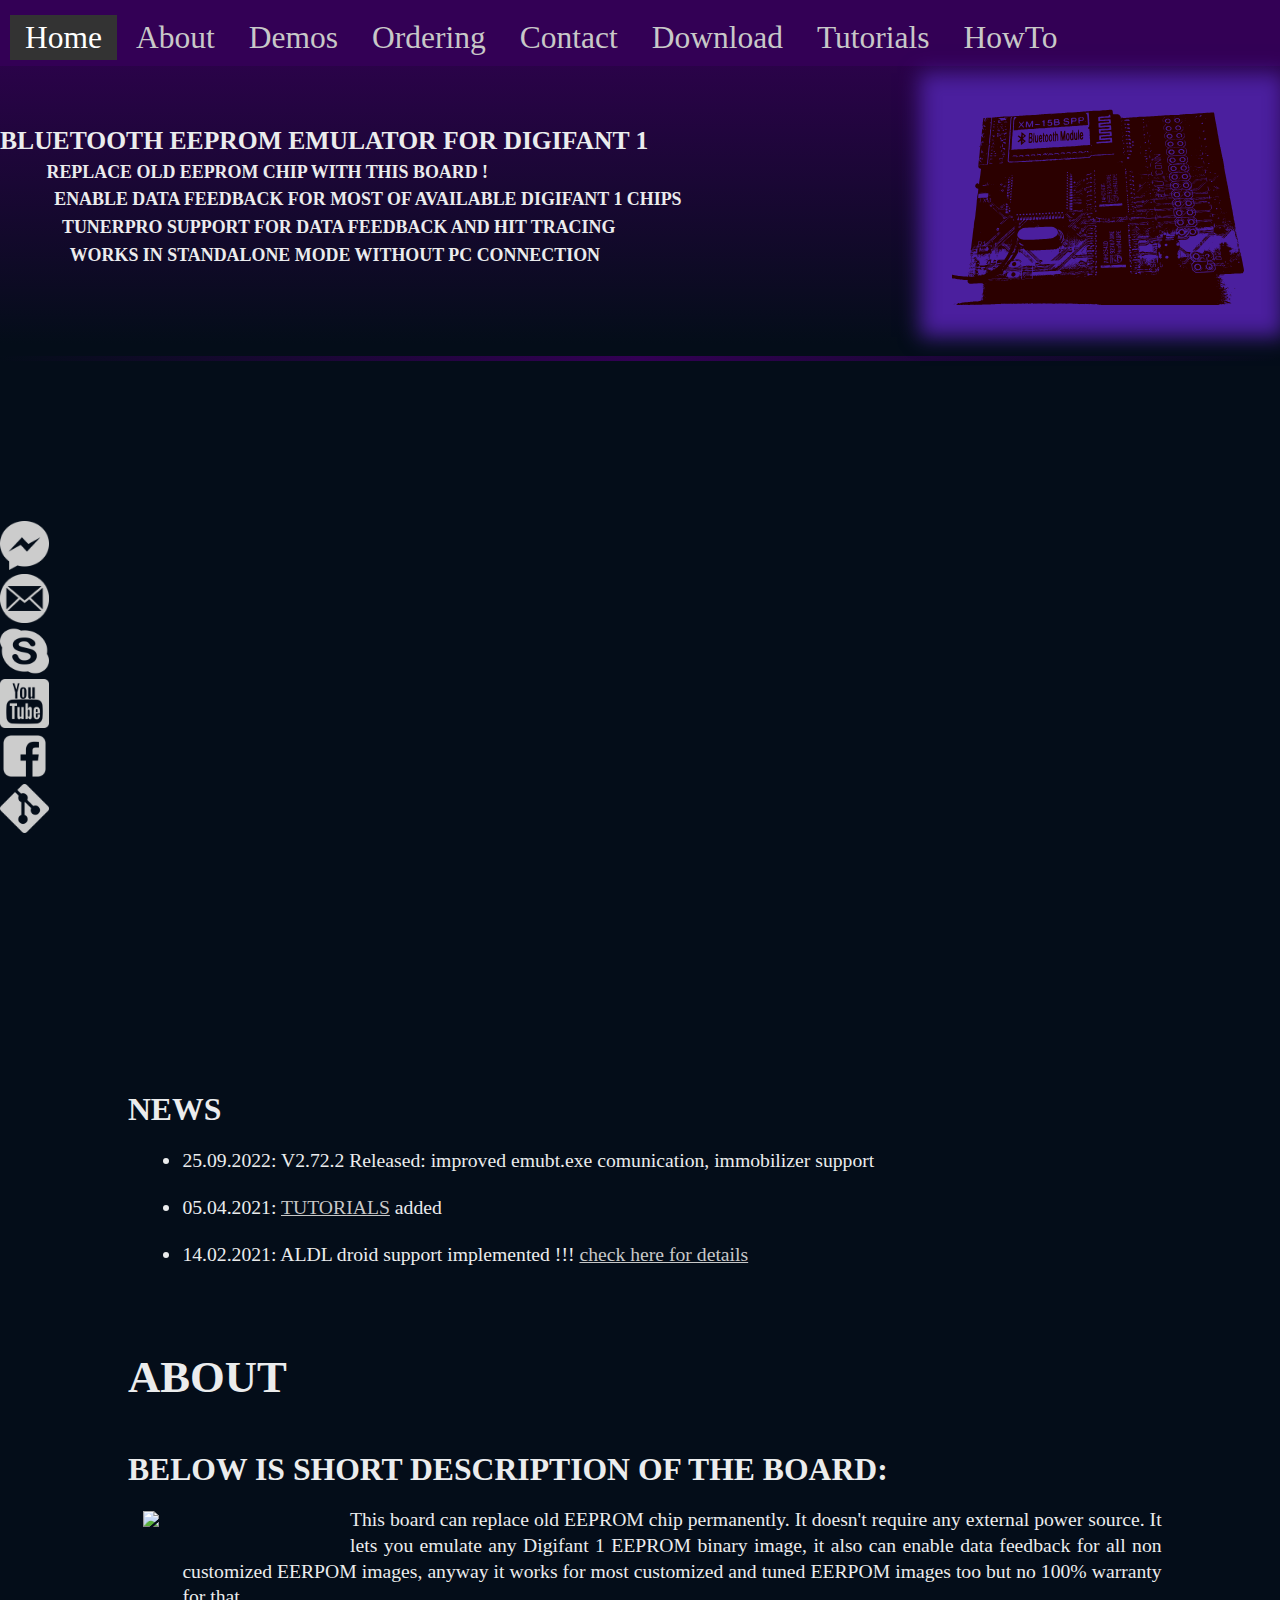
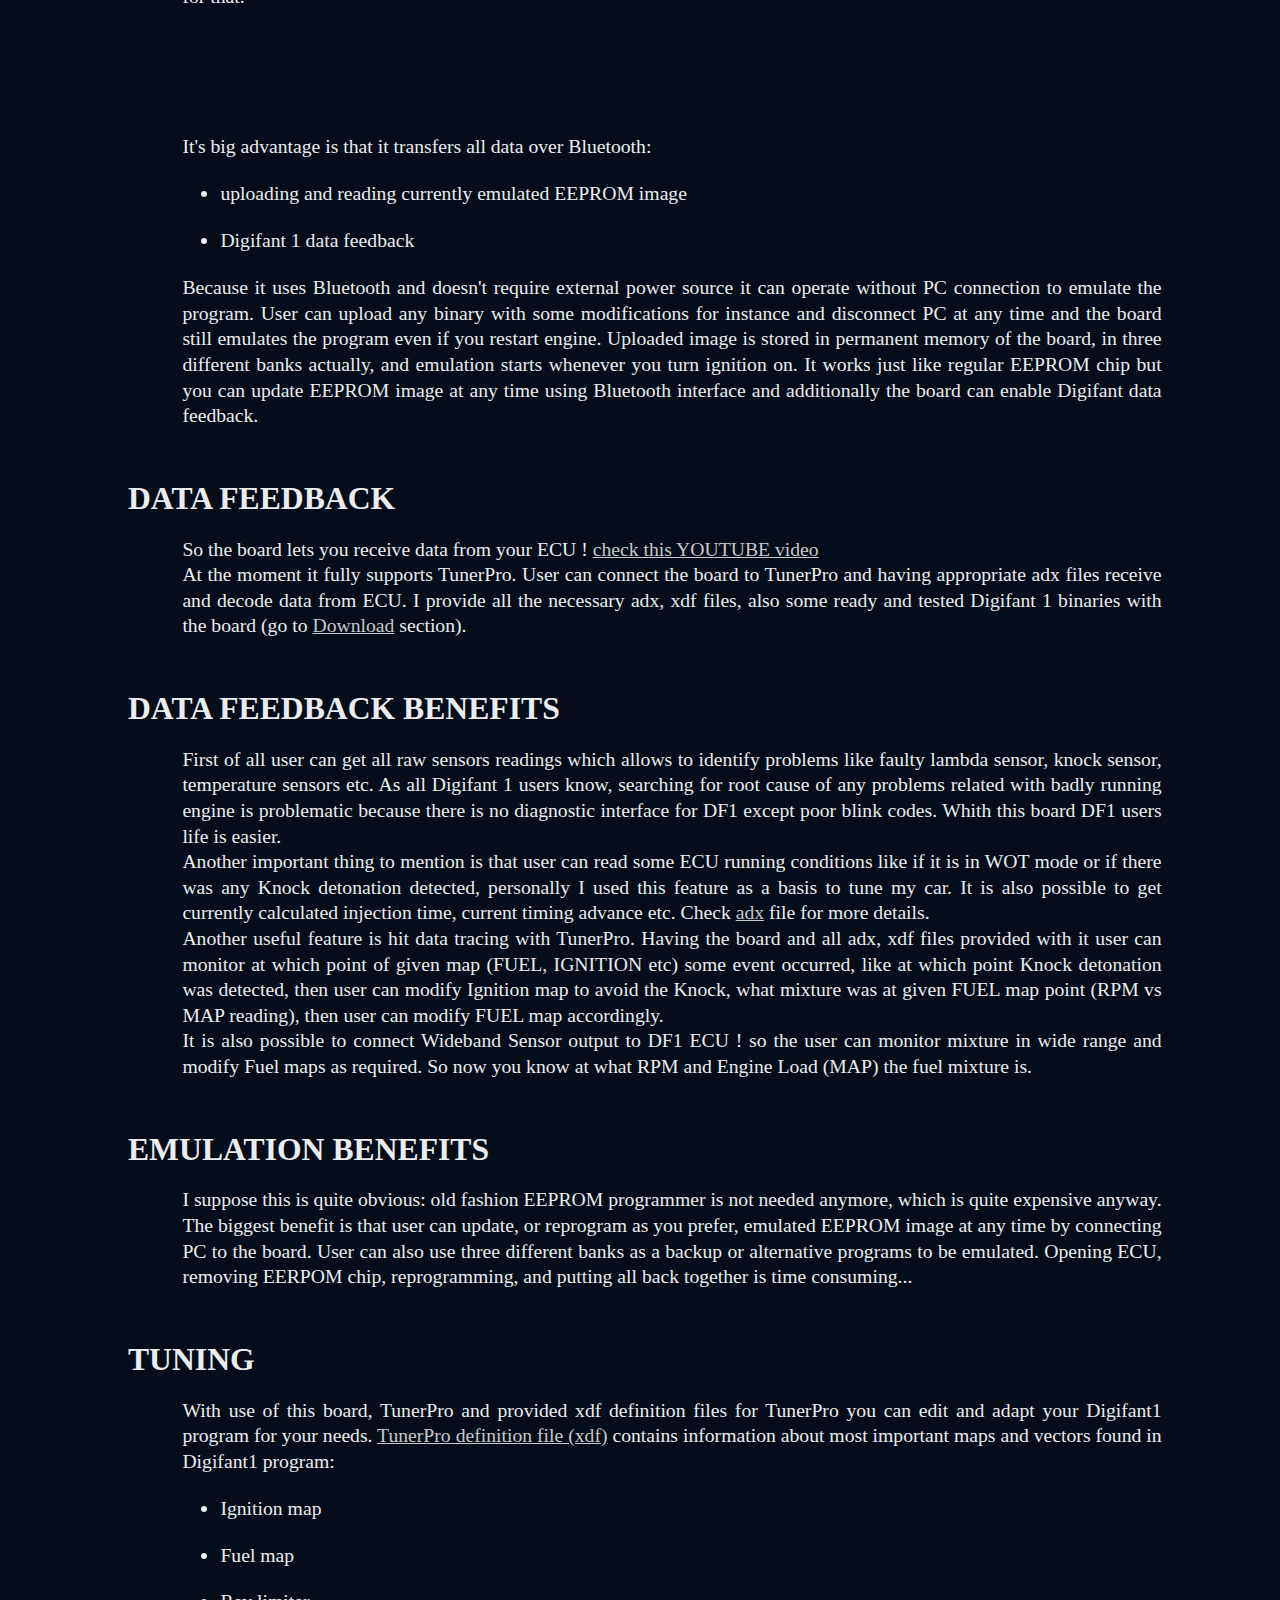
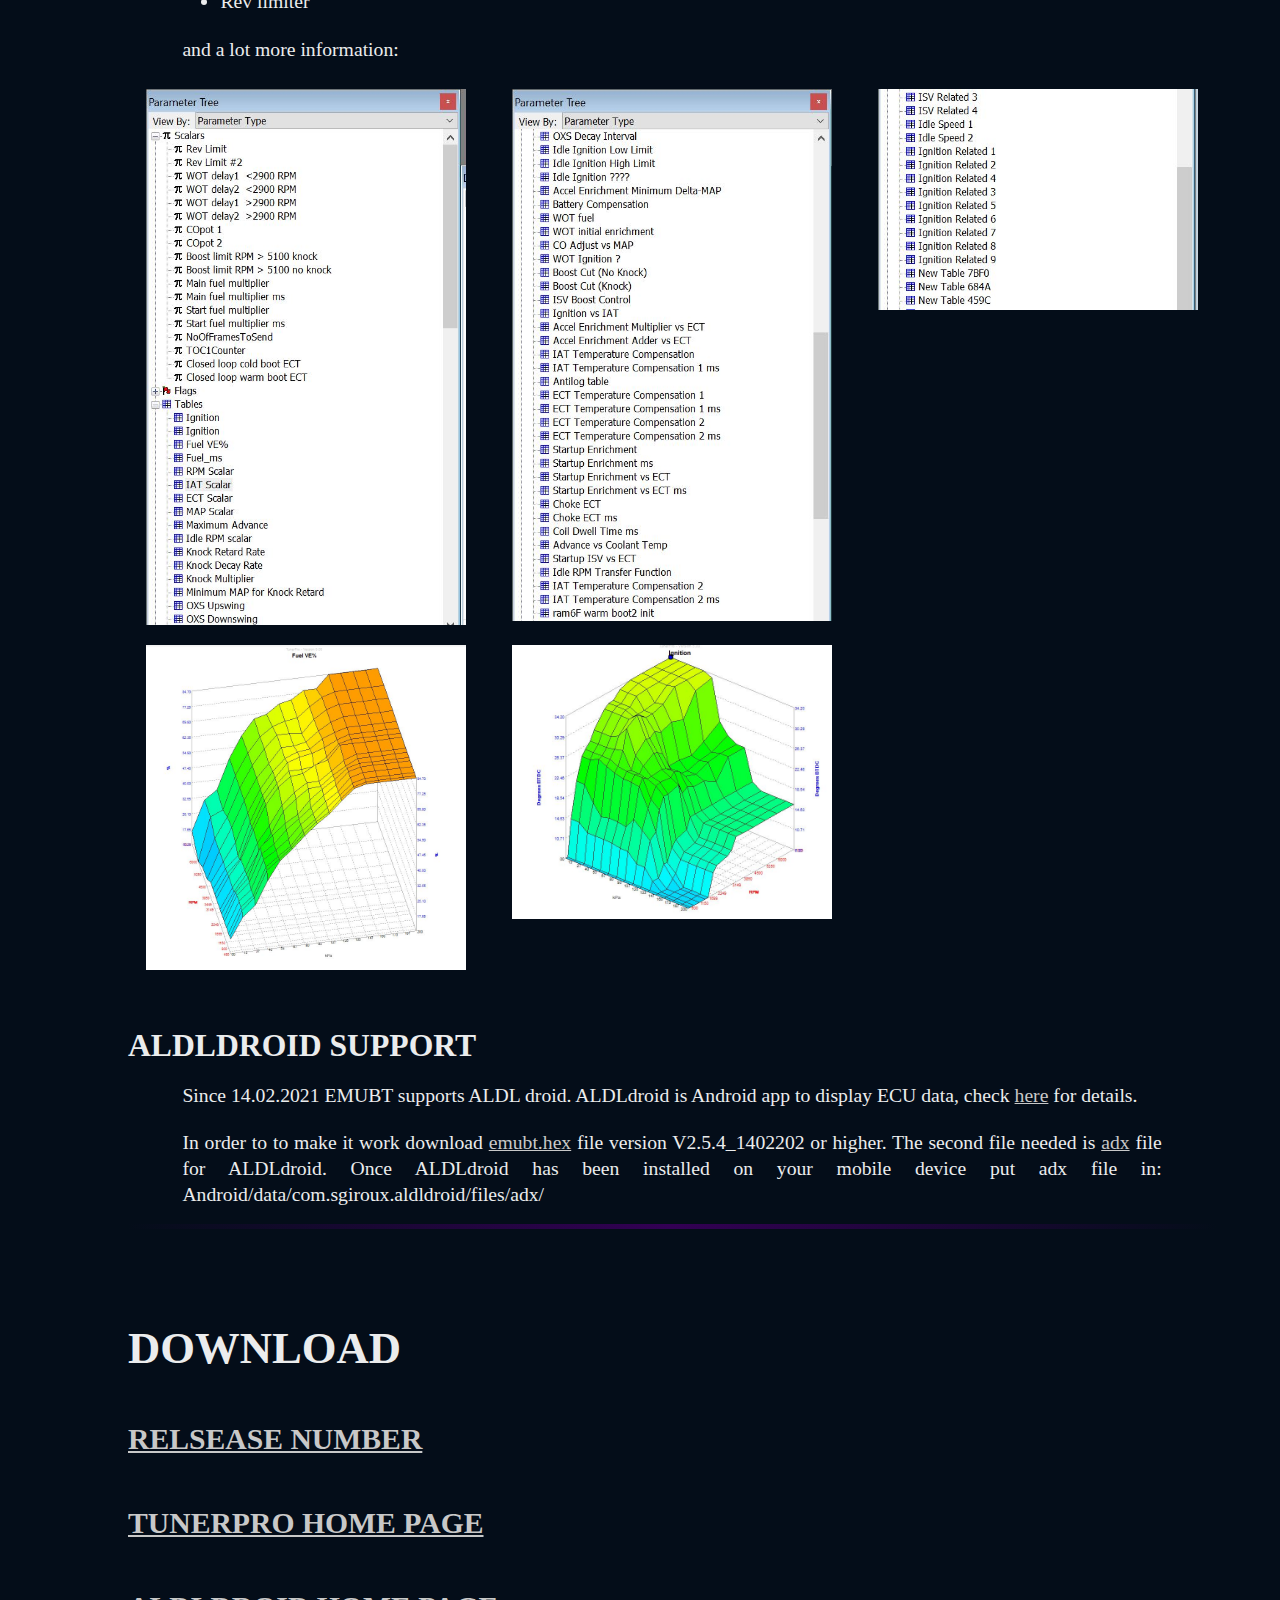
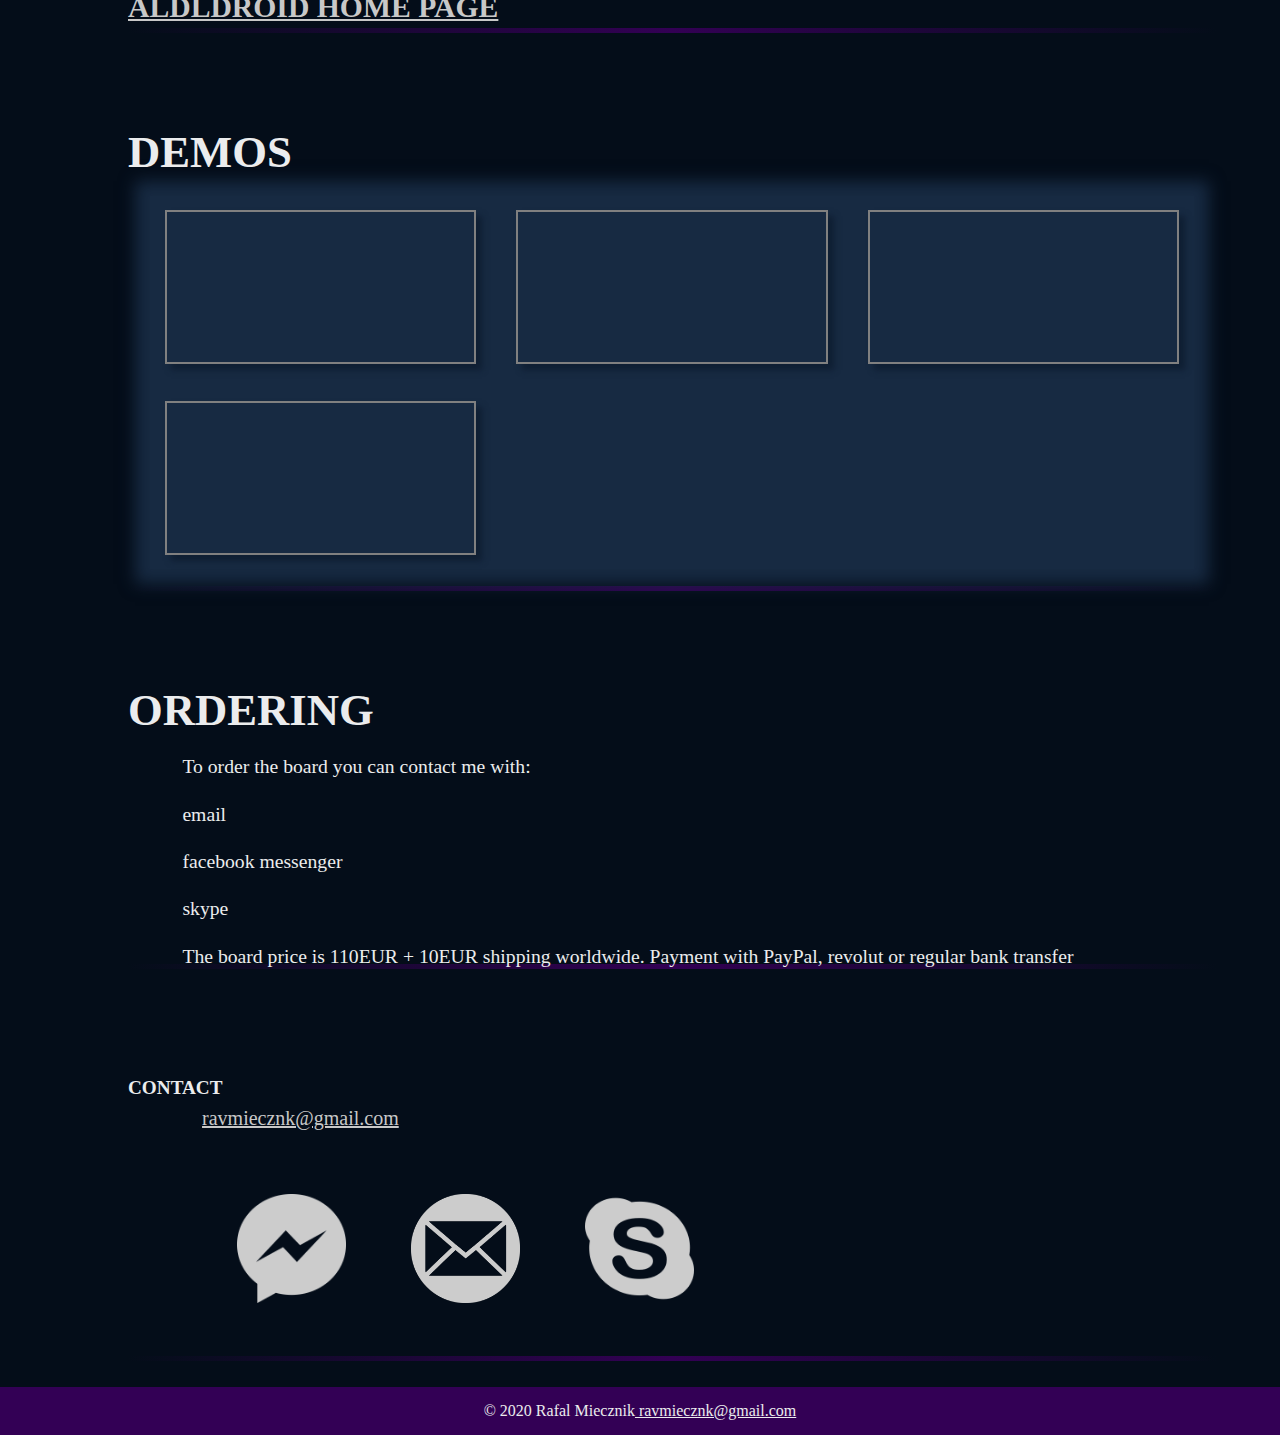
==== index.html @ 0b694d6b "zip file as executable" ====
<!DOCTYPE html>
<html>

<head>
  <link rel="stylesheet" href="main.css">
  <meta charset="UTF-8">
</head>


<body id="home" style="margin: 0;">
  <!--https://github.com/ravmiecznik/emub_bt_r/releases/latest/download/emubt_V2.6_01052020.hex-->
  <!--<embed src="file:///home/rafal.miecznik/private/digifanttool.github.io/index.html" width="800px" height="900px" /> -->


  <div>
    <div class="top_bar_container">
      <div class="topnav">
        <a class="active" href="index.html#home">Home</a>
        <a href="index.html#about">About</a>
        <a href="index.html#demos">Demos</a>
        <a href="index.html#ordering">Ordering</a>
        <a href="index.html#contact">Contact</a>
        <a href="index.html#download">Download</a>
        <a href="tutorials.html#tutorials.html">Tutorials</a>
        <a href="tutorials.html">HowTo</a>
      </div>

      <div class="top_bar_txt square" id="top_bar">
        <h1 style="width: 100%; font-size: 2vw;">BLUETOOTH EEPROM EMULATOR FOR DIGIFANT 1 </h1>
        <h2 style="width: 100%; font-size: 1.4vw; margin: 10px 15px 10px 6%;">Replace old EEPROM chip with this board !
        </h2>
        <h2 style="width: 100%; font-size: 1.4vw; margin: 10px 15px 10px 7%;">Enable data feedback for most of available
          Digifant 1 chips</h2>
        <h2 style="width: 100%; font-size: 1.4vw; margin: 10px 15px 10px 8%;">TunerPro support for data feedback and hit
          tracing</h2>
        <h2 style="width: 100%; font-size: 1.4vw; margin: 10px 15px 10px 9%;">Works in standalone mode without PC
          connection</h2>
      </div>
      <div>
        <img id="emubt_svg" src="resources/emubt.svg">
      </div>
    </div>
  </div>

  <div class="bottom_border"><br></div>
  <div class=floating_links id="links">
    <a title="messenger" href="https://m.me/tuningtool"><img class="contact_link contact_link_left"
        src="resources/messenger.png"></a>
    <a title="ravmiecznk@gmail.com" href="mailto:ravmiecznik@gmail.com?subject=EMUBT"><img
        class="contact_link contact_link_left" src="resources/email2.png"></a>
    <a title="Skype: ravmiecznik" href="skype:ravmiecznik@live.com?chat"><img class="contact_link contact_link_left"
        src="resources/skype.png"></a>
    <a title="Digifant tool" href="https://www.youtube.com/channel/UCf1aKdZV842va2j9UnfraSQ?view_as=subscriber/"><img
        class="contact_link contact_link_left" src="resources/youtube.png"></a>
    <a title="Digifant tool" href="https://www.facebook.com/tuningtool/"><img class="contact_link contact_link_left"
        src="resources/facebook.png"></a>
    <a title="GIT" href="https://github.com/ravmiecznik/emub_bt_r/releases/latest"><img
        class="contact_link contact_link_left" src="resources/git-icon_1.png"></a>
  </div>


  <div class="main_grid bottom_border" id="main_grid">
    <div class="cell text bottom_border" id="about">

      <div class="main_iframe">
        <iframe src="https://www.youtube.com/embed/rUin6Hb9cz8" frameborder="0"
          allow="accelerometer; autoplay; clipboard-write; encrypted-media; gyroscope; picture-in-picture"
          allowfullscreen></iframe>
      </div>
      <div class="main_iframe">
        <iframe src="https://www.youtube.com/embed/xq7Y-FIqNp0" frameborder="0"
          allow="accelerometer; autoplay; clipboard-write; encrypted-media; gyroscope; picture-in-picture"
          allowfullscreen></iframe>
      </div>
      <h2>NEWS</h2>
      <p>
        <li>25.09.2022: V2.72.2 Released: improved emubt.exe comunication, immobilizer support</li>
        <li>05.04.2021: <a href=tutorials.html#tutorials.html>TUTORIALS</a> added</li>
        <li>14.02.2021: ALDL droid support implemented !!! <a href=#aldldroid>check here for details</a></li>
      </p>

      <h1>ABOUT</h1>
      <h2>
        Below is short description of the board:
      </h2>
      <div class="square">
        <img src="resources/emubt_color.png" style="width:15vw; float: left; margin: 15px;">
      </div>
      <p>
        This board can replace old EEPROM chip permanently. It doesn't require any external power source.
        It lets you emulate any Digifant 1 EEPROM binary image, it also can enable data feedback for all
        non customized EERPOM images, anyway it works for most customized and tuned EERPOM images too but no 100%
        warranty for that.
      </p>
      <p>
        <br><br><br><br>
        It's big advantage is that it transfers all data over Bluetooth:
      <ul>
        <li>uploading and reading currently emulated EEPROM image</li>
        <li>Digifant 1 data feedback</li>
      </ul>
      </p>
      <p>
        Because it uses Bluetooth and doesn't require external power source it can operate without PC connection to
        emulate the program.
        User can upload any binary with some modifications for instance and disconnect PC at any time and the board
        still emulates the program even if you restart engine.
        Uploaded image is stored in permanent memory of the board, in three different banks actually, and emulation
        starts whenever you turn ignition on.
        It works just like regular EEPROM chip but you can update EEPROM image at any time using Bluetooth interface and
        additionally the board can enable Digifant data feedback.
      </p>

      <h2>
        Data feedback
      </h2>
      <p>
        So the board lets you receive data from your ECU ! <a href=https://www.youtube.com/embed/b4Lb02Id1Gc>check this
          YOUTUBE video</a>
        <br>
        At the moment it fully supports TunerPro. User can connect the board to TunerPro and having appropriate adx
        files receive and decode data from ECU. I provide all the necessary adx, xdf files,
        also some ready and tested Digifant 1 binaries with the board (go to <a href=#download>Download</a> section).
      </p>

      <h2>
        Data feedback benefits
      </h2>
      <p>
        First of all user can get all raw sensors readings which allows to identify problems like faulty lambda sensor,
        knock sensor, temperature sensors etc.
        As all Digifant 1 users know, searching for root cause of any problems related with badly running engine is
        problematic because there is no diagnostic interface for DF1 except poor blink codes.
        Whith this board DF1 users life is easier.
        <br>
        Another important thing to mention is that user can read some ECU running conditions like if it is in WOT mode
        or if there was any Knock detonation detected, personally I used this feature as
        a basis to tune my car. It is also possible to get currently calculated injection time, current timing advance
        etc. Check <a href="">adx</a> file for more details.
        <br>
        Another useful feature is hit data tracing with TunerPro. Having the board and all adx, xdf files provided with
        it user can monitor at which point of given map (FUEL, IGNITION etc)
        some event occurred, like at which point Knock detonation was detected, then user can modify Ignition map to
        avoid the Knock, what mixture was at given FUEL map point (RPM vs MAP reading), then
        user can modify FUEL map accordingly.
        <br>
        It is also possible to connect Wideband Sensor output to DF1 ECU ! so the user can monitor mixture in wide range
        and modify Fuel maps as required. So now you know at what RPM and Engine Load (MAP)
        the fuel mixture is.
      </p>

      <h2>
        Emulation benefits
      </h2>
      <p>
        I suppose this is quite obvious: old fashion EEPROM programmer is not needed anymore, which is quite expensive
        anyway.
        The biggest benefit is that user can update, or reprogram as you prefer, emulated EEPROM image at any time by
        connecting PC to the board.
        User can also use three different banks as a backup or alternative programs to be emulated.

        Opening ECU, removing EERPOM chip, reprogramming, and putting all back together is time consuming...
      </p>
      <h2>
        Tuning
      </h2>
      <p>
        With use of this board, TunerPro and provided xdf definition files for TunerPro you can edit and adapt your
        Digifant1 program for your needs.
        <a href=#tuner_pro>TunerPro definition file (xdf)</a> contains information about most important maps and vectors
        found in Digifant1 program:
      <ul>
        <li>Ignition map</li>
        <li>Fuel map</li>
        <li>Rev limiter</li>
      </ul>
      </p>
      <p>
        and a lot more information:
      </p>

      <div class="pictures_grid">
        <img class="grid_picture" src="resources/parameters1.JPG">
        <img class="grid_picture" src="resources/parameters2.JPG">
        <img class="grid_picture" src="resources/parameters3.JPG">
        <img class="grid_picture" src="resources/carousel_slides/fuelve.jpg">
        <img class="grid_picture" src="resources/ignition_map3d.JPG">
      </div>

      <h2 id=aldldroid>
        ALDLdroid support
      </h2>
      <p>
        Since 14.02.2021 EMUBT supports ALDL droid. ALDLdroid is Android app to display ECU data, check <a
          href=https://play.google.com/store/apps/details?id=com.sgiroux.aldldroid>here</a>
        for details.
      </p>
      <p>
        In order to to make it work download <a href=#exe>emubt.hex</a> file version V2.5.4_1402202 or higher. The
        second file needed is
        <a href=#hex>adx</a> file for ALDLdroid. Once ALDLdroid has been installed on your mobile device put adx file
        in: Android/data/com.sgiroux.aldldroid/files/adx/
      </p>


    </div>

    <div class="cell bottom_border" id="download">
      <h1>DOWNLOAD</h1>
      <div id="release">
        <h3><a href="">RELSEASE NUMBER</a></h3>
        <div id="pdf">
          <h4></h4>
        </div>

        <div id="bin">
          <h4></h4>
        </div>

        <div id="tuner_pro">
          <h4></h4>
        </div>

        <div id="exe">
          <h4></h4>
        </div>

        <div id="hex">
          <h4></h4>
        </div>
        <div id="aldldroid_files">
          <h4></h4>
        </div>
        <div id="other">
          <h4></h4>
        </div>


      </div>
      <div id="tunerpro">
        <h3><a href="https://www.tunerpro.net/">TunerPro home page</a></h3>
      </div>
      <div id="aldl_droid">
        <h3>
          <a href="https://play.google.com/store/apps/details?id=com.sgiroux.aldldroid">ALDLdroid home page</a>
        </h3>
      </div>
    </div>


    <div class="cell bottom_border" id="demos">
      <h1>DEMOS</h1>
      <div id="demos_grid">
        <iframe class="demo_window" src="https://www.youtube.com/embed/b4Lb02Id1Gc" frameborder="0"
          allow="accelerometer; autoplay; clipboard-write; encrypted-media; gyroscope; picture-in-picture"
          allowfullscreen></iframe>
        <iframe class="demo_window" src="https://www.youtube.com/embed/xq7Y-FIqNp0" frameborder="0"
          allow="accelerometer; autoplay; clipboard-write; encrypted-media; gyroscope; picture-in-picture"
          allowfullscreen></iframe>
        <iframe class="demo_window" src="https://www.youtube.com/embed/VVEnGDDLKik" frameborder="0"
          allow="accelerometer; autoplay; clipboard-write; encrypted-media; gyroscope; picture-in-picture"
          allowfullscreen></iframe>
        <iframe class="demo_window" src="https://www.youtube.com/embed/rUin6Hb9cz8" frameborder="0"
          allow="accelerometer; autoplay; clipboard-write; encrypted-media; gyroscope; picture-in-picture"
          allowfullscreen></iframe>

      </div>
    </div>

    <div>
      <div class="cell text bottom_border">
        <h1 id="ordering">ORDERING</h1>
        <p>
          To order the board you can contact me with:
        </p>
        <p class="p_list">email</p>
        <p class="p_list">facebook messenger</p>
        <p class="p_list">skype</p>
        <p>
          The board price is 110EUR + 10EUR shipping worldwide.
          Payment with PayPal, revolut or regular bank transfer
        </p>
      </div>

      <div class="contact_view text cell bottom_border" id="contact">
        <h1 style="font-size: 1.5vw;">CONTACT</h1>
        <div class="contact_view" style="margin-left: 5%;"><a title="ravmiecznk@gmail.com"
            href="mailto:ravmiecznik@gmail.com?subject=EMUBT" style="font-size: 20px;">ravmiecznk@gmail.com</a></div>
        <div>
          <a title="messenger" href="https://m.me/tuningtool"><img src="resources/messenger.png"></a>
          <a title="ravmiecznk@gmail.com" href="mailto:ravmiecznik@gmail.com?subject=EMUBT"><img
              src="resources/email2.png"></a>
          <a title="Skype: ravmiecznik" href="skype:ravmiecznik@live.com?chat"><img src="resources/skype.png"></a>
        </div>
      </div>
    </div>
  </div>
  <div class="footer">&copy 2020 Rafal Miecznik<a href="mailto:ravmiecznik@gmail.com?subject=EMUBT">
      ravmiecznk@gmail.com</a></div>


</body>
<script src="https://ajax.googleapis.com/ajax/libs/jquery/1.9.1/jquery.min.js"></script>
<!-- <script>includeHTML();</script> -->
<script language="JavaScript" type="text/javascript" src="main.js"></script>
</html>
---- main.css ----
:root {
  --p_font_size: calc(0.6vw + 12px);
  --h4_font_size: calc(var(--p_font_size) + 5px);
  --h3_font_size: calc(var(--p_font_size) + 10px);
  --h2_font_size: calc(var(--p_font_size) + 12px);
  --h1_font_size: calc(var(--p_font_size) + 25px);
}

body{
  font-family: serif,monospace;
  color: #ebeced;
  background: rgb(4, 13, 25);
}

.main_iframe{
  position: relative;
  width: 70%;
  height: 0;
  padding-bottom: 30%;
}

.main_iframe iframe{
  position: absolute;
  width:70%;
  height:70%;
  top: 0;
  left:30%;
}

.contact_view{
  display: table;
  align-content: center;
}

.contact_view a{
  display: table-cell;
  float: left;
  margin-left: 5%;
  padding: 5%;
  width: 1%;
}

.contact_view a img {
  width: 1000%;
  padding-left: 5%;
  filter: invert(80%);
}

.contact_view a img:hover {  
  transform: scale(1.5);
  -webkit-transition-duration: 0.5s;
  -moz-transition-duration: 0.5s;
  -o-transition-duration: 0.5s;
  transition-duration: 0.5s;
   z-index: 3;
}

.topnav {
  display: block;
  background-color: #330055;
  padding: 20px 1px 10px 10px; /* top right bottom left */
  width: inherit;
}

.topnav a {
  text-align: center;
  padding: 5px 15px 5px 15px; /* top right bottom left */
  margin-top: 50px;
  margin-bottom: 50px;
  text-decoration: none;
  font-size: 3.5vh;
}

.topnav a:hover {
  background-color: #ddd;
  color: black;
}

.topnav a.active {
  background-color: #333;
  color: white;
}

.top_bar_container{
  display: table;
  /*background: rgb(131,58,180);*/
  /*background: linear-gradient(351deg, rgba(131,58,180,1) 0%, rgba(164,29,253,1) 50%, rgba(69,73,252,1) 100%);*/
  background: rgb(4,13,25);
  background: linear-gradient(0deg, rgba(4,13,25,1) 0%, rgba(51,0,84,1) 100%);
  width: 100vw;
  height: 100%;
}

.top_bar_txt {
  float: left;
  display: table-cell;
  float: left;
  width: 60%;
}

.top_bar h1 {
  font-size: 1.5vw;
}

.top_bar h2 {
  font-size: 1.5vw;
}

#emubt_svg {
  display: table-cell;
  float: right;
  /*height: 150%;*/
  height: 25vh;
  /*width: 25vw;*/
  max-height: 200px;
  
  background: #4B1F9E;
  margin: 3%;
  box-shadow: 0 0 1.5vw 2.5vw #4B1F9E;

}




/*DEMO GRID*/
#demos_grid {
  display: grid;
  grid-template-columns: 1fr 1fr 1fr;
  gap: 10px 10px ;
  justify-items: center;
  background: #172A42;
  box-shadow: 0 0 15px 15px #172A42;
  margin: 2%;
  
}

.demo_window{
  border: 2px solid grey;
  box-shadow: 6px 6px 6px #0F1F33;
  margin: 4%;
  width: 90%;
}

.demo_window:hover{
    transform: scale(1.1);
    -webkit-transition-duration: 0.5s;
    -moz-transition-duration: 0.5s;
    -o-transition-duration: 0.5s;
    transition-duration: 0.5s;
     z-index: 3;
}


.pictures_grid {
  display:grid;
  grid-template-columns: 1fr 1fr 1fr;
  justify-items: center;
  gap: 10px 10px ;
  
}

.grid_picture{
  width: 90%;
  border: 5px solid;
  border-color: rgba(4,13,25,1);
}


.grid_picture:hover{
  transform: scale(1.2);
  -webkit-transition-duration: 0.5s;
  -moz-transition-duration: 0.5s;
  -o-transition-duration: 0.5s;
  transition-duration: 0.5s;
   z-index: 1;
}


.click-zoom input[type=checkbox] {
  display: none
}

.click-zoom img {
  /* margin: 100px; */
  transition: transform 0.25s ease;
  cursor: zoom-in
}

.click-zoom input[type=checkbox]:checked~img {
  /* position: static; */
  width: 80em;
  max-height: 80em;
  /* margin-left: 200px; */
  cursor: zoom-out
}

.center {
  display: block;
  margin-left: auto;
  margin-right: auto;
  width: 40%;
}


/*MAIN GRID*/
.main_grid{
  display:grid;
  grid-template-columns: 60vw 1fr;
  gap: 10px 14px ;
  margin-left: 10%;
  margin-right: 5%;
  margin-top: 2%;
  margin-bottom: 2%;
}

.horizontal_grid{
  display:grid;
  grid-template-columns: 1fr;
  grid-template-rows: 1fr 1fr;
  gap: 10px 14px ;
  margin-left: 10%;
  margin-right: 5%;
  margin-top: 2%;
  margin-bottom: 2%;  

}

/*.cell:active {*/
/*    transform: scale(1.5);*/
/*  -webkit-transition-duration: 0.5s;*/
/*  -moz-transition-duration: 0.5s;*/
/*  -o-transition-duration: 0.5s;*/
/*  transition-duration: 0.5s;*/
/*   z-index: 3;*/
/*}*/

.bottom_border {
    background: /* gradient can be an image */
    linear-gradient(
      to left, 
      rgba(4,13,25,1) 0%, rgba(51,0,84,1) 50%, rgba(4,13,25,1) 100%
    )
    left 
    bottom
    no-repeat; 
  background-size:100% 5px ;/* if linear-gradient, we need to resize it */
  
}

/*.simple_grid .cell,*/
/*.main_grid .cell {*/
/*    background: /* gradient can be an image */*/
/*    linear-gradient(*/
/*      to left, */
/*      rgba(4,13,25,1) 0%, rgba(51,0,84,1) 50%, rgba(4,13,25,1) 100%*/
/*    )*/
/*    left */
/*    bottom*/
/*    no-repeat; */
/*  background-size:100% 5px ;/* if linear-gradient, we need to resize it */*/
/*}*/
                             

.square {
  margin-left: 5%;
}

.square img:hover {
    transform: scale(1.5);
    -webkit-transition-duration: 0.5s;
    -moz-transition-duration: 0.5s;
    -o-transition-duration: 0.5s;
    transition-duration: 0.5s;
     z-index: 3;
}


.floating_links{
  margin-left: 0;
  display: block;
  width: 7%;
  max-height:  70vh;
  position: fixed;
  bottom: 7vh;
  transition: left 0.3s;
  filter: invert(80%);
}

.contact_link_left {
  height: 3.8vw;
  width: 3.8vw;

}

.contact_link:hover {
  transform: scale(1.5);
        -webkit-transition-duration: 0.5s;
    -moz-transition-duration: 0.5s;
    -o-transition-duration: 0.5s;
    transition-duration: 0.5s;
     z-index: 3;
}

.sticky {
  position: fixed;
  top: 0;
  width: 100%;
  z-index: 1;
}

.footer{
  display: block;
  text-align: center;
  background-color: #330055;
  /*height: 2vh;*/
  padding: 15px 0px 15px 0px; /*top right bottom left*/
  color: #ebeced;
  width: 100vw;
  
}

.footer a:link {
  color: #ebeced;
}

h1, h2, p, li, .footer {
  color: #ebeced;
}

h1, h2, h3, h4 {
  font-weight:800;
  line-height: 100%;
  margin: 0px 15px 0px 0px; /* top right bottom left*/
  text-align: left;
  text-transform: uppercase;
}

h1 {
  font-size: var(--h1_font_size);
  margin-top: 8%;
}

h2 {
  /*font-size:max(1.6vw, 20px);*/
  font-size: var(--h2_font_size);
  margin: 5% 15px 10px 0px; /* top right bottom left*/
  width: 70%;
}

h3 {
  font-size: var(--h3_font_size);
  margin: 5% 15px 10px 0px; /* top right bottom left*/
  width: 70%;
}

h4 {
  font-size: var(--h4_font_size);
  margin: 5% 15px 10px 5%; /* top right bottom left*/
  width: 70%;
}

p, li {
  font-size:var(--p_font_size);
  font-weight: 300;
  line-height: 1.3;
  margin-bottom: 10px;
  margin: 2% 5% 2% 5%;
  text-align: justify;
}

a {
  color: #c8c8c8;
}

a:hover {
  color: #2B6175; text-decoration: underline;
}

.text {
  width:100%;
  /*margin-bottom: 2%;*/
}

.text p.p_list li ul{
  line-height: 12px;
  display:list-item;
  list-style-type: disc;
  margin: 2% 1px 2% 15%;
}

.link a:link { color: #3562ab; font-size: 25px; font-weight: 600; line-height: 25px; text-align: left; margin: auto; display: list-item;list-style-type: disc; margin-left: 5%; margin-top: 0px;}
.link a:visited {color: #152e57; font-size: 26px; line-height: 25px; text-align: left; margin: auto; display: list-item;list-style-type: disc; margin-left: 5%; margin-top: 0px;}

.git_asset {
  font-size:max(1.3vw, 15px);
  /*font-size: 60%;*/
  margin-left: 8%;
  line-height: 1;
}

.entry-content { border-bottom: 3px solid #666; padding: 0 0 15px 0; margin: 5%; }


/*.text:active {*/
/*    transform: scale(1.5);*/
/*    -webkit-transition-duration: 0.5s;*/
/*    -moz-transition-duration: 0.5s;*/
/*    -o-transition-duration: 0.5s;*/
/*    transition-duration: 0.5s;*/
/*    z-index: 3;*/
/*}*/

/*.text:hover {*/
/*  background: rgb(131,58,180);*/
/*  background: linear-gradient(to bottom, rgba(131,58,180,0.2) 0%, rgba(164,29,253,0.05) 50%, rgba(69,73,252,0.05) 100%);*/
/*}*/

/*.text h1 {*/
/*  background: rgb(131,58,180);*/
/*  background: linear-gradient(to bottom, rgba(131,58,180,0.2) 0%, rgba(164,29,253,0.05) 50%, rgba(69,73,252,0.05) 100%);*/
/*  margin: 0;*/
/*  margin-bottom: 1%;*/
/*  margin-top: 1%;*/
/*}*/

/*#slide_description{*/
/*  display: table-cell;*/
/*  float: left;*/
/*  width: 40%;*/
/*}*/
/**/
/*#slide_text {*/
/*  color: #cce3f0;*/
/*  text-align: right;*/
/*  padding: 20px 20px;*/
/*  text-decoration: none;*/
/*  font-style: italic;*/
/*  font-size: 2vh;*/
/*}*/

/**/
/*.slide_in {*/
/*    /*position: relative;*/*/
/*    display: block;*/
/*    float: left;*/
/*    -webkit-animation: slide_in 5s forwards;*/
/*    -webkit-animation-delay: 0s;*/
/*    animation: slide_in 5s forwards;*/
/*    animation-delay: 0s;*/
/*    width: 15vw;*/
/*}*/
/**/
/**/
/*@-webkit-keyframes slide_in {*/
/*    /*100% { left: 100%; }*/*/
/*}*/
/**/
/*@keyframes slide_in {*/
/*    0% { left: -100%; opacity: 0; }*/
/*    10% { left: 0%; }*/
/*    40% { left: 0%; opacity: 1;}*/
/*    90% { left: 0%; }*/
/*    100% { left:100%; }*/
/*}*/
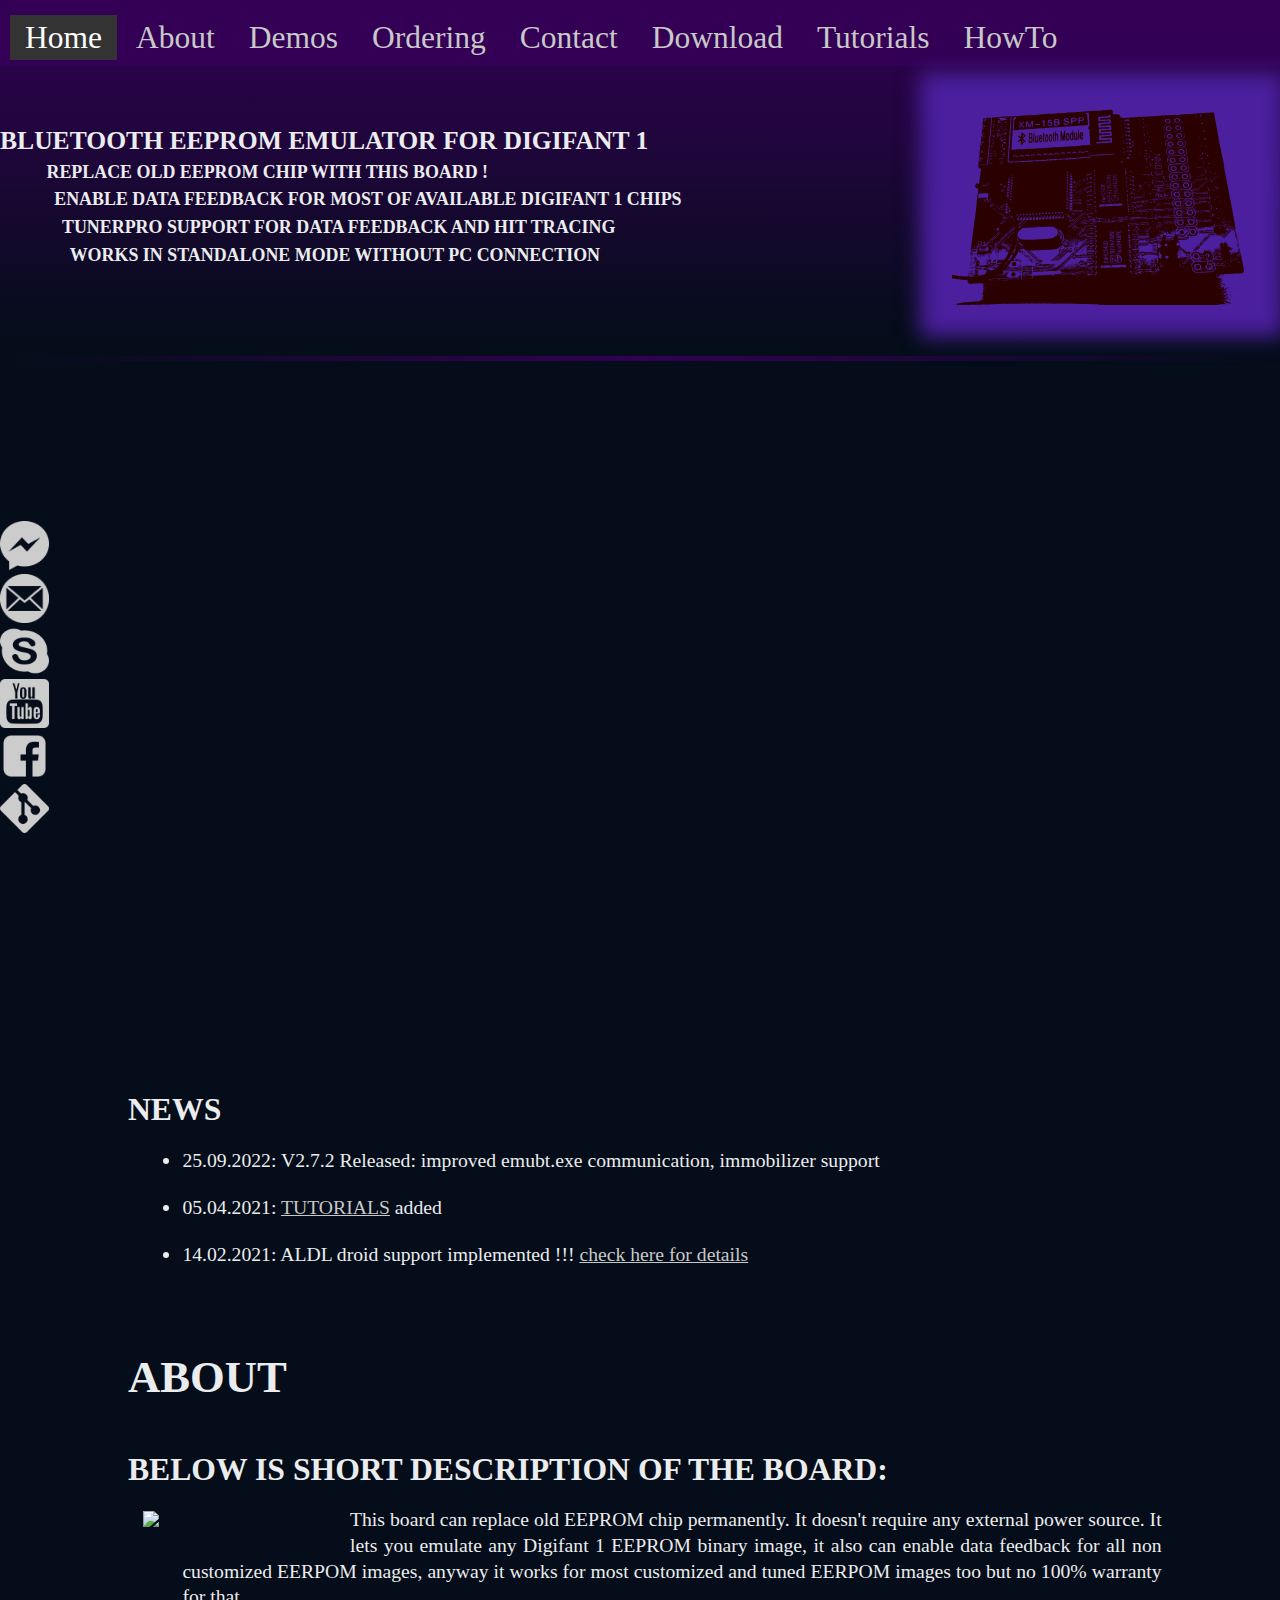
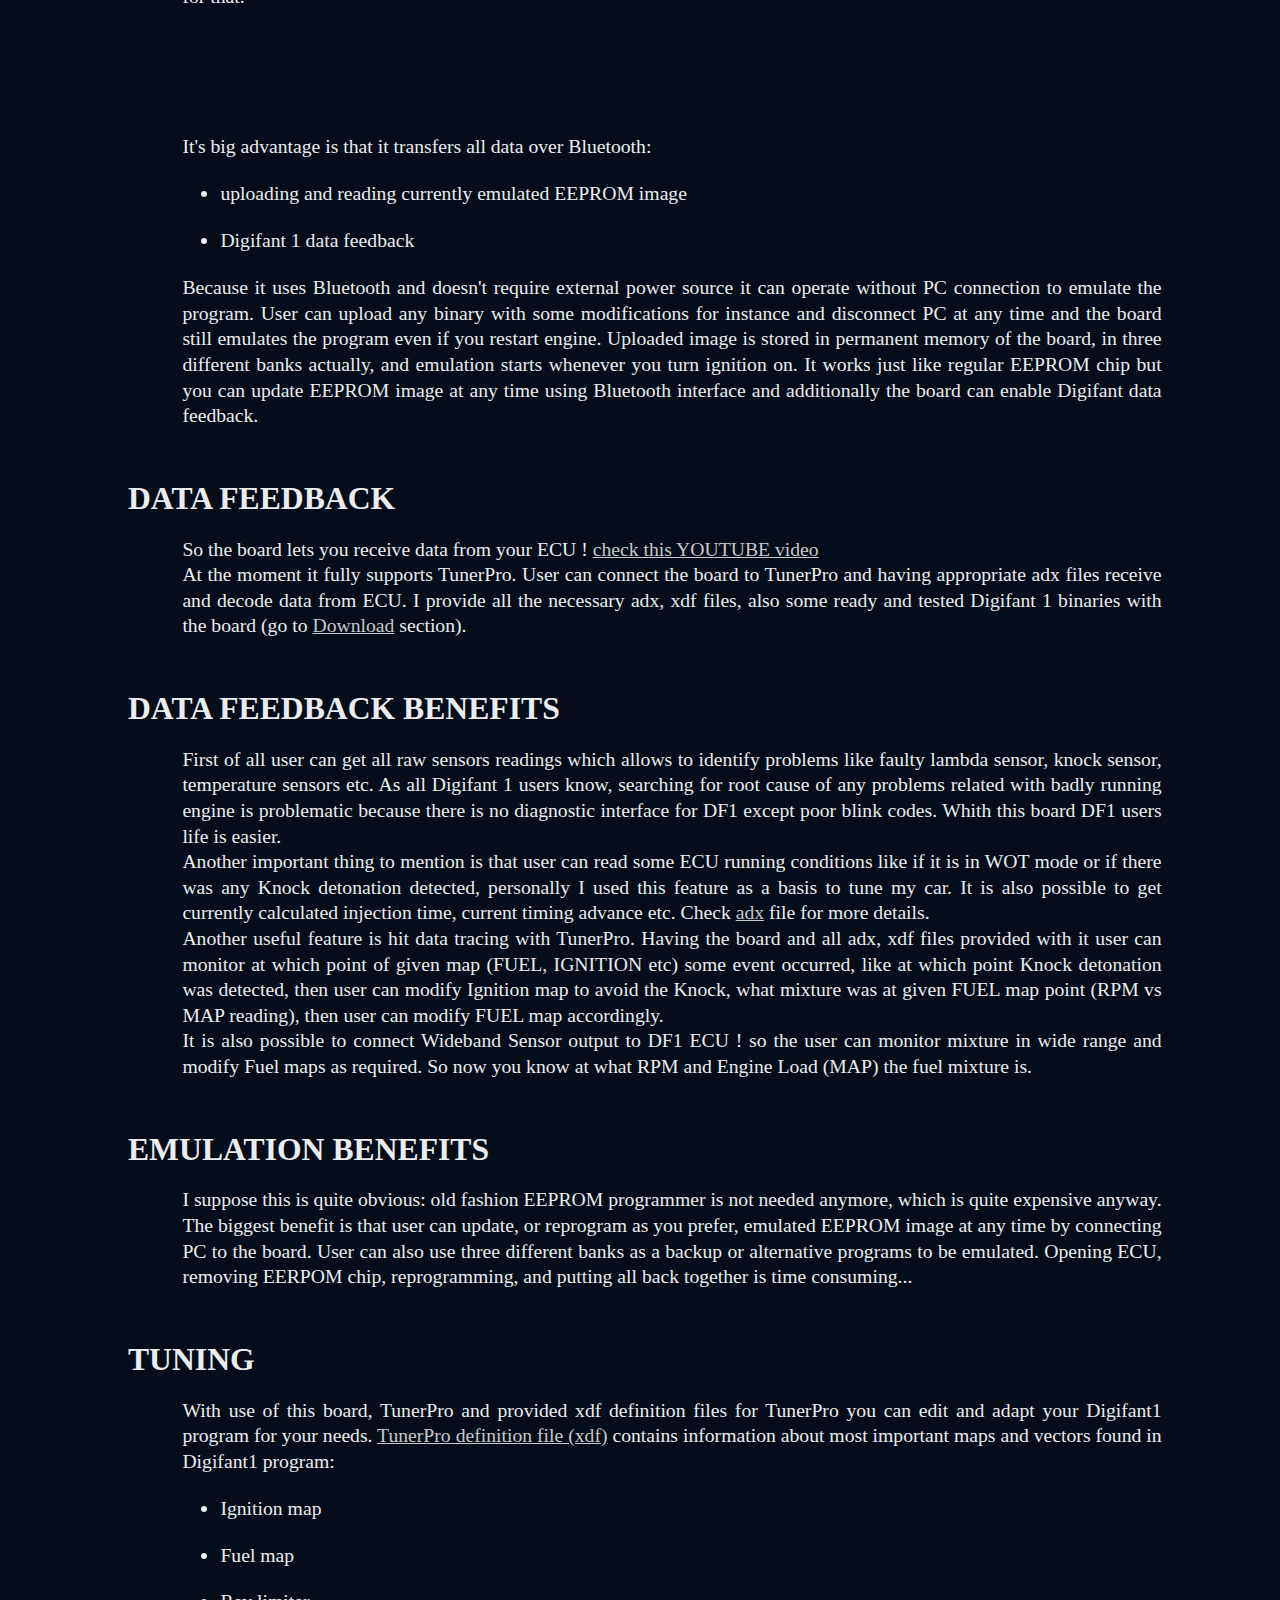
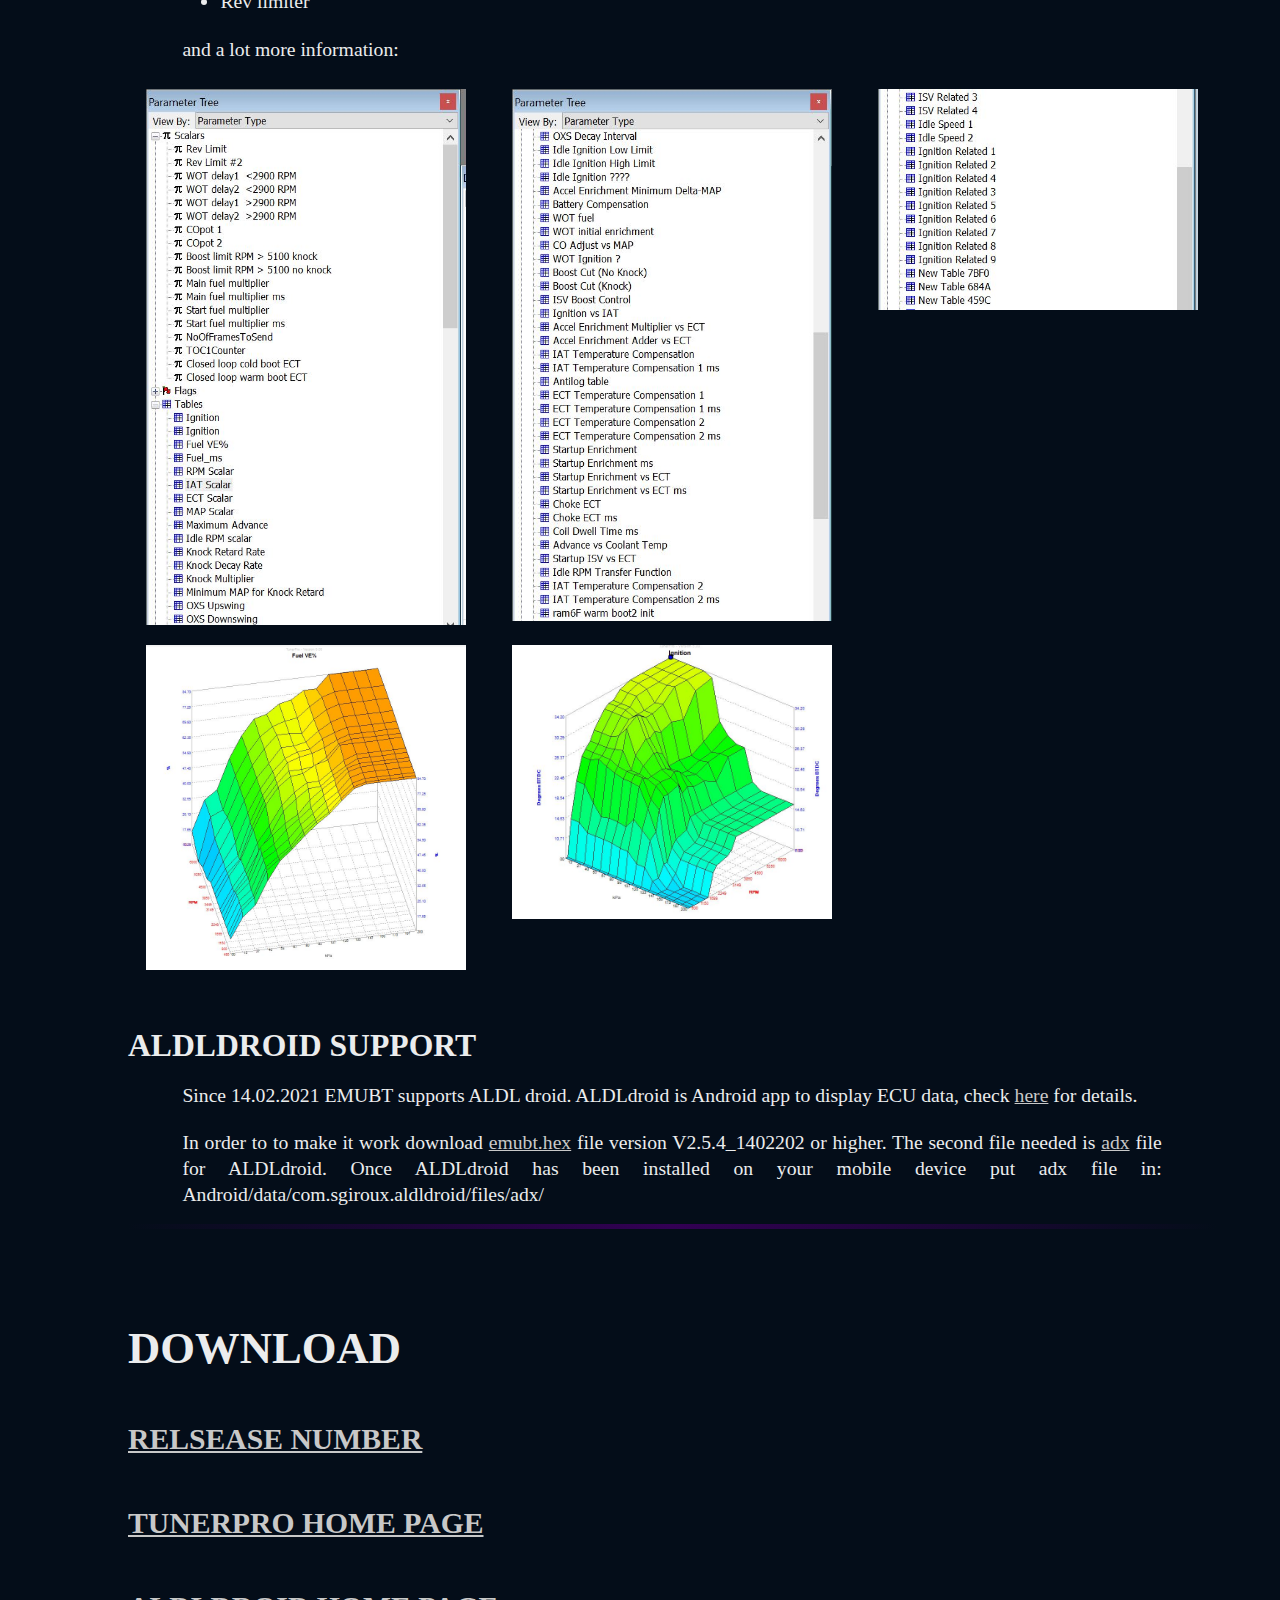
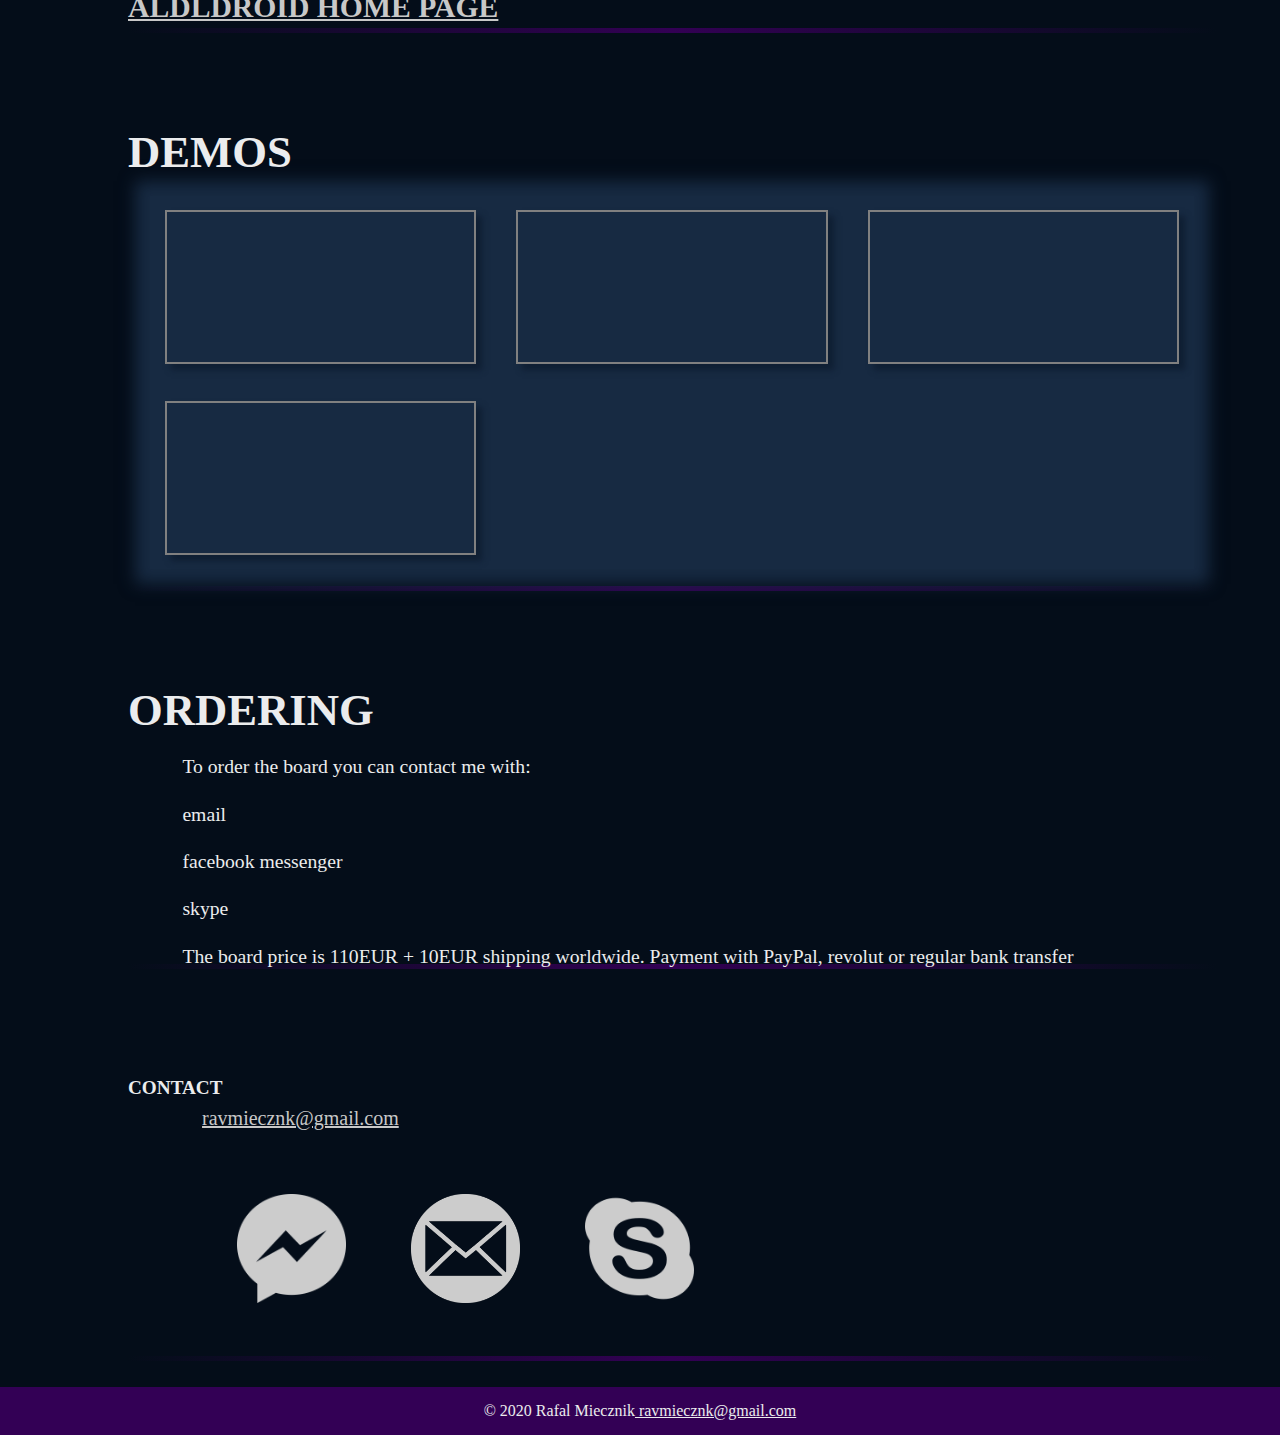
==== commit 678c53fc: "typo fixes" ====
--- a/index.html
+++ b/index.html
@@ -74,7 +74,7 @@
       </div>
       <h2>NEWS</h2>
       <p>
-        <li>25.09.2022: V2.72.2 Released: improved emubt.exe comunication, immobilizer support</li>
+        <li>25.09.2022: V2.7.2 Released: improved emubt.exe communication, immobilizer support</li>
         <li>05.04.2021: <a href=tutorials.html#tutorials.html>TUTORIALS</a> added</li>
         <li>14.02.2021: ALDL droid support implemented !!! <a href=#aldldroid>check here for details</a></li>
       </p>
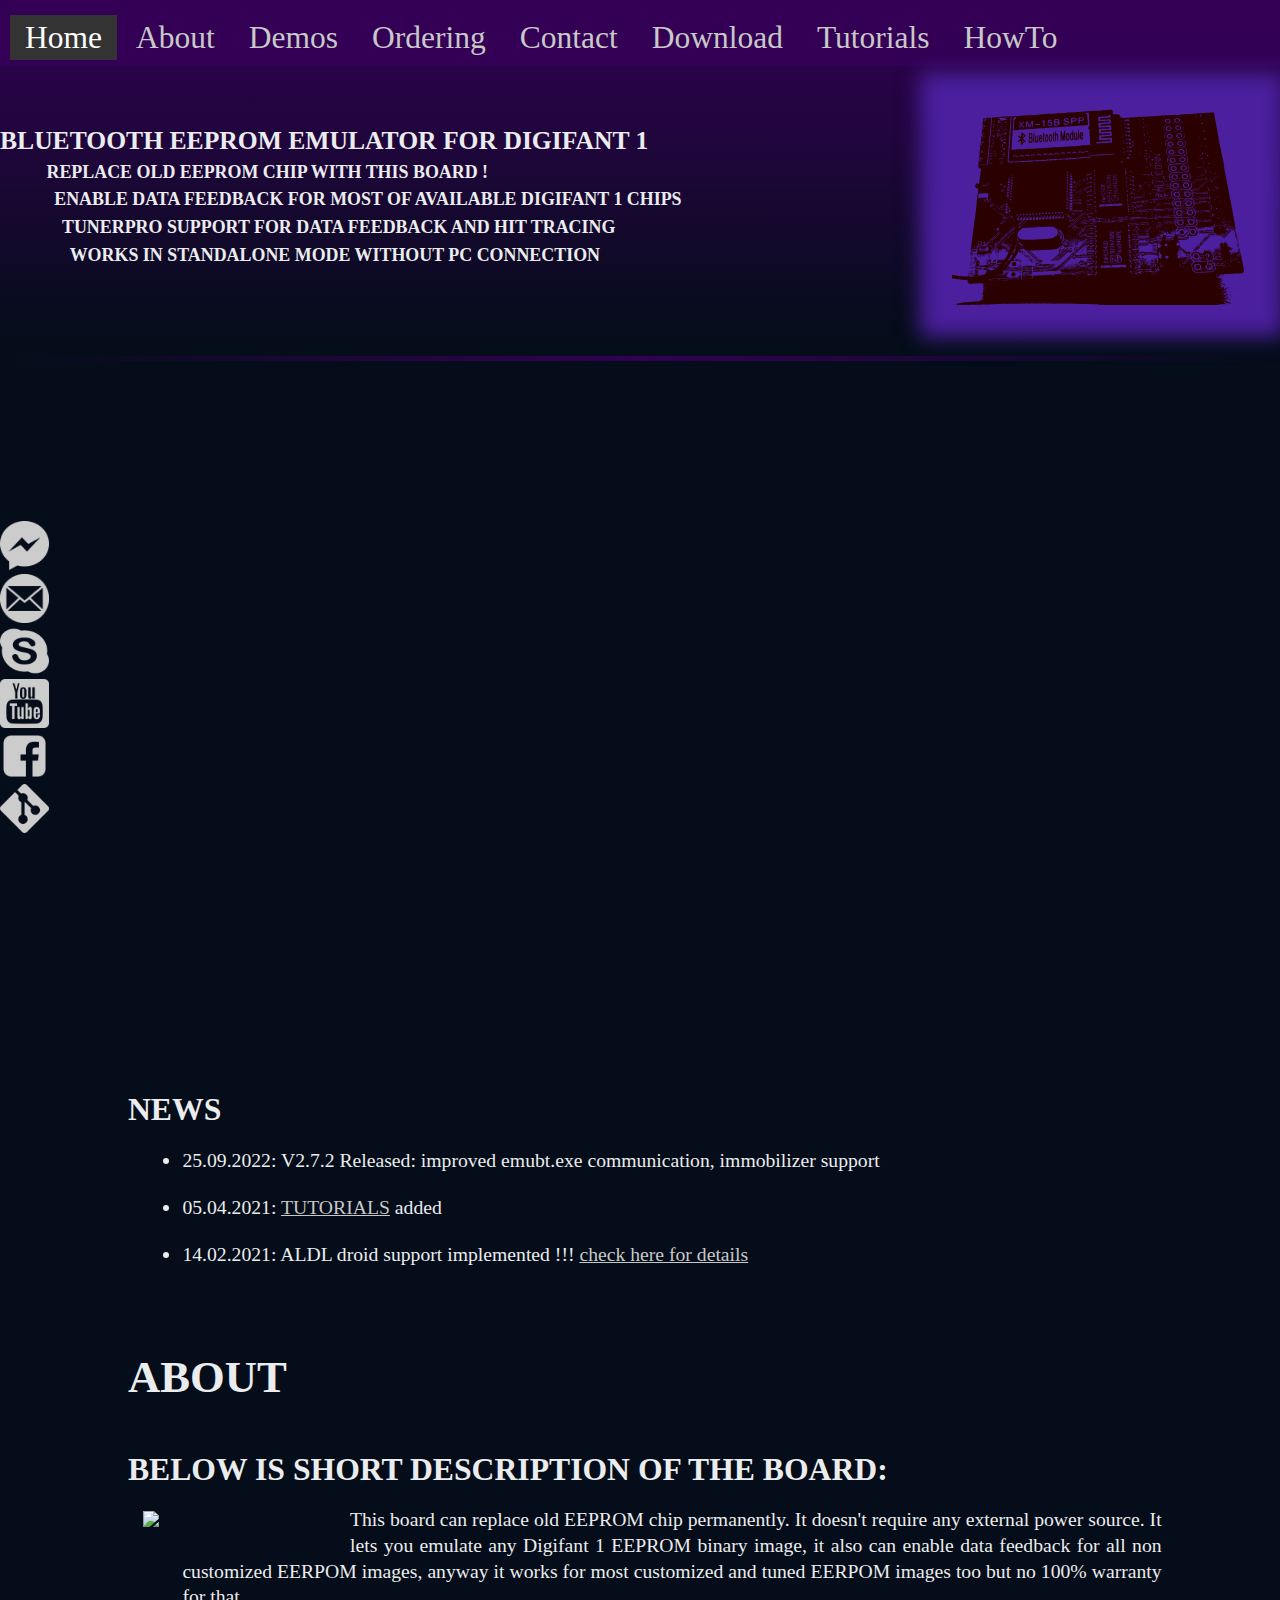
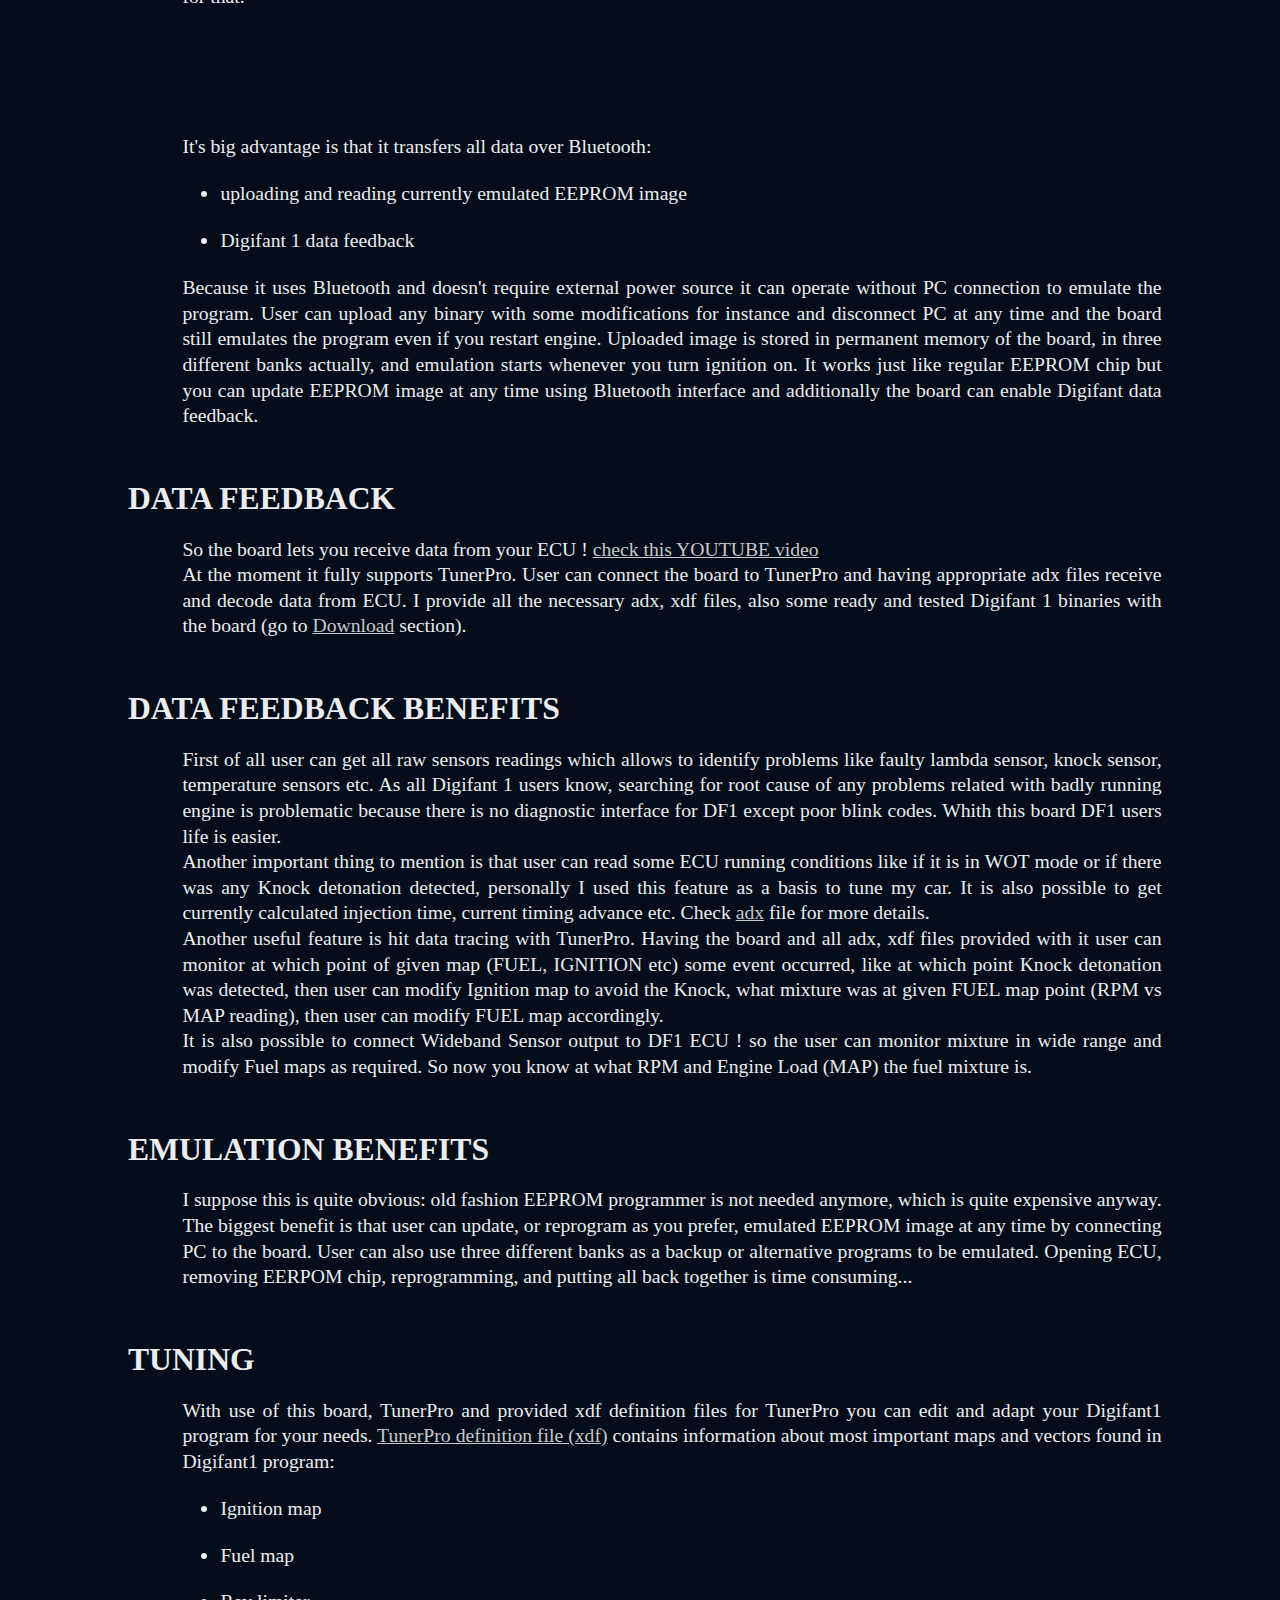
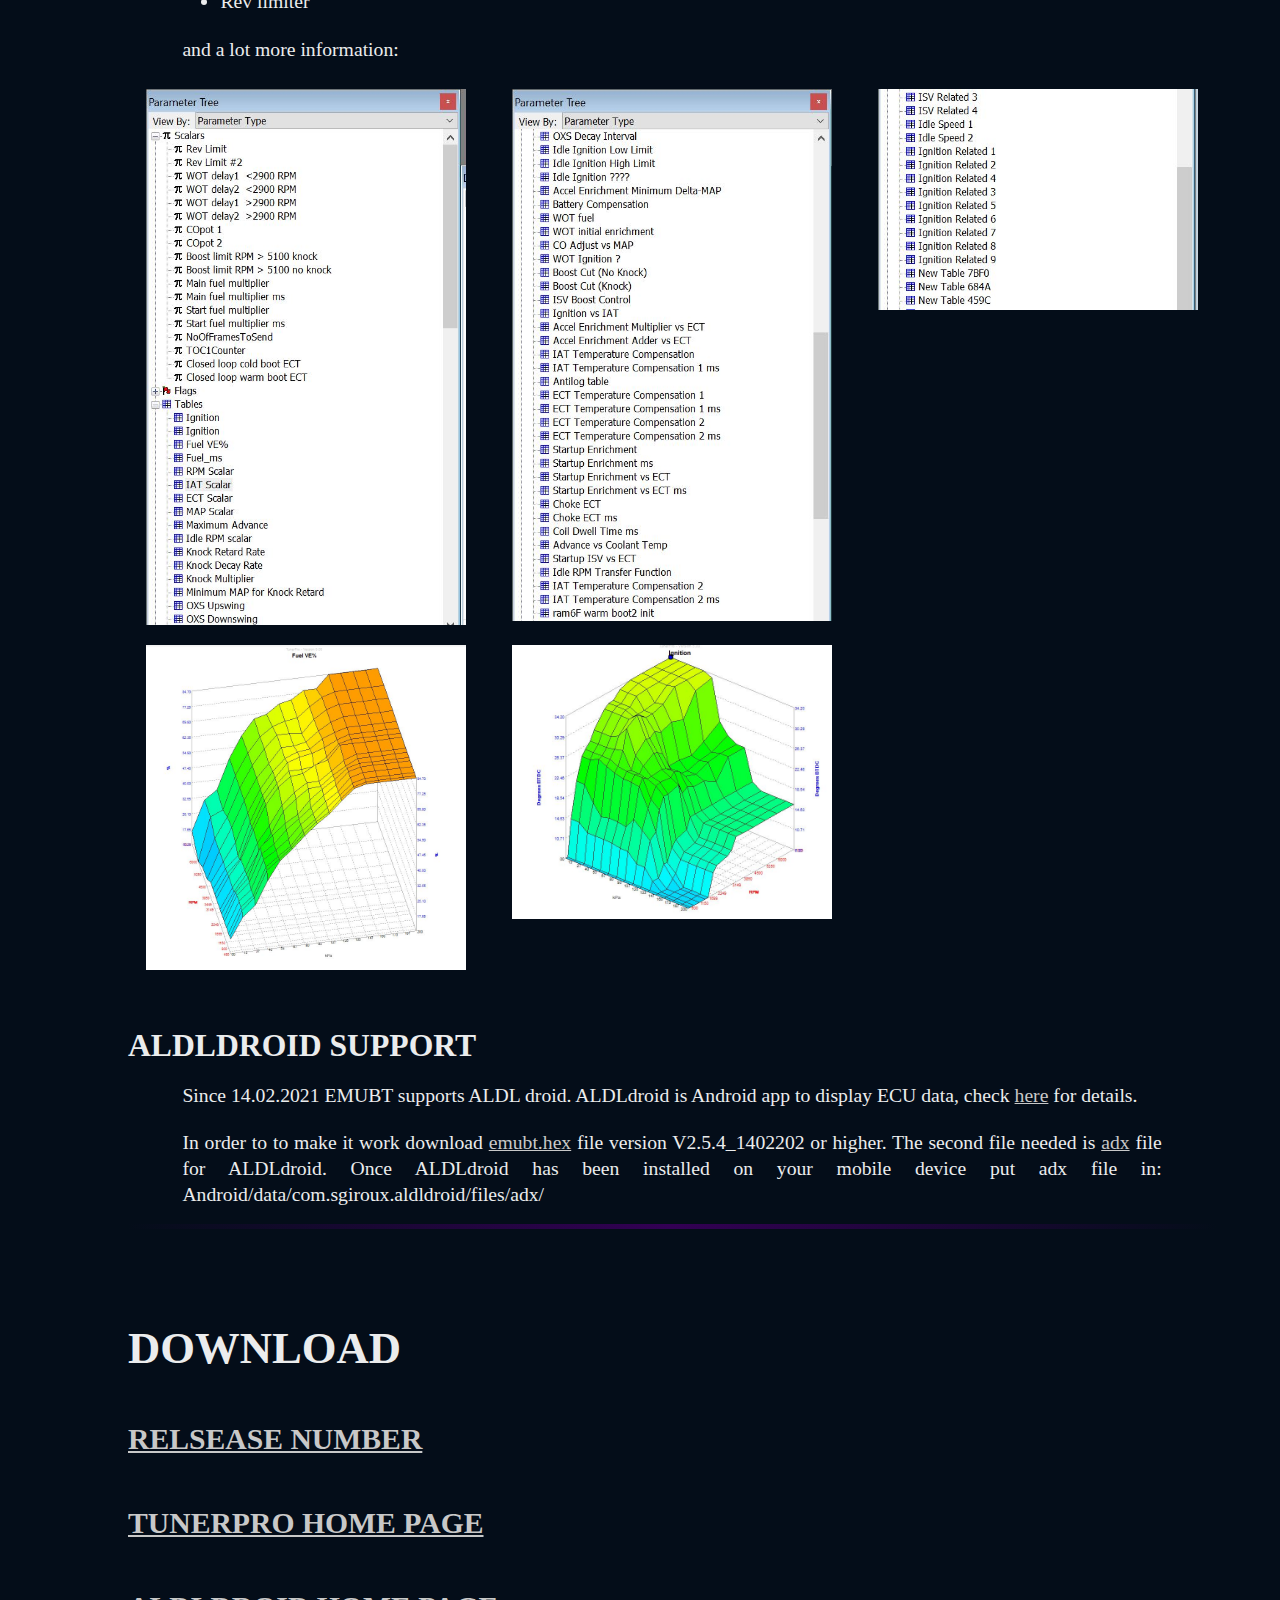
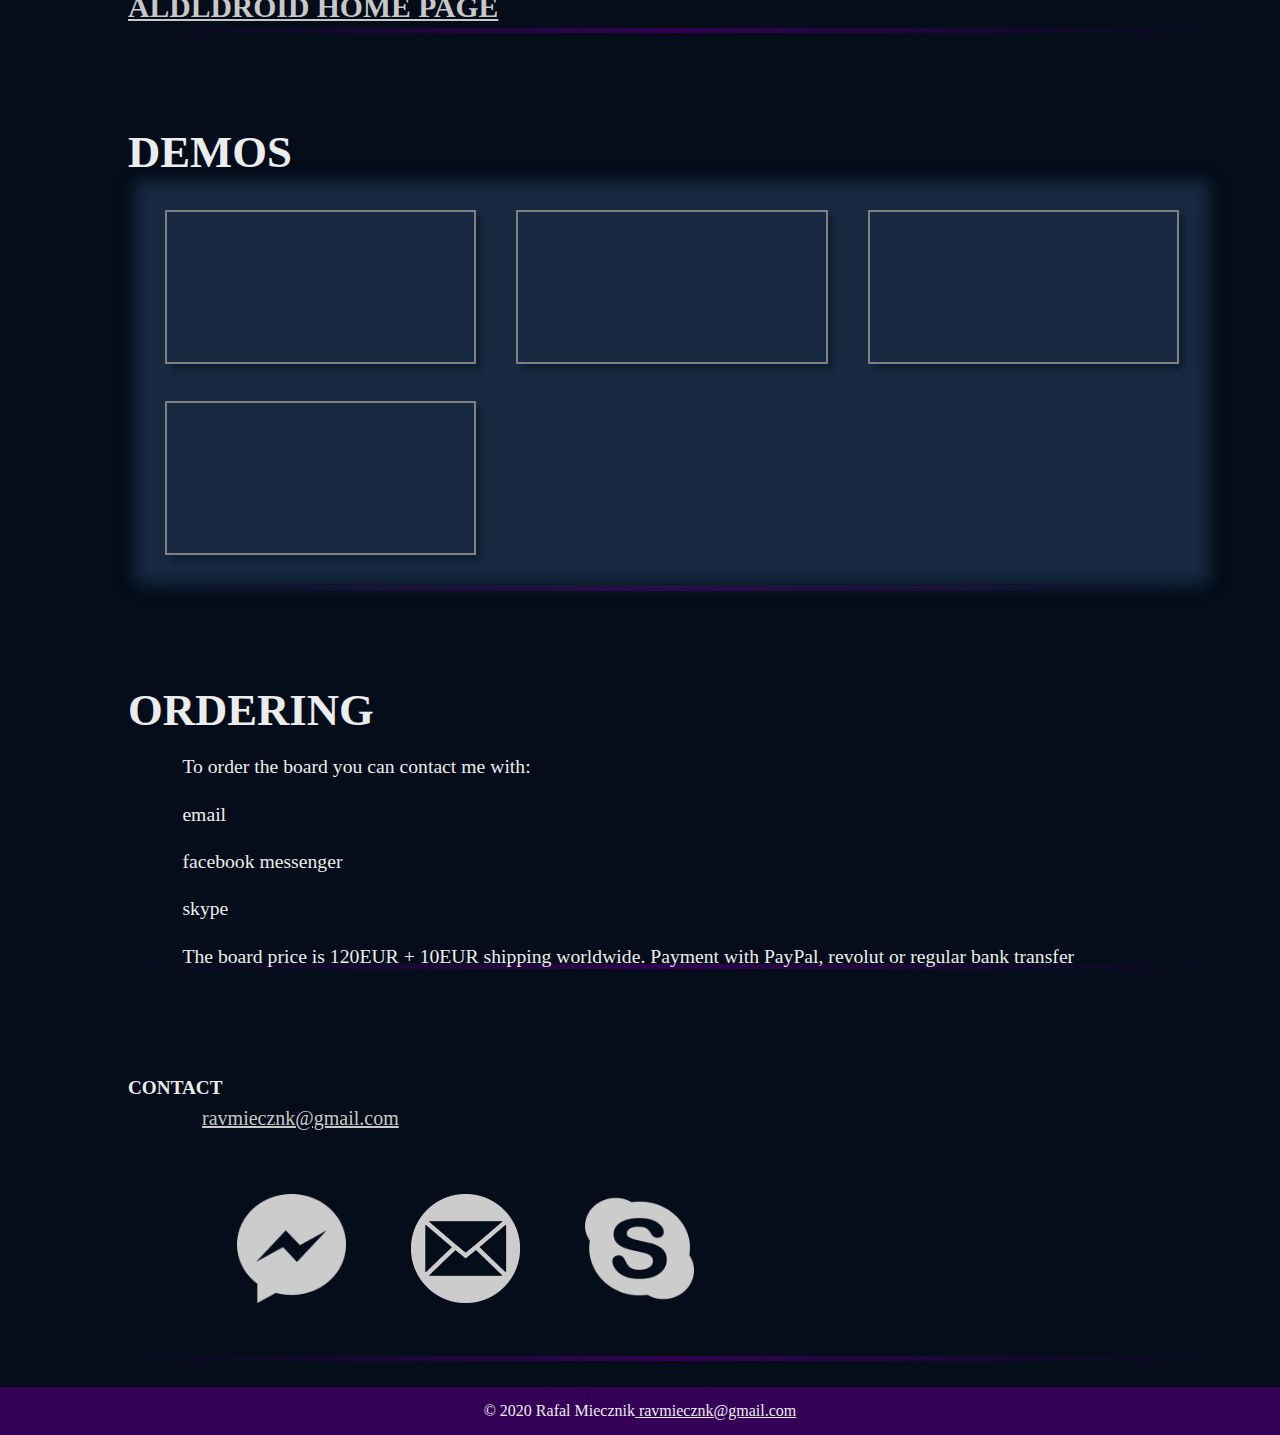
==== commit e92d99b9: "pirce change" ====
--- a/index.html
+++ b/index.html
@@ -277,7 +277,7 @@
         <p class="p_list">facebook messenger</p>
         <p class="p_list">skype</p>
         <p>
-          The board price is 110EUR + 10EUR shipping worldwide.
+          The board price is 120EUR + 10EUR shipping worldwide.
           Payment with PayPal, revolut or regular bank transfer
         </p>
       </div>
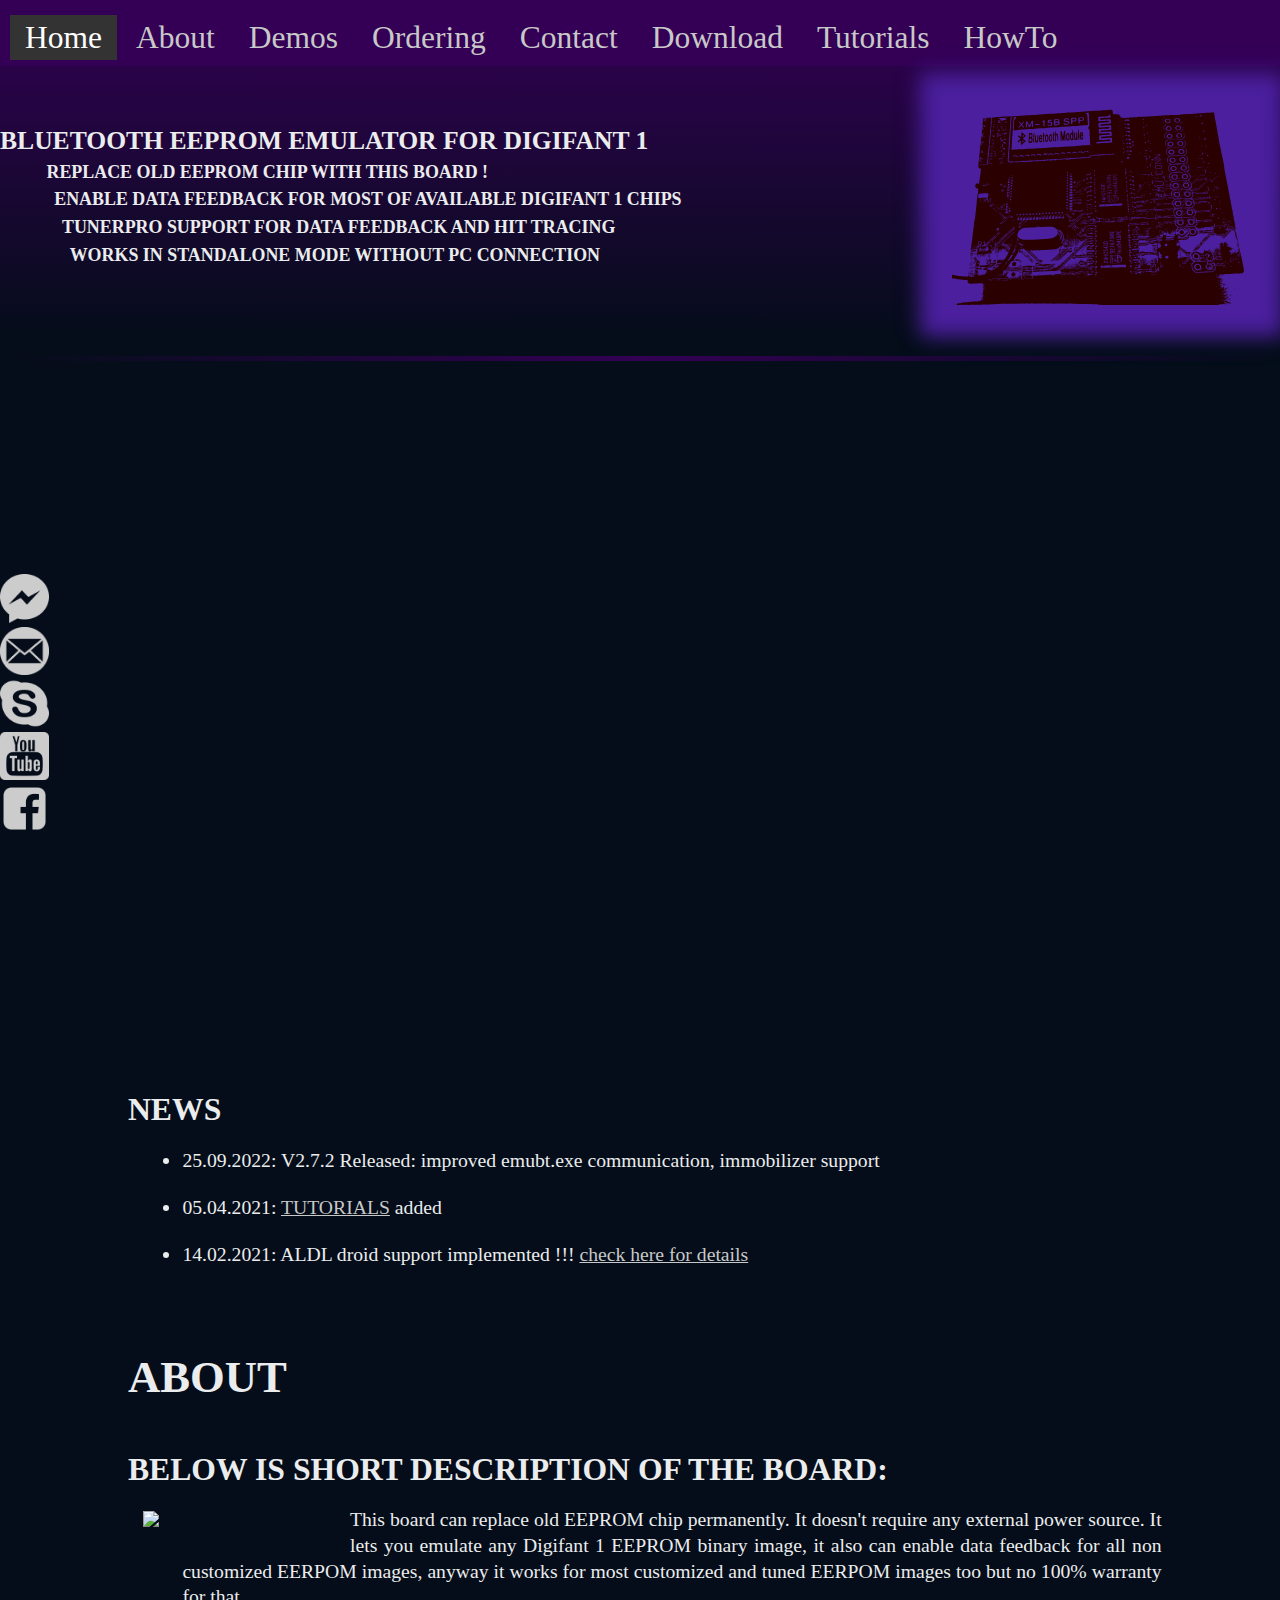
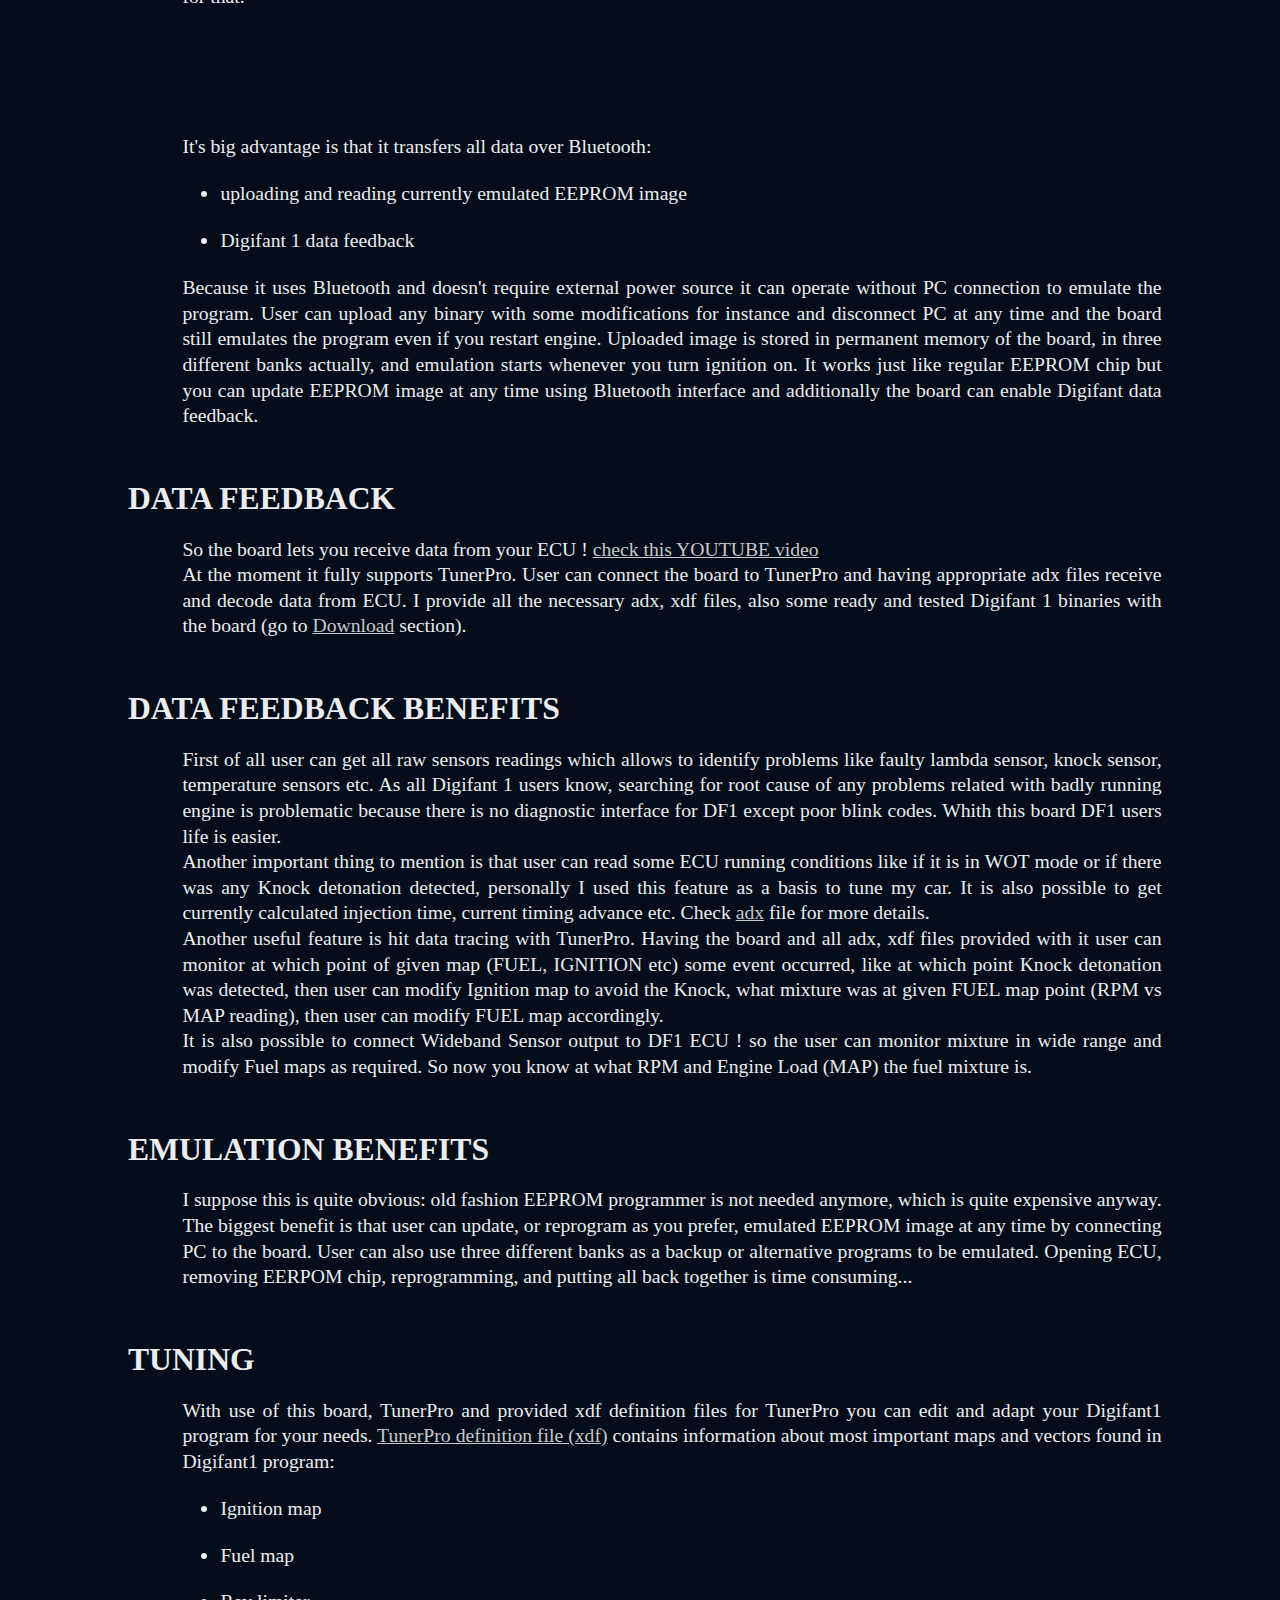
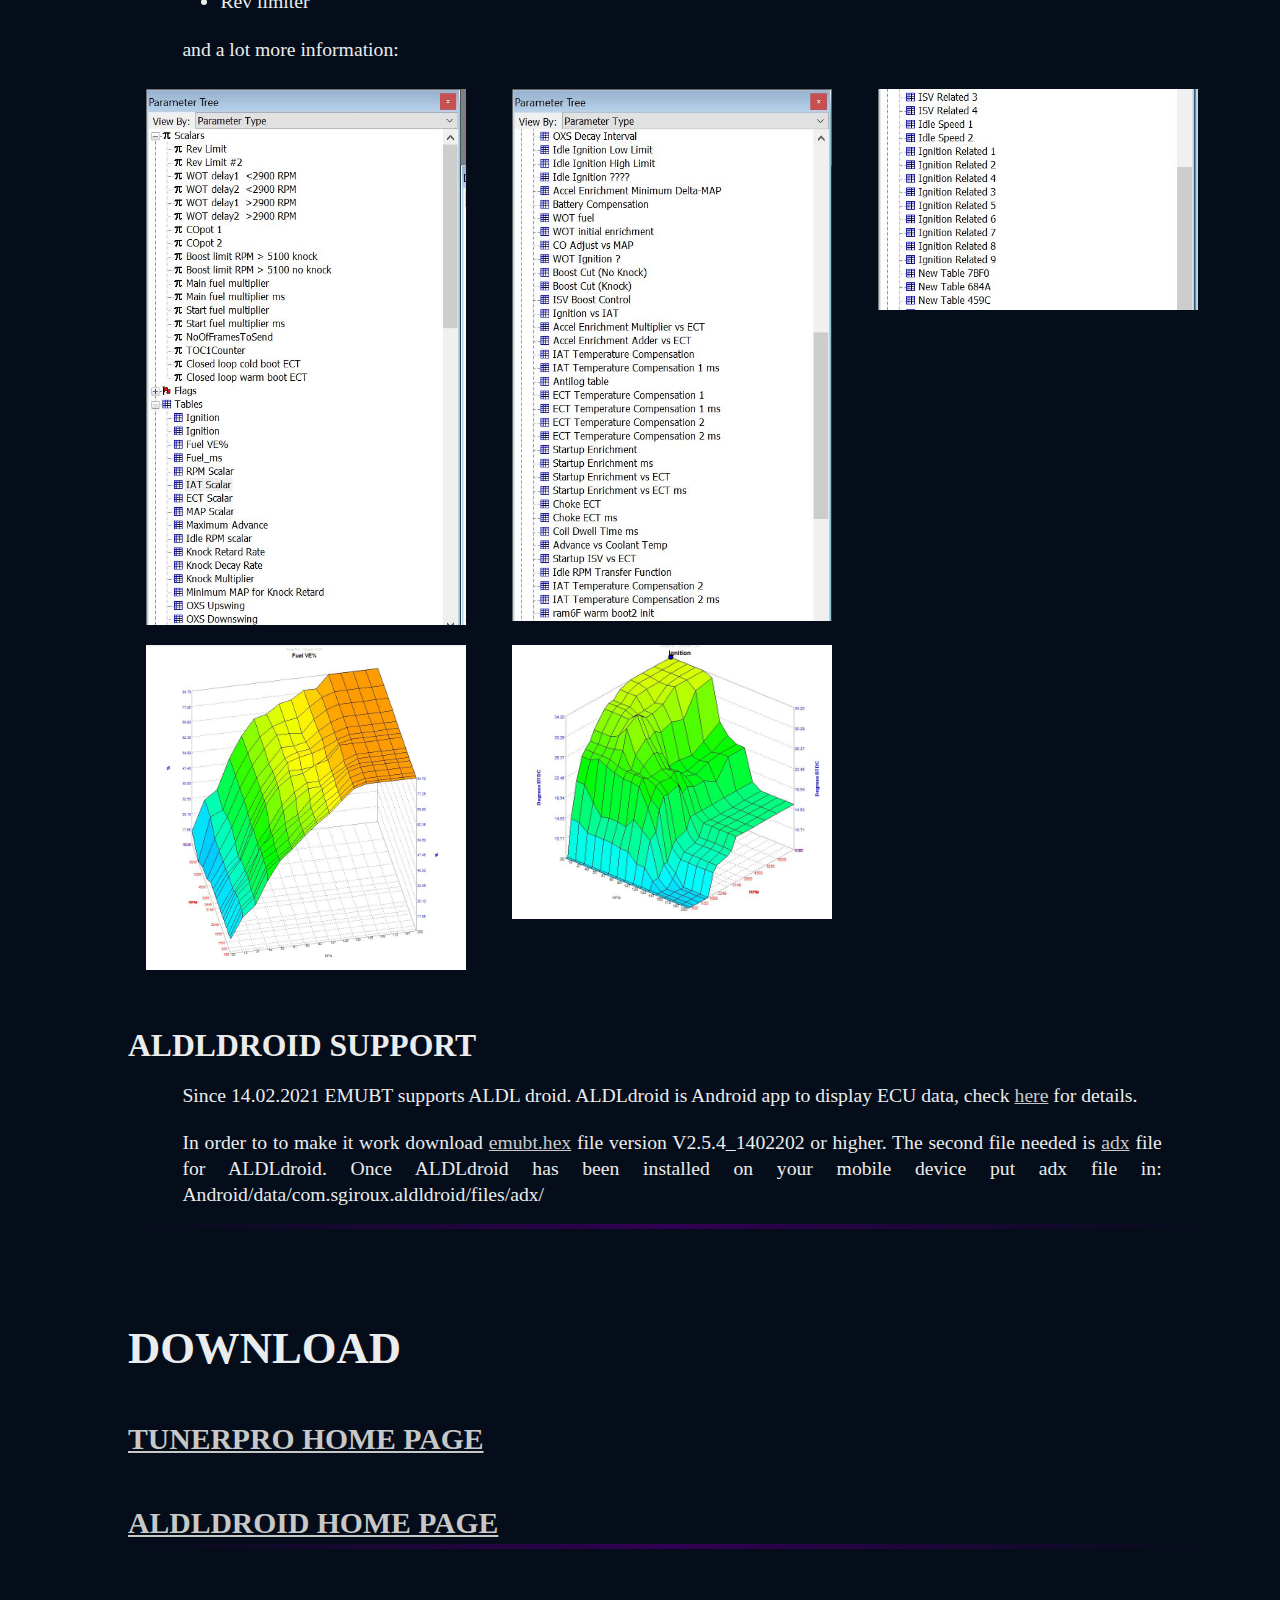
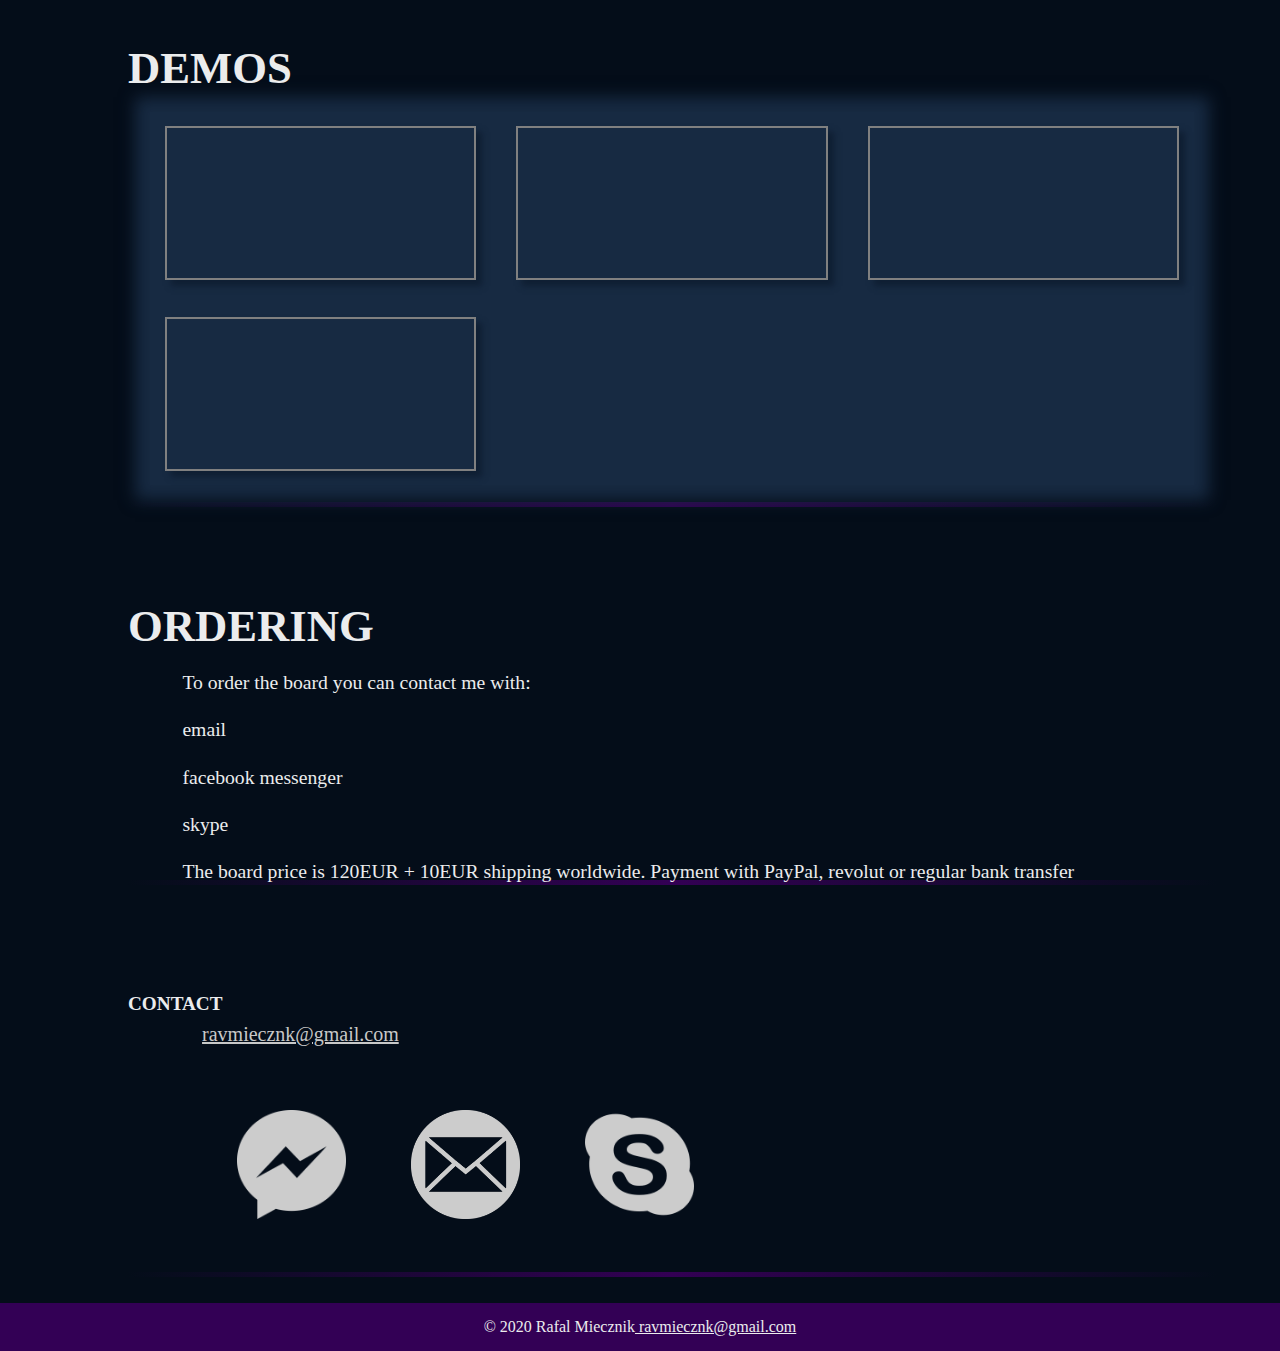
==== commit 66c70f7f: "update" ====
--- a/index.html
+++ b/index.html
@@ -54,8 +54,8 @@
         class="contact_link contact_link_left" src="resources/youtube.png"></a>
     <a title="Digifant tool" href="https://www.facebook.com/tuningtool/"><img class="contact_link contact_link_left"
         src="resources/facebook.png"></a>
-    <a title="GIT" href="https://github.com/ravmiecznik/emub_bt_r/releases/latest"><img
-        class="contact_link contact_link_left" src="resources/git-icon_1.png"></a>
+    <!-- <a title="GIT" href="https://github.com/ravmiecznik/emub_bt_r/releases/latest"><img
+        class="contact_link contact_link_left" src="resources/git-icon_1.png"></a> -->
   </div>
 
 
@@ -208,7 +208,7 @@
     <div class="cell bottom_border" id="download">
       <h1>DOWNLOAD</h1>
       <div id="release">
-        <h3><a href="">RELSEASE NUMBER</a></h3>
+        <!-- <h3><a href="">RELSEASE NUMBER</a></h3> -->
         <div id="pdf">
           <h4></h4>
         </div>
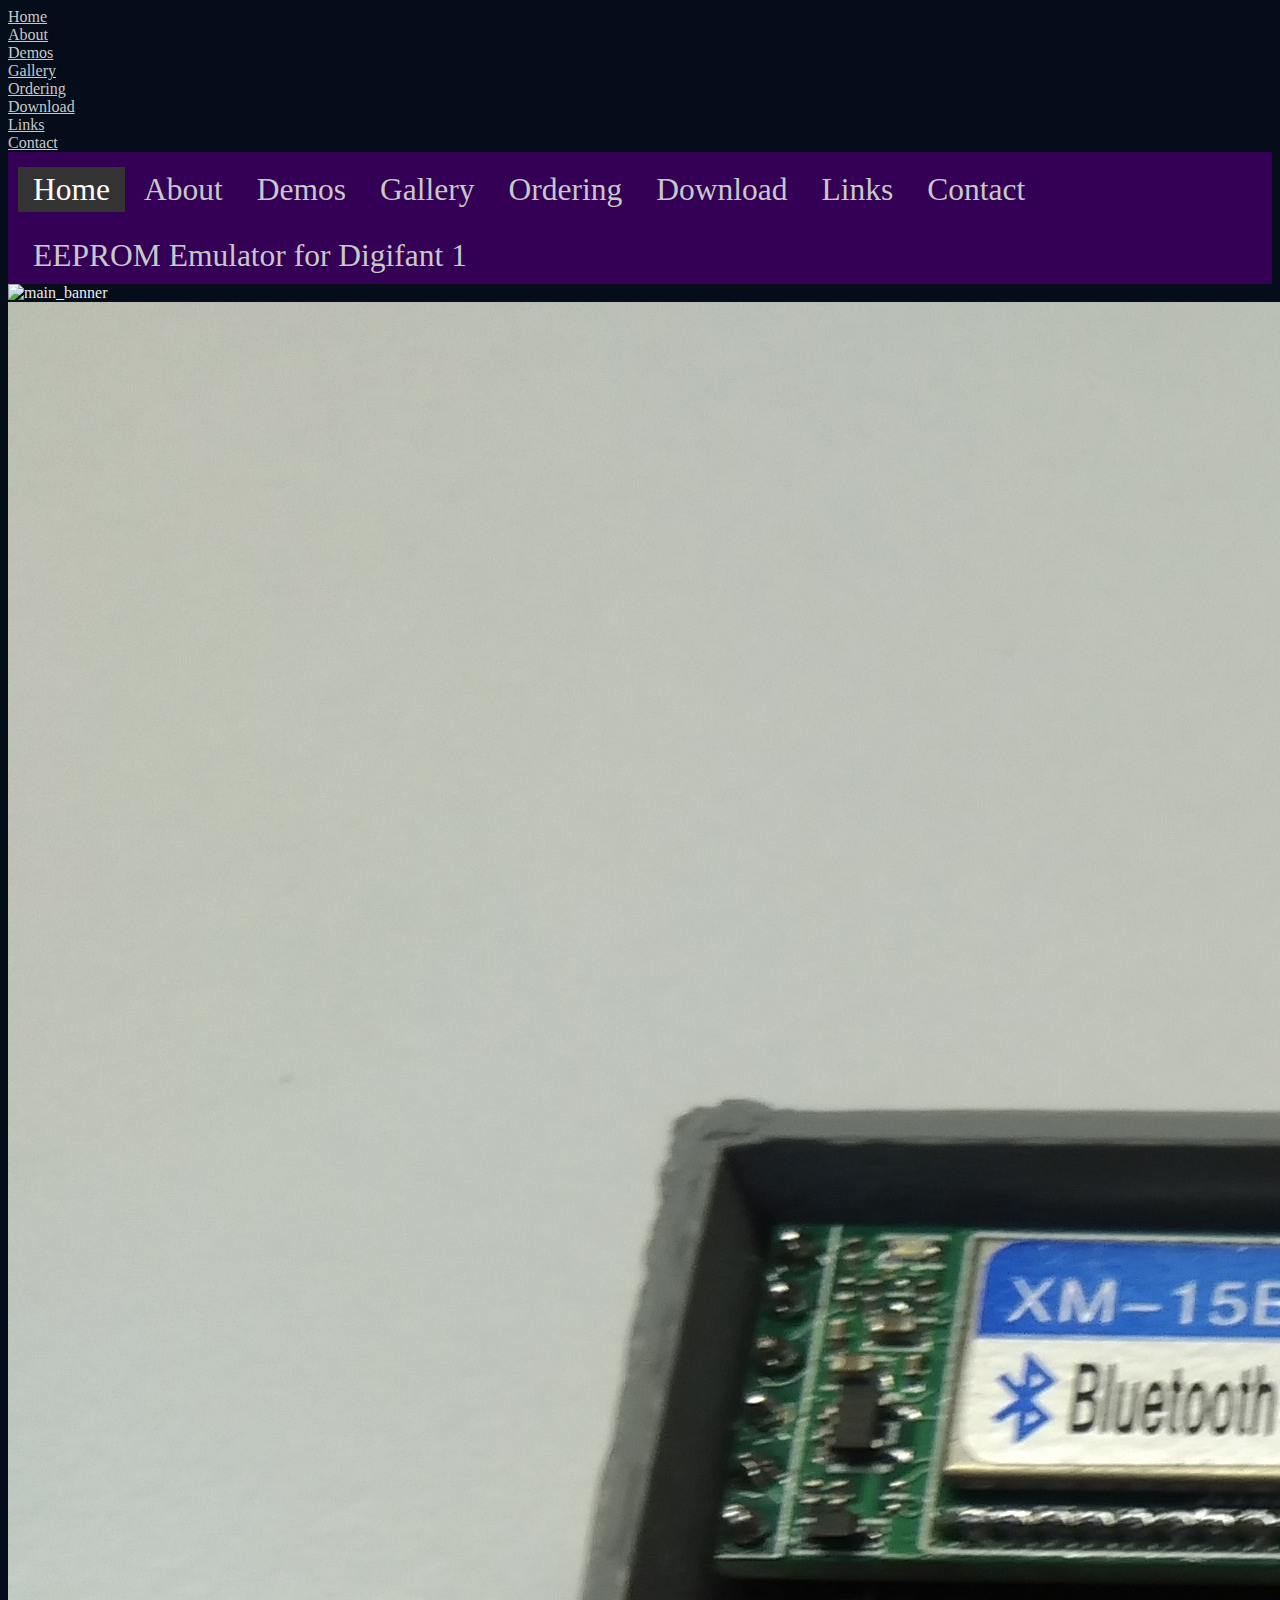
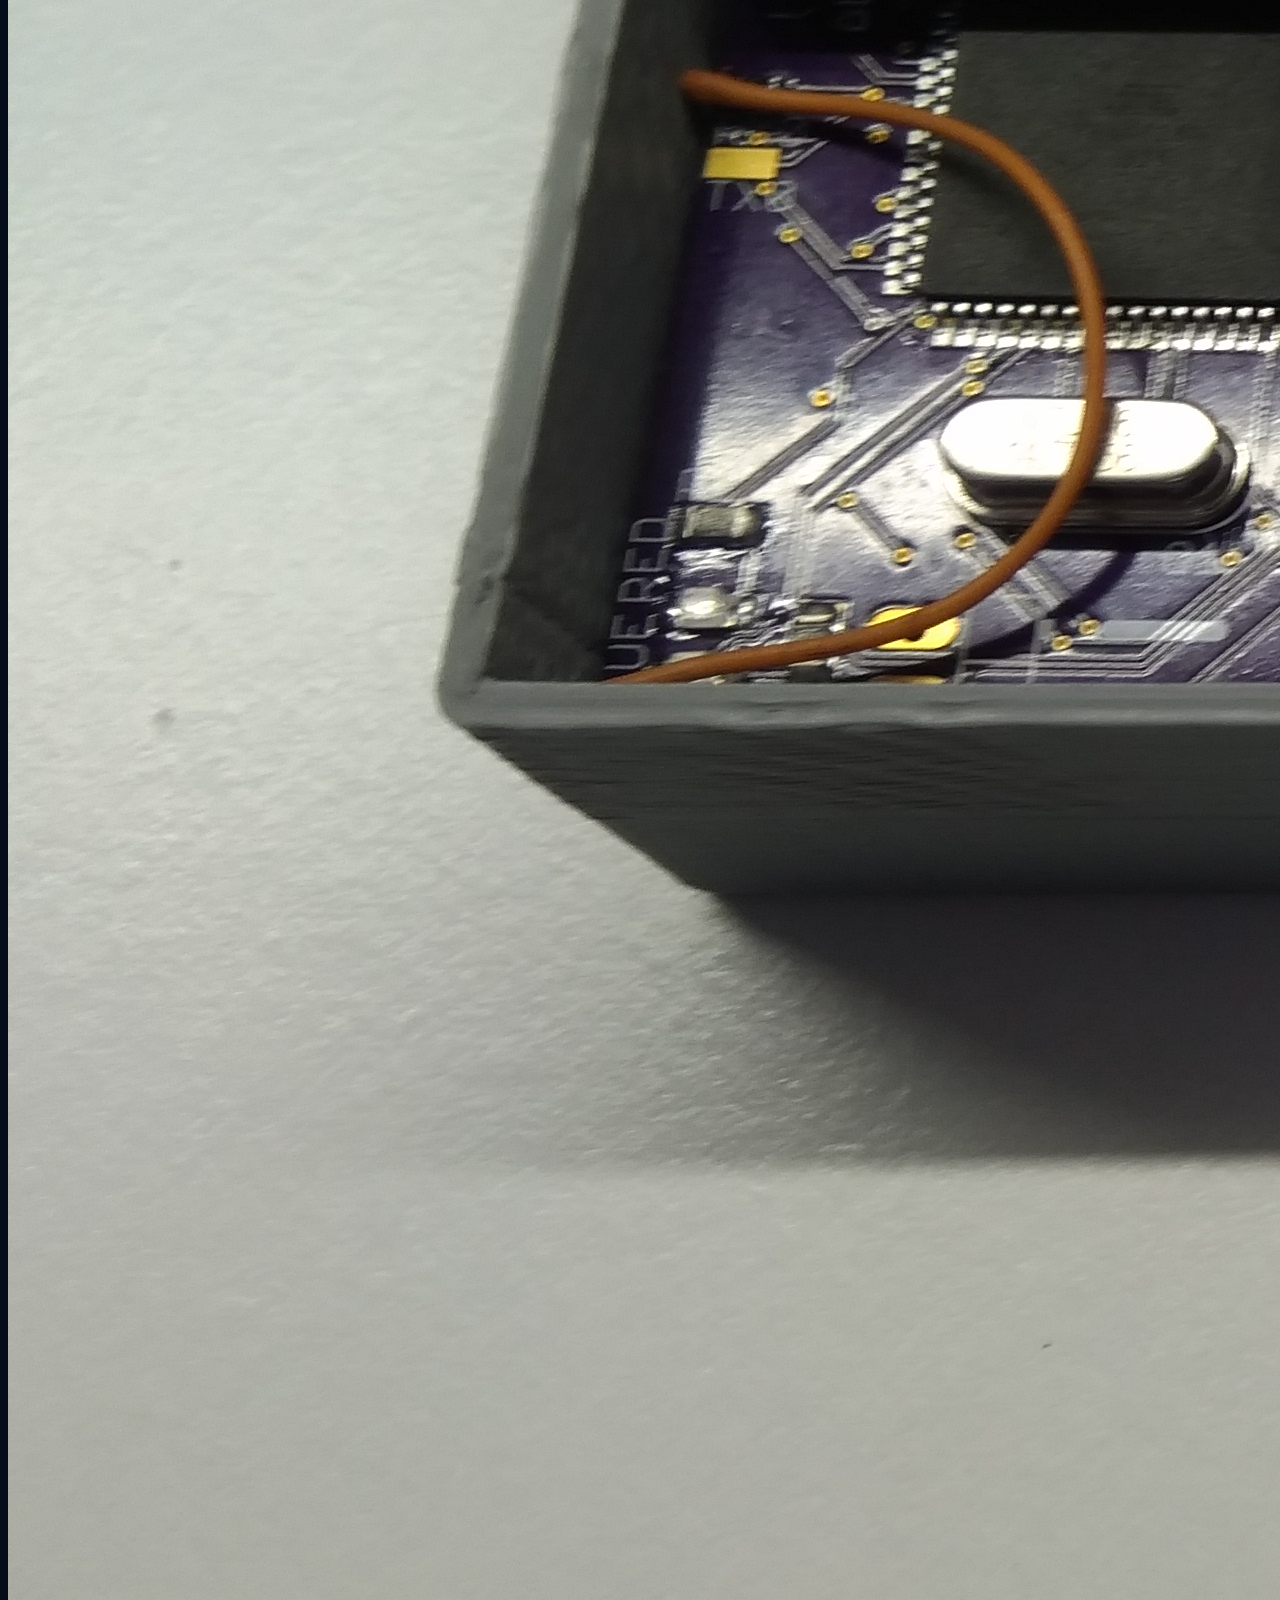
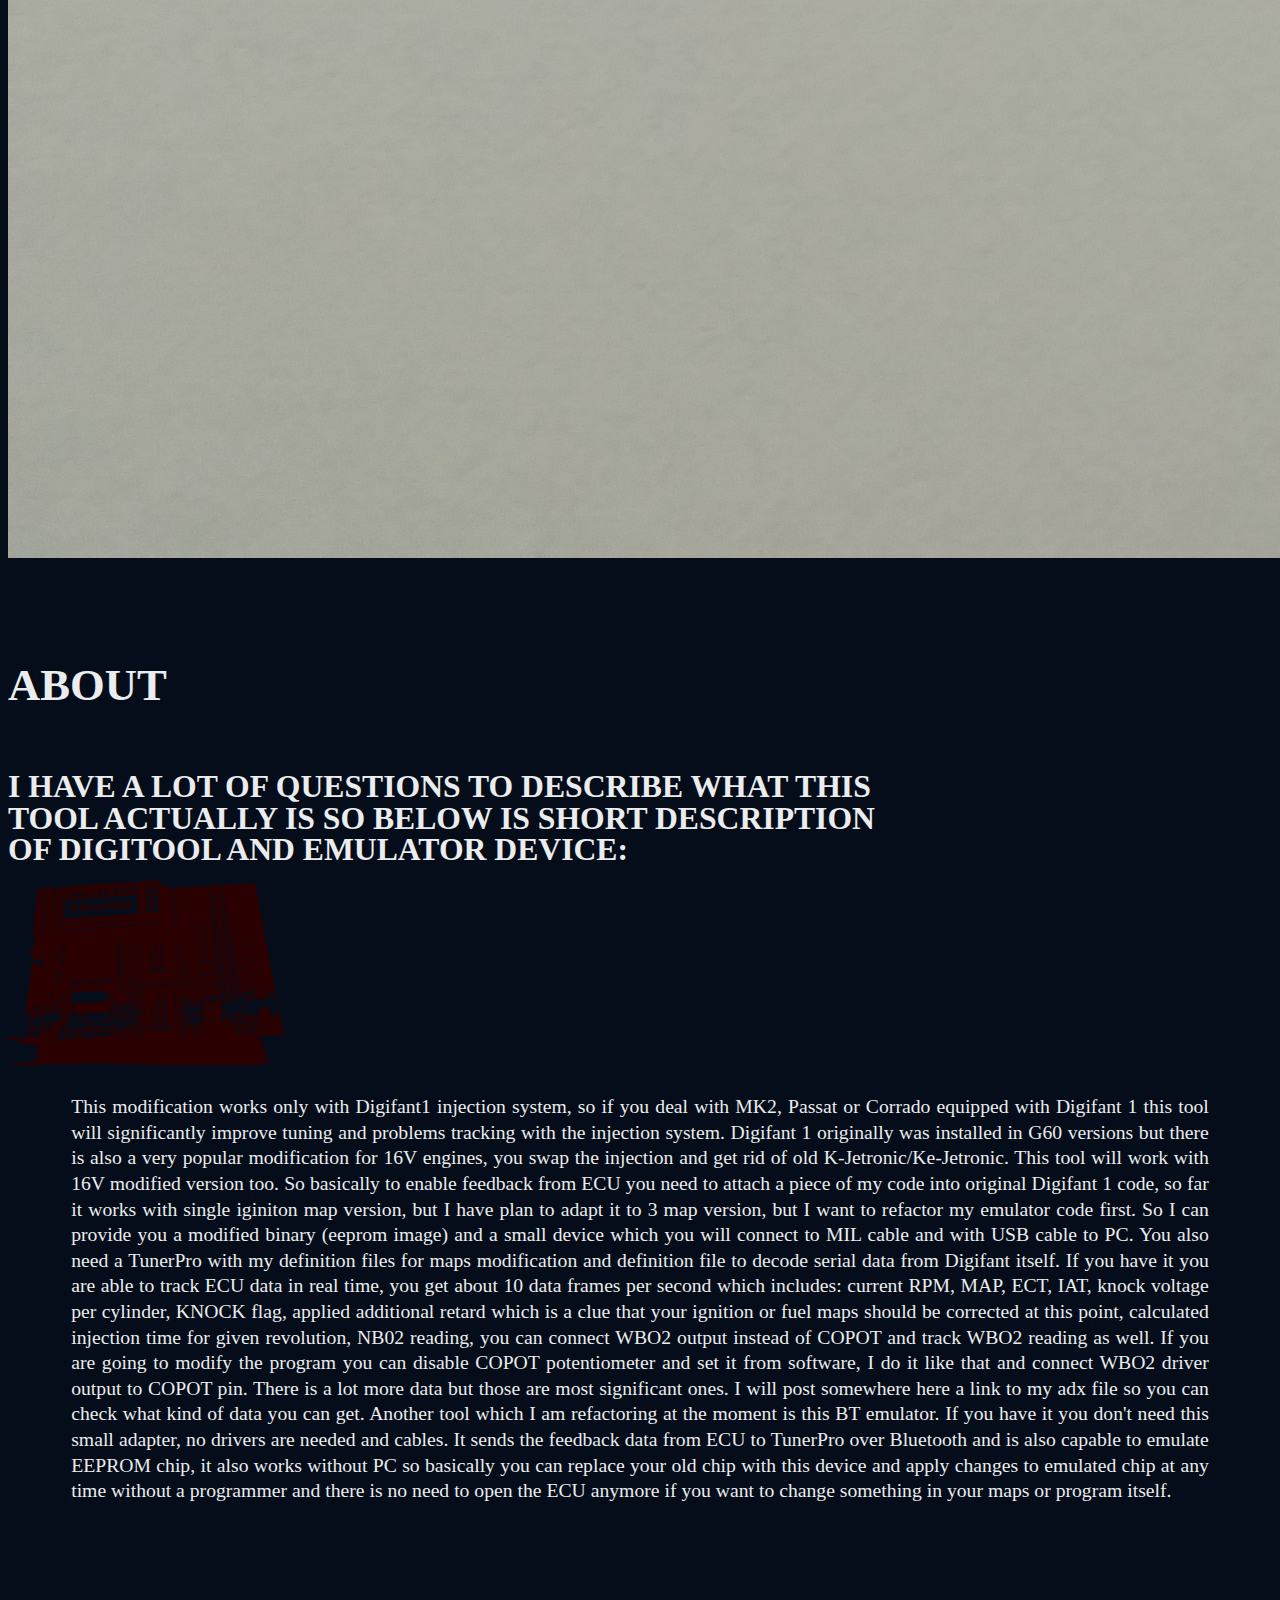
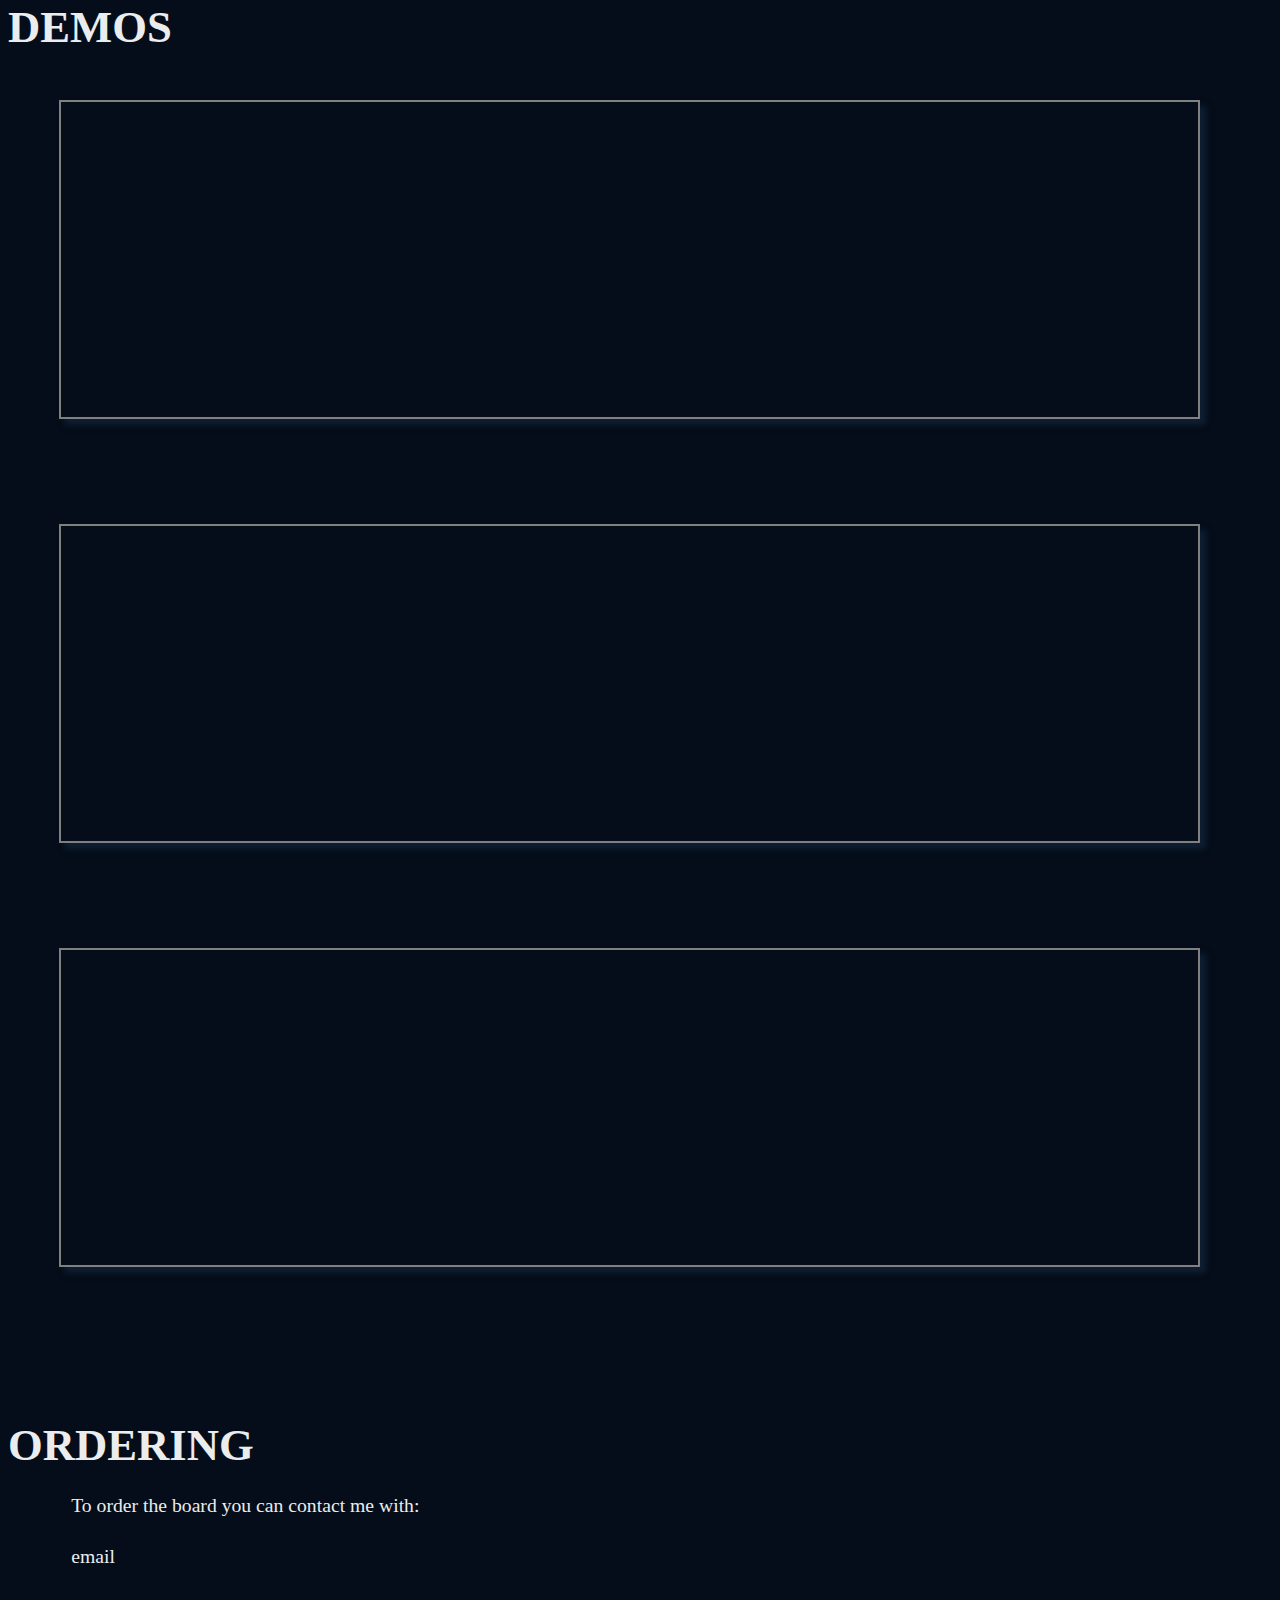
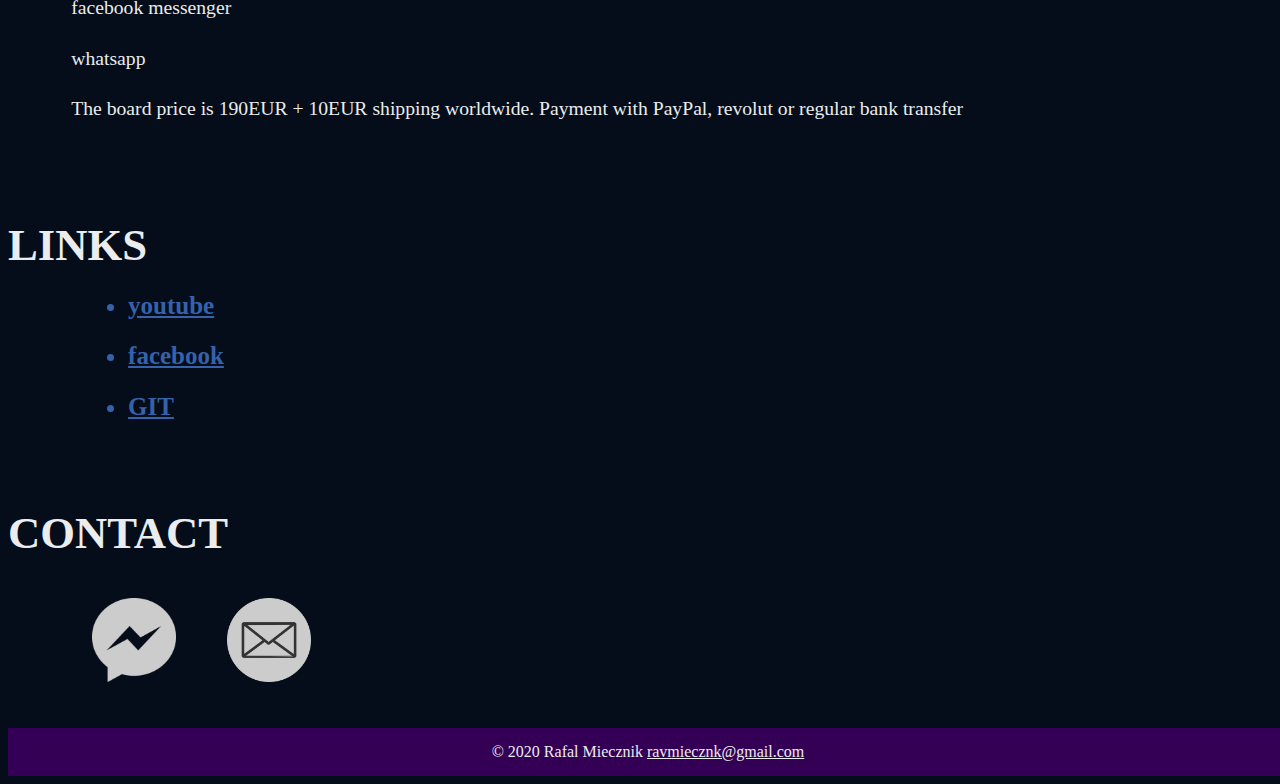
==== commit 479405a3: "Update index.html" ====
--- a/index.html
+++ b/index.html
@@ -1,306 +1,181 @@
 <!DOCTYPE html>
 <html>
-
+  
 <head>
   <link rel="stylesheet" href="main.css">
-  <meta charset="UTF-8">
 </head>
+  
+  
+<body>
 
 
-<body id="home" style="margin: 0;">
-  <!--https://github.com/ravmiecznik/emub_bt_r/releases/latest/download/emubt_V2.6_01052020.hex-->
-  <!--<embed src="file:///home/rafal.miecznik/private/digifanttool.github.io/index.html" width="800px" height="900px" /> -->
+    <div class=top_nav_hidden id="hidden_bar">
+        <a href="#home"><div>Home</div></a>
+        <a href="#about"><div>About</div></a>
+        <a href="#demos"><div>Demos</div></a>
+        <a href="#gellery"><div>Gallery</div></a>
+        <a href="#ordering"><div>Ordering</div></a>
+        <a href="https://github.com/ravmiecznik/emub_bt_r/releases/latest"><div>Download</div></a>
+        <a href="#links"><div>Links</div></a>
+        <a href="#contact"><div>Contact</div></a>
+    </div>
+
+<div class="main">
+  
+  <div class=top_nav_desc>
+    <div class="topnav" id="home">
+      <a class="active" href="#home">Home</a>
+      <a href="#about">About</a>
+      <a href="#demos">Demos</a>
+      <a href="#gallery">Gallery</a>
+      <a href="#ordering">Ordering</a>
+      <a href="https://github.com/ravmiecznik/emub_bt_r/releases/latest">Download</a>
+      <a href="#links">Links</a>
+      <a href="#contact">Contact</a>
+    </div>
+    
+    <div class="topnav" id="slide_description">
+      <a id="slide_text">EEPROM Emulator for Digifant 1</a>
+    </div>
+  </div>
+  <div class="top_bar">
+      <img class="banner" src="resources/banner.png" alt="main_banner">
+      <img class="banner slide_in" id="carousel" src="resources/carousel_slides/s1.jpg">
+  </div>
+  
+  <div class="text">
+    <h1 id="about">ABOUT</h1>
+    <h2>
+      I have a lot of questions to describe what this tool actually is so below is short description of Digitool and emulator device:
+    </h2>
+    <div class="square"> 
+      <img src="resources/emubt.svg">
+    </div>
+    <p>
+      This modification works only with Digifant1 injection system, so if you deal with MK2, Passat or Corrado equipped with Digifant 1
+      this tool will significantly improve tuning and problems tracking with the injection system. Digifant 1 originally was installed in G60
+      versions but there is also a very popular modification for 16V engines, you swap the injection and get rid of old K-Jetronic/Ke-Jetronic.
+      This tool will work with 16V modified version too. So basically to enable feedback from ECU you need to attach a piece of my code into original
+      Digifant 1 code, so far it works with single iginiton map version, but I have plan to adapt it to 3 map version, but I want to refactor
+      my emulator code first. So I can provide you a modified binary (eeprom image) and a small device which you will connect to MIL cable and with
+      USB cable to PC. You also need a TunerPro with my definition files for maps modification and definition file to decode serial data from Digifant itself.
+      If you have it you are able to track ECU data in real time, you get about 10 data frames per second which includes:
+      current RPM, MAP, ECT, IAT, knock voltage per cylinder, KNOCK flag, applied additional retard which is a clue that your ignition or fuel maps should
+      be corrected at this point, calculated injection time for given revolution, NB02 reading, you can connect WBO2 output instead of COPOT and track WBO2
+      reading as well. If you are going to modify the program you can disable COPOT potentiometer and set it from software, I do it like that and connect WBO2
+      driver output to COPOT pin. There is a lot more data but those are most significant ones. I will post somewhere here a link to my adx file so you can check
+      what kind of data you can get. Another tool which I am refactoring at the moment is this BT emulator. If you have it you don't need this small adapter,
+      no drivers are needed and cables. It sends the feedback data from ECU to TunerPro over Bluetooth and is also capable to emulate EEPROM chip, it also works
+      without PC so basically you can replace your old chip with this device and apply changes to emulated chip at any time without a programmer and there is
+      no need to open the ECU anymore if you want to change something in your maps or program itself.
+    </p>
+    
+    <h1 id="demos">DEMOS</h1>
+    <iframe class="demo_window" width="560" height="315" src="https://www.youtube.com/embed/b4Lb02Id1Gc" frameborder="0" allow="accelerometer; autoplay; clipboard-write; encrypted-media; gyroscope; picture-in-picture" allowfullscreen></iframe>
+    <iframe class="demo_window" width="560" height="315" src="https://www.youtube.com/embed/xq7Y-FIqNp0" frameborder="0" allow="accelerometer; autoplay; clipboard-write; encrypted-media; gyroscope; picture-in-picture" allowfullscreen></iframe>
+    <iframe class="demo_window" width="560" height="315" src="https://www.youtube.com/embed/VVEnGDDLKik" frameborder="0" allow="accelerometer; autoplay; clipboard-write; encrypted-media; gyroscope; picture-in-picture" allowfullscreen></iframe>
+    <h1 id="ordering">ORDERING</h1>
+    <p>
+    To order the board you can contact me with:
+    </p>
+    <p class="p_list">email</p>
+    <p class="p_list">facebook messenger</p>
+    <p class="p_list">whatsapp</p>
+    <p>
+    The board price is 190EUR + 10EUR shipping worldwide.
+    Payment with PayPal, revolut or regular bank transfer
+    </p>
+    
+    
+    
+    <h1 id="links">LINKS</h1>
+    <p class="link"><a href="https://www.youtube.com/channel/UCf1aKdZV842va2j9UnfraSQ?view_as=subscriber/">youtube</a></p>
+    <p class="link"><a href="https://www.facebook.com/tuningtool/">facebook</a></p>
+    <p class="link"><a href="https://github.com/ravmiecznik/emub_bt_r/releases">GIT</a></p>
+    
+    
+    
+    <div class="contact_view">
+      <h1 id="contact">CONTACT</h1>
+      <a title="messenger" href="https://m.me/tuningtool" ><img class="contact_link" src="resources/messenger.png"></a>
+      <a title="ravmiecznk@gmail.com" href="mailto:ravmiecznik@gmail.com"><img class="contact_link" src="resources/email.png"></a>
+    </div>
+    
+  </div>
+  
+  <div class="footer">© 2020 Rafal Miecznik
+    <a href="mailto:ravmiecznik@gmail.com"> ravmiecznk@gmail.com</a>
+  </div>
+
+<script>
 
 
-  <div>
-    <div class="top_bar_container">
-      <div class="topnav">
-        <a class="active" href="index.html#home">Home</a>
-        <a href="index.html#about">About</a>
-        <a href="index.html#demos">Demos</a>
-        <a href="index.html#ordering">Ordering</a>
-        <a href="index.html#contact">Contact</a>
-        <a href="index.html#download">Download</a>
-        <a href="tutorials.html#tutorials.html">Tutorials</a>
-        <a href="tutorials.html">HowTo</a>
-      </div>
+var slides = [
+  "afr_history.jpg",
+  "data_tracing.jpg",
+  "emubt_app.jpg",
+  "fuelve.jpg",
+  "knock_history.jpg",
+  "s1.jpg",
+  "s2.jpg",
+  "tunerpro1.jpg",
+];
 
-      <div class="top_bar_txt square" id="top_bar">
-        <h1 style="width: 100%; font-size: 2vw;">BLUETOOTH EEPROM EMULATOR FOR DIGIFANT 1 </h1>
-        <h2 style="width: 100%; font-size: 1.4vw; margin: 10px 15px 10px 6%;">Replace old EEPROM chip with this board !
-        </h2>
-        <h2 style="width: 100%; font-size: 1.4vw; margin: 10px 15px 10px 7%;">Enable data feedback for most of available
-          Digifant 1 chips</h2>
-        <h2 style="width: 100%; font-size: 1.4vw; margin: 10px 15px 10px 8%;">TunerPro support for data feedback and hit
-          tracing</h2>
-        <h2 style="width: 100%; font-size: 1.4vw; margin: 10px 15px 10px 9%;">Works in standalone mode without PC
-          connection</h2>
-      </div>
-      <div>
-        <img id="emubt_svg" src="resources/emubt.svg">
-      </div>
-    </div>
-  </div>
+var slides_descriptions = [
+  "TunerPro support, AFR reading",
+  "TunerPro hit data tracing",
+  "Storage of up to 3 different binaries",
+  "Fuel, Ignition and other maps are editable",
+  "Knock tracing and monitoring",
+  "Price: 100EUR + 10EUR shipping",
+  "Board pemamently replaces old EEPROM chip",
+  "Support for TunerPro"
+];
 
-  <div class="bottom_border"><br></div>
-  <div class=floating_links id="links">
-    <a title="messenger" href="https://m.me/tuningtool"><img class="contact_link contact_link_left"
-        src="resources/messenger.png"></a>
-    <a title="ravmiecznk@gmail.com" href="mailto:ravmiecznik@gmail.com?subject=EMUBT"><img
-        class="contact_link contact_link_left" src="resources/email2.png"></a>
-    <a title="Skype: ravmiecznik" href="skype:ravmiecznik@live.com?chat"><img class="contact_link contact_link_left"
-        src="resources/skype.png"></a>
-    <a title="Digifant tool" href="https://www.youtube.com/channel/UCf1aKdZV842va2j9UnfraSQ?view_as=subscriber/"><img
-        class="contact_link contact_link_left" src="resources/youtube.png"></a>
-    <a title="Digifant tool" href="https://www.facebook.com/tuningtool/"><img class="contact_link contact_link_left"
-        src="resources/facebook.png"></a>
-    <!-- <a title="GIT" href="https://github.com/ravmiecznik/emub_bt_r/releases/latest"><img
-        class="contact_link contact_link_left" src="resources/git-icon_1.png"></a> -->
-  </div>
+var max_slides = slides.length;
+var slide_num = 0;
+
+var carousel = document.getElementById('carousel');
+carousel.addEventListener("animationend", animation_end_watch, false);
+
+var slide_text = document.getElementById("slide_text");
+
+function animation_end_watch(){
+  rotate();
+  var newone = carousel.cloneNode(true);
+  carousel.parentNode.replaceChild(newone, carousel);
+  carousel = document.getElementById('carousel');
+  carousel.addEventListener("animationend", animation_end_watch, false);
+}
+
+function rotate(){
+    
+    slide_num += 1;
+    slide_num %= max_slides;
+    var slide_name = 'resources/carousel_slides/' + slides[slide_num];
+    console.log(slides[slide_num]);
+    carousel.setAttribute('src', slide_name);
+    slide_text.text = slides_descriptions[slide_num];
+    }
+ 
+window.addEventListener("scroll", checkScroll, false);
+
+function checkScroll() {
+    document.getElementById("hidden_bar").style.display = "block";
+    if (window.scrollY > 300) {
+      //ocument.getElementById("hidden_bar").style.display = "block";
+      document.getElementById("hidden_bar").style.left = "0";
+      setTimeout(function() {document.getElementById("hidden_bar").style.left = "-200px";}, 5000);
+    }
+    else {
+      //document.getElementById("hidden_bar").style.display = "none";
+      document.getElementById("hidden_bar").style.left = "-200px";
+    }
+}
 
 
-  <div class="main_grid bottom_border" id="main_grid">
-    <div class="cell text bottom_border" id="about">
 
-      <div class="main_iframe">
-        <iframe src="https://www.youtube.com/embed/rUin6Hb9cz8" frameborder="0"
-          allow="accelerometer; autoplay; clipboard-write; encrypted-media; gyroscope; picture-in-picture"
-          allowfullscreen></iframe>
-      </div>
-      <div class="main_iframe">
-        <iframe src="https://www.youtube.com/embed/xq7Y-FIqNp0" frameborder="0"
-          allow="accelerometer; autoplay; clipboard-write; encrypted-media; gyroscope; picture-in-picture"
-          allowfullscreen></iframe>
-      </div>
-      <h2>NEWS</h2>
-      <p>
-        <li>25.09.2022: V2.7.2 Released: improved emubt.exe communication, immobilizer support</li>
-        <li>05.04.2021: <a href=tutorials.html#tutorials.html>TUTORIALS</a> added</li>
-        <li>14.02.2021: ALDL droid support implemented !!! <a href=#aldldroid>check here for details</a></li>
-      </p>
-
-      <h1>ABOUT</h1>
-      <h2>
-        Below is short description of the board:
-      </h2>
-      <div class="square">
-        <img src="resources/emubt_color.png" style="width:15vw; float: left; margin: 15px;">
-      </div>
-      <p>
-        This board can replace old EEPROM chip permanently. It doesn't require any external power source.
-        It lets you emulate any Digifant 1 EEPROM binary image, it also can enable data feedback for all
-        non customized EERPOM images, anyway it works for most customized and tuned EERPOM images too but no 100%
-        warranty for that.
-      </p>
-      <p>
-        <br><br><br><br>
-        It's big advantage is that it transfers all data over Bluetooth:
-      <ul>
-        <li>uploading and reading currently emulated EEPROM image</li>
-        <li>Digifant 1 data feedback</li>
-      </ul>
-      </p>
-      <p>
-        Because it uses Bluetooth and doesn't require external power source it can operate without PC connection to
-        emulate the program.
-        User can upload any binary with some modifications for instance and disconnect PC at any time and the board
-        still emulates the program even if you restart engine.
-        Uploaded image is stored in permanent memory of the board, in three different banks actually, and emulation
-        starts whenever you turn ignition on.
-        It works just like regular EEPROM chip but you can update EEPROM image at any time using Bluetooth interface and
-        additionally the board can enable Digifant data feedback.
-      </p>
-
-      <h2>
-        Data feedback
-      </h2>
-      <p>
-        So the board lets you receive data from your ECU ! <a href=https://www.youtube.com/embed/b4Lb02Id1Gc>check this
-          YOUTUBE video</a>
-        <br>
-        At the moment it fully supports TunerPro. User can connect the board to TunerPro and having appropriate adx
-        files receive and decode data from ECU. I provide all the necessary adx, xdf files,
-        also some ready and tested Digifant 1 binaries with the board (go to <a href=#download>Download</a> section).
-      </p>
-
-      <h2>
-        Data feedback benefits
-      </h2>
-      <p>
-        First of all user can get all raw sensors readings which allows to identify problems like faulty lambda sensor,
-        knock sensor, temperature sensors etc.
-        As all Digifant 1 users know, searching for root cause of any problems related with badly running engine is
-        problematic because there is no diagnostic interface for DF1 except poor blink codes.
-        Whith this board DF1 users life is easier.
-        <br>
-        Another important thing to mention is that user can read some ECU running conditions like if it is in WOT mode
-        or if there was any Knock detonation detected, personally I used this feature as
-        a basis to tune my car. It is also possible to get currently calculated injection time, current timing advance
-        etc. Check <a href="">adx</a> file for more details.
-        <br>
-        Another useful feature is hit data tracing with TunerPro. Having the board and all adx, xdf files provided with
-        it user can monitor at which point of given map (FUEL, IGNITION etc)
-        some event occurred, like at which point Knock detonation was detected, then user can modify Ignition map to
-        avoid the Knock, what mixture was at given FUEL map point (RPM vs MAP reading), then
-        user can modify FUEL map accordingly.
-        <br>
-        It is also possible to connect Wideband Sensor output to DF1 ECU ! so the user can monitor mixture in wide range
-        and modify Fuel maps as required. So now you know at what RPM and Engine Load (MAP)
-        the fuel mixture is.
-      </p>
-
-      <h2>
-        Emulation benefits
-      </h2>
-      <p>
-        I suppose this is quite obvious: old fashion EEPROM programmer is not needed anymore, which is quite expensive
-        anyway.
-        The biggest benefit is that user can update, or reprogram as you prefer, emulated EEPROM image at any time by
-        connecting PC to the board.
-        User can also use three different banks as a backup or alternative programs to be emulated.
-
-        Opening ECU, removing EERPOM chip, reprogramming, and putting all back together is time consuming...
-      </p>
-      <h2>
-        Tuning
-      </h2>
-      <p>
-        With use of this board, TunerPro and provided xdf definition files for TunerPro you can edit and adapt your
-        Digifant1 program for your needs.
-        <a href=#tuner_pro>TunerPro definition file (xdf)</a> contains information about most important maps and vectors
-        found in Digifant1 program:
-      <ul>
-        <li>Ignition map</li>
-        <li>Fuel map</li>
-        <li>Rev limiter</li>
-      </ul>
-      </p>
-      <p>
-        and a lot more information:
-      </p>
-
-      <div class="pictures_grid">
-        <img class="grid_picture" src="resources/parameters1.JPG">
-        <img class="grid_picture" src="resources/parameters2.JPG">
-        <img class="grid_picture" src="resources/parameters3.JPG">
-        <img class="grid_picture" src="resources/carousel_slides/fuelve.jpg">
-        <img class="grid_picture" src="resources/ignition_map3d.JPG">
-      </div>
-
-      <h2 id=aldldroid>
-        ALDLdroid support
-      </h2>
-      <p>
-        Since 14.02.2021 EMUBT supports ALDL droid. ALDLdroid is Android app to display ECU data, check <a
-          href=https://play.google.com/store/apps/details?id=com.sgiroux.aldldroid>here</a>
-        for details.
-      </p>
-      <p>
-        In order to to make it work download <a href=#exe>emubt.hex</a> file version V2.5.4_1402202 or higher. The
-        second file needed is
-        <a href=#hex>adx</a> file for ALDLdroid. Once ALDLdroid has been installed on your mobile device put adx file
-        in: Android/data/com.sgiroux.aldldroid/files/adx/
-      </p>
-
-
-    </div>
-
-    <div class="cell bottom_border" id="download">
-      <h1>DOWNLOAD</h1>
-      <div id="release">
-        <!-- <h3><a href="">RELSEASE NUMBER</a></h3> -->
-        <div id="pdf">
-          <h4></h4>
-        </div>
-
-        <div id="bin">
-          <h4></h4>
-        </div>
-
-        <div id="tuner_pro">
-          <h4></h4>
-        </div>
-
-        <div id="exe">
-          <h4></h4>
-        </div>
-
-        <div id="hex">
-          <h4></h4>
-        </div>
-        <div id="aldldroid_files">
-          <h4></h4>
-        </div>
-        <div id="other">
-          <h4></h4>
-        </div>
-
-
-      </div>
-      <div id="tunerpro">
-        <h3><a href="https://www.tunerpro.net/">TunerPro home page</a></h3>
-      </div>
-      <div id="aldl_droid">
-        <h3>
-          <a href="https://play.google.com/store/apps/details?id=com.sgiroux.aldldroid">ALDLdroid home page</a>
-        </h3>
-      </div>
-    </div>
-
-
-    <div class="cell bottom_border" id="demos">
-      <h1>DEMOS</h1>
-      <div id="demos_grid">
-        <iframe class="demo_window" src="https://www.youtube.com/embed/b4Lb02Id1Gc" frameborder="0"
-          allow="accelerometer; autoplay; clipboard-write; encrypted-media; gyroscope; picture-in-picture"
-          allowfullscreen></iframe>
-        <iframe class="demo_window" src="https://www.youtube.com/embed/xq7Y-FIqNp0" frameborder="0"
-          allow="accelerometer; autoplay; clipboard-write; encrypted-media; gyroscope; picture-in-picture"
-          allowfullscreen></iframe>
-        <iframe class="demo_window" src="https://www.youtube.com/embed/VVEnGDDLKik" frameborder="0"
-          allow="accelerometer; autoplay; clipboard-write; encrypted-media; gyroscope; picture-in-picture"
-          allowfullscreen></iframe>
-        <iframe class="demo_window" src="https://www.youtube.com/embed/rUin6Hb9cz8" frameborder="0"
-          allow="accelerometer; autoplay; clipboard-write; encrypted-media; gyroscope; picture-in-picture"
-          allowfullscreen></iframe>
-
-      </div>
-    </div>
-
-    <div>
-      <div class="cell text bottom_border">
-        <h1 id="ordering">ORDERING</h1>
-        <p>
-          To order the board you can contact me with:
-        </p>
-        <p class="p_list">email</p>
-        <p class="p_list">facebook messenger</p>
-        <p class="p_list">skype</p>
-        <p>
-          The board price is 120EUR + 10EUR shipping worldwide.
-          Payment with PayPal, revolut or regular bank transfer
-        </p>
-      </div>
-
-      <div class="contact_view text cell bottom_border" id="contact">
-        <h1 style="font-size: 1.5vw;">CONTACT</h1>
-        <div class="contact_view" style="margin-left: 5%;"><a title="ravmiecznk@gmail.com"
-            href="mailto:ravmiecznik@gmail.com?subject=EMUBT" style="font-size: 20px;">ravmiecznk@gmail.com</a></div>
-        <div>
-          <a title="messenger" href="https://m.me/tuningtool"><img src="resources/messenger.png"></a>
-          <a title="ravmiecznk@gmail.com" href="mailto:ravmiecznik@gmail.com?subject=EMUBT"><img
-              src="resources/email2.png"></a>
-          <a title="Skype: ravmiecznik" href="skype:ravmiecznik@live.com?chat"><img src="resources/skype.png"></a>
-        </div>
-      </div>
-    </div>
-  </div>
-  <div class="footer">&copy 2020 Rafal Miecznik<a href="mailto:ravmiecznik@gmail.com?subject=EMUBT">
-      ravmiecznk@gmail.com</a></div>
-
+</script>
 
 </body>
-<script src="https://ajax.googleapis.com/ajax/libs/jquery/1.9.1/jquery.min.js"></script>
-<!-- <script>includeHTML();</script> -->
-<script language="JavaScript" type="text/javascript" src="main.js"></script>
-</html>+</html>
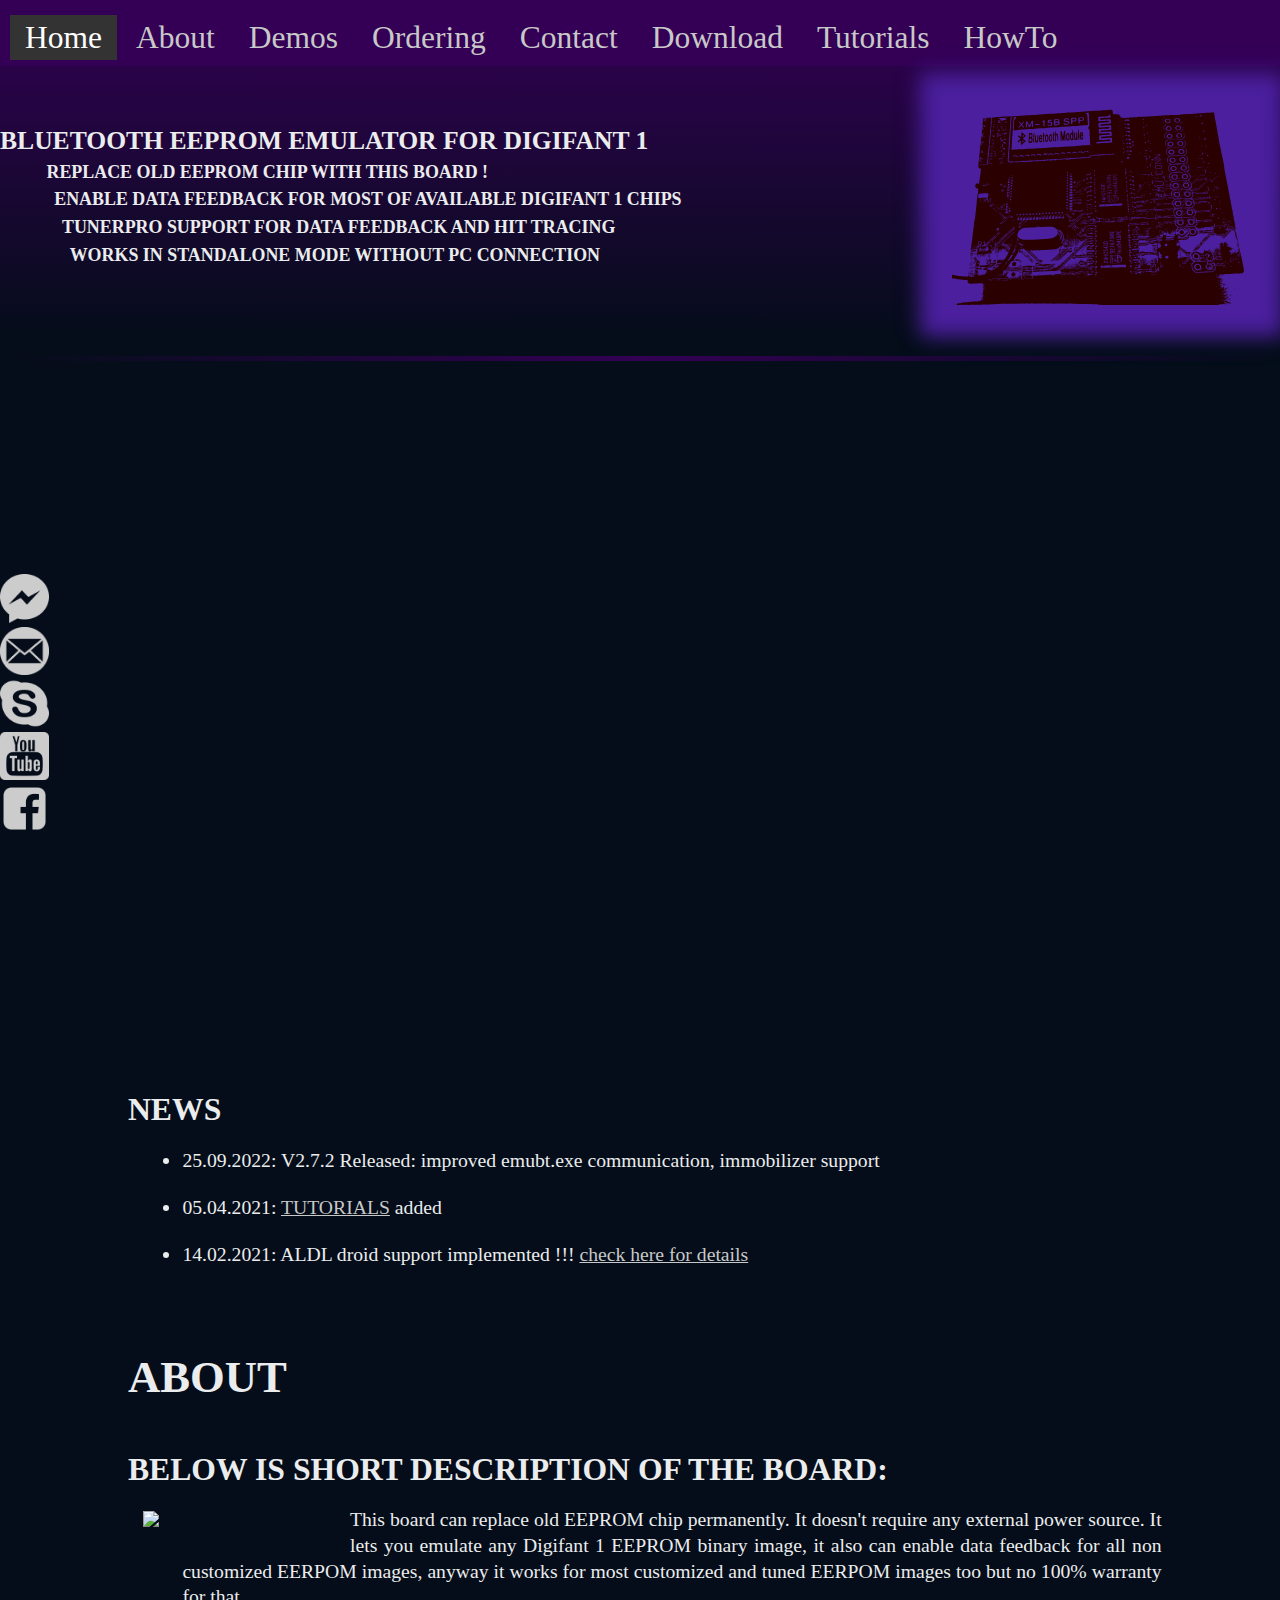
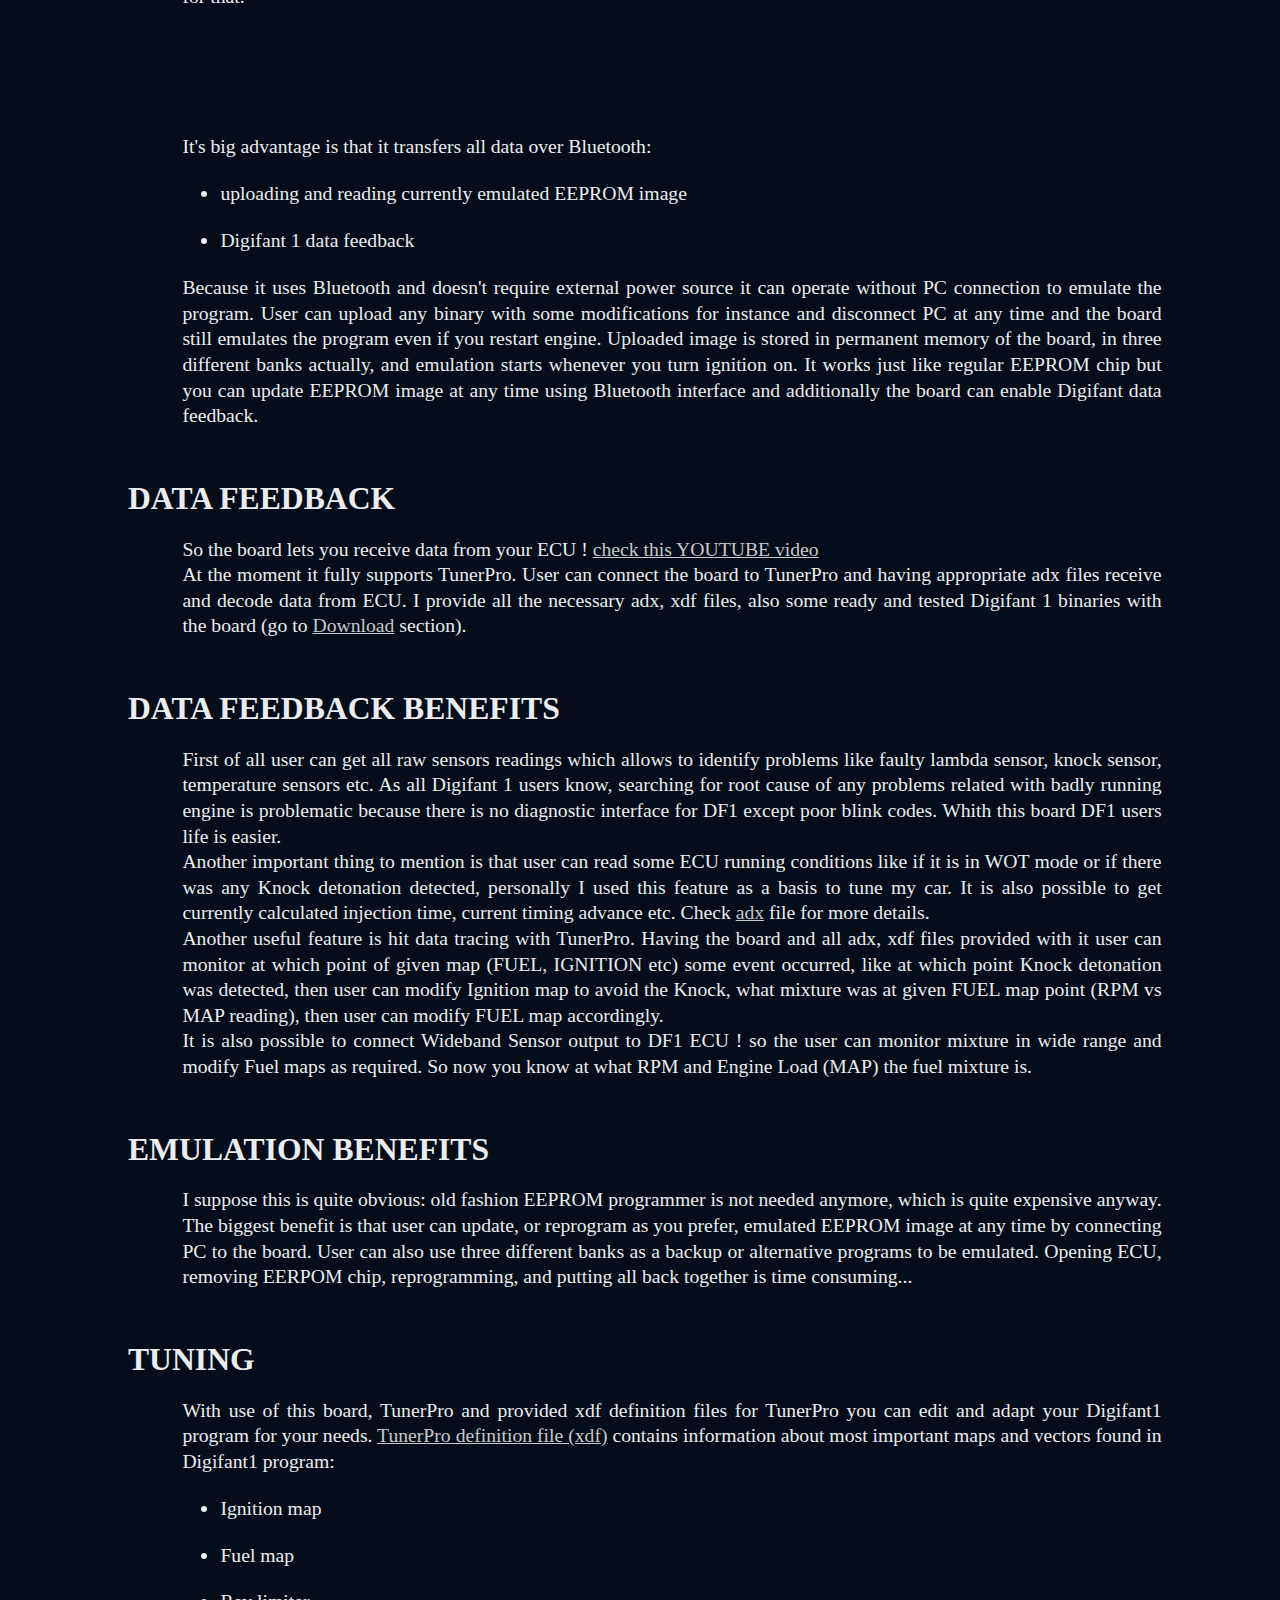
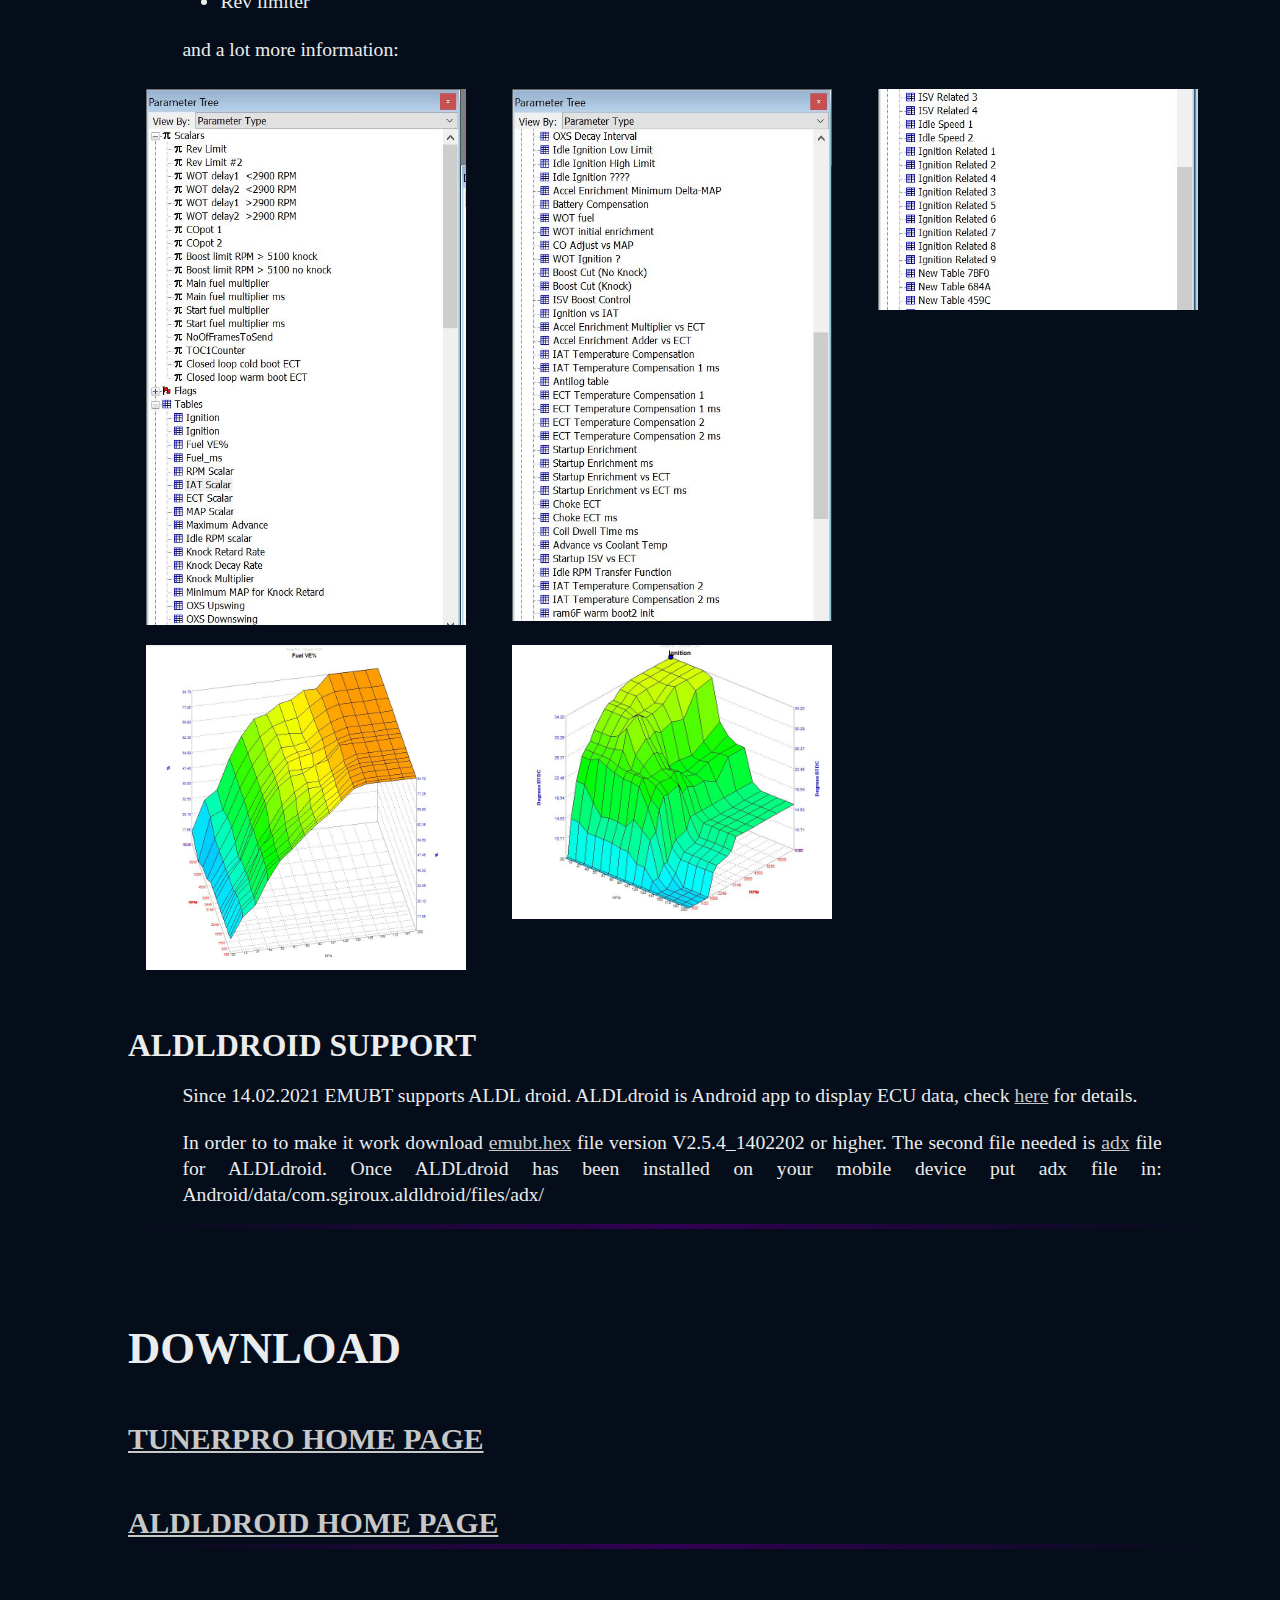
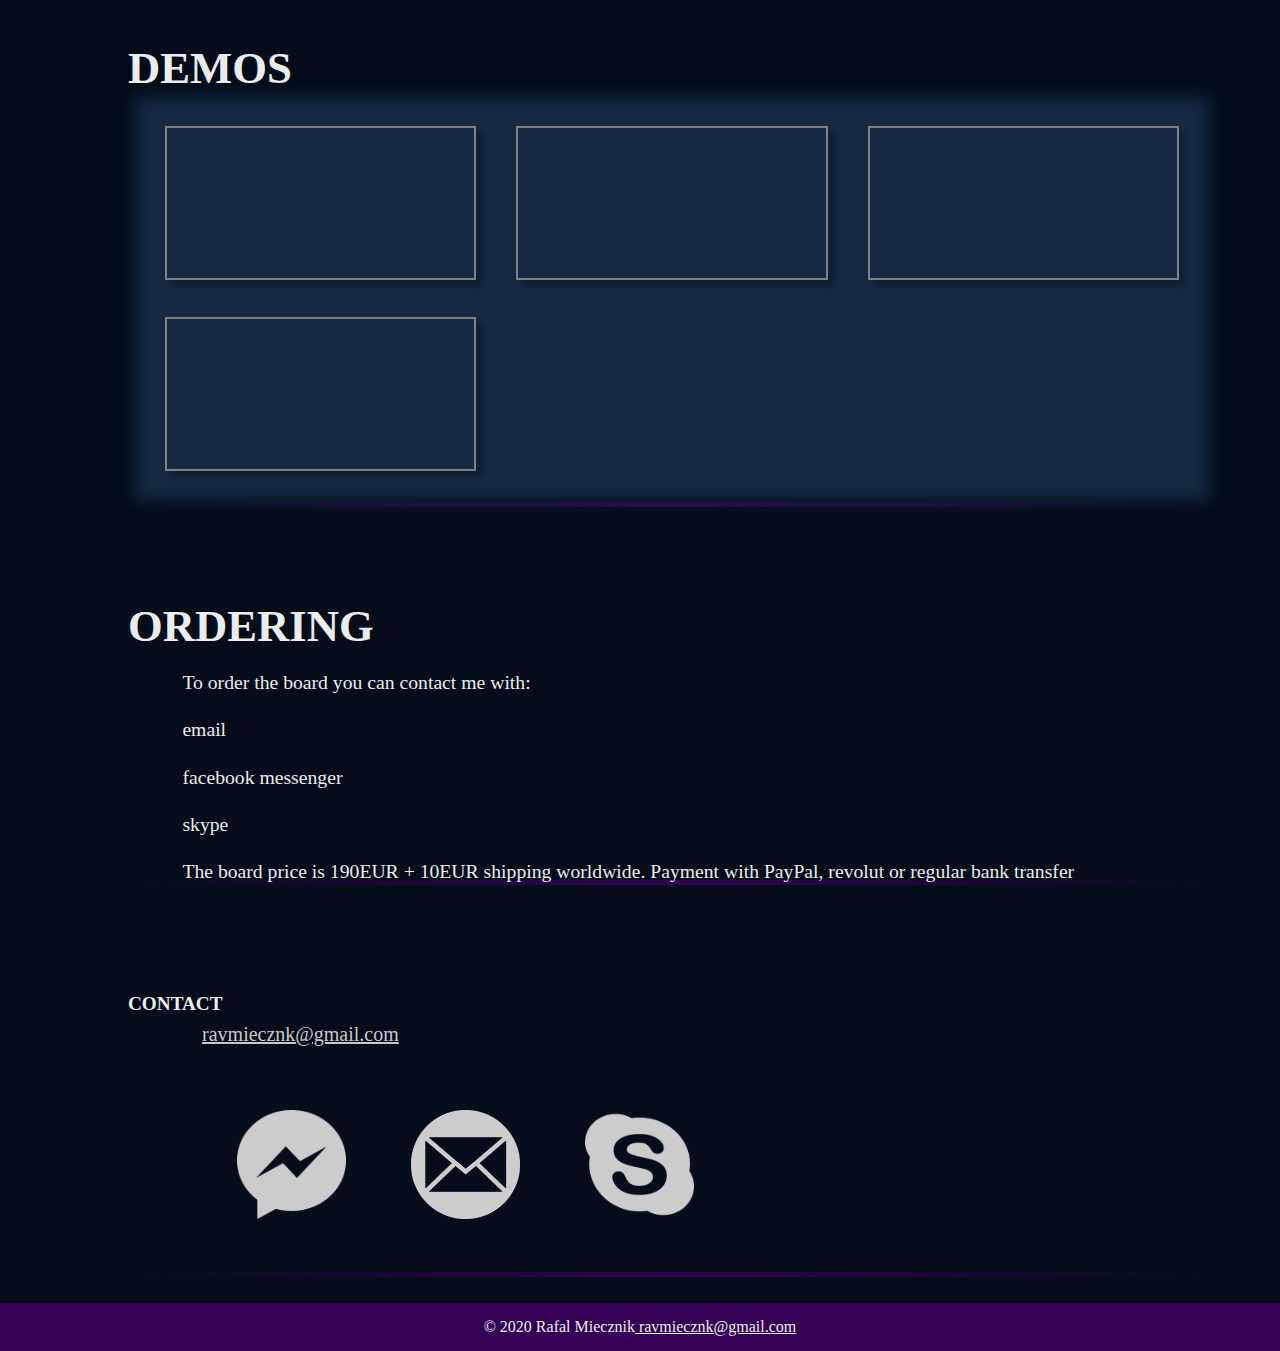
==== commit 2cdf03e0: "price update" ====
--- a/index.html
+++ b/index.html
@@ -1,181 +1,306 @@
 <!DOCTYPE html>
 <html>
-  
+
 <head>
   <link rel="stylesheet" href="main.css">
+  <meta charset="UTF-8">
 </head>
-  
-  
-<body>
-
-
-    <div class=top_nav_hidden id="hidden_bar">
-        <a href="#home"><div>Home</div></a>
-        <a href="#about"><div>About</div></a>
-        <a href="#demos"><div>Demos</div></a>
-        <a href="#gellery"><div>Gallery</div></a>
-        <a href="#ordering"><div>Ordering</div></a>
-        <a href="https://github.com/ravmiecznik/emub_bt_r/releases/latest"><div>Download</div></a>
-        <a href="#links"><div>Links</div></a>
-        <a href="#contact"><div>Contact</div></a>
-    </div>
-
-<div class="main">
-  
-  <div class=top_nav_desc>
-    <div class="topnav" id="home">
-      <a class="active" href="#home">Home</a>
-      <a href="#about">About</a>
-      <a href="#demos">Demos</a>
-      <a href="#gallery">Gallery</a>
-      <a href="#ordering">Ordering</a>
-      <a href="https://github.com/ravmiecznik/emub_bt_r/releases/latest">Download</a>
-      <a href="#links">Links</a>
-      <a href="#contact">Contact</a>
-    </div>
-    
-    <div class="topnav" id="slide_description">
-      <a id="slide_text">EEPROM Emulator for Digifant 1</a>
+
+
+<body id="home" style="margin: 0;">
+  <!--https://github.com/ravmiecznik/emub_bt_r/releases/latest/download/emubt_V2.6_01052020.hex-->
+  <!--<embed src="file:///home/rafal.miecznik/private/digifanttool.github.io/index.html" width="800px" height="900px" /> -->
+
+
+  <div>
+    <div class="top_bar_container">
+      <div class="topnav">
+        <a class="active" href="index.html#home">Home</a>
+        <a href="index.html#about">About</a>
+        <a href="index.html#demos">Demos</a>
+        <a href="index.html#ordering">Ordering</a>
+        <a href="index.html#contact">Contact</a>
+        <a href="index.html#download">Download</a>
+        <a href="tutorials.html#tutorials.html">Tutorials</a>
+        <a href="tutorials.html">HowTo</a>
+      </div>
+
+      <div class="top_bar_txt square" id="top_bar">
+        <h1 style="width: 100%; font-size: 2vw;">BLUETOOTH EEPROM EMULATOR FOR DIGIFANT 1 </h1>
+        <h2 style="width: 100%; font-size: 1.4vw; margin: 10px 15px 10px 6%;">Replace old EEPROM chip with this board !
+        </h2>
+        <h2 style="width: 100%; font-size: 1.4vw; margin: 10px 15px 10px 7%;">Enable data feedback for most of available
+          Digifant 1 chips</h2>
+        <h2 style="width: 100%; font-size: 1.4vw; margin: 10px 15px 10px 8%;">TunerPro support for data feedback and hit
+          tracing</h2>
+        <h2 style="width: 100%; font-size: 1.4vw; margin: 10px 15px 10px 9%;">Works in standalone mode without PC
+          connection</h2>
+      </div>
+      <div>
+        <img id="emubt_svg" src="resources/emubt.svg">
+      </div>
     </div>
   </div>
-  <div class="top_bar">
-      <img class="banner" src="resources/banner.png" alt="main_banner">
-      <img class="banner slide_in" id="carousel" src="resources/carousel_slides/s1.jpg">
+
+  <div class="bottom_border"><br></div>
+  <div class=floating_links id="links">
+    <a title="messenger" href="https://m.me/tuningtool"><img class="contact_link contact_link_left"
+        src="resources/messenger.png"></a>
+    <a title="ravmiecznk@gmail.com" href="mailto:ravmiecznik@gmail.com?subject=EMUBT"><img
+        class="contact_link contact_link_left" src="resources/email2.png"></a>
+    <a title="Skype: ravmiecznik" href="skype:ravmiecznik@live.com?chat"><img class="contact_link contact_link_left"
+        src="resources/skype.png"></a>
+    <a title="Digifant tool" href="https://www.youtube.com/channel/UCf1aKdZV842va2j9UnfraSQ?view_as=subscriber/"><img
+        class="contact_link contact_link_left" src="resources/youtube.png"></a>
+    <a title="Digifant tool" href="https://www.facebook.com/tuningtool/"><img class="contact_link contact_link_left"
+        src="resources/facebook.png"></a>
+    <!-- <a title="GIT" href="https://github.com/ravmiecznik/emub_bt_r/releases/latest"><img
+        class="contact_link contact_link_left" src="resources/git-icon_1.png"></a> -->
   </div>
-  
-  <div class="text">
-    <h1 id="about">ABOUT</h1>
-    <h2>
-      I have a lot of questions to describe what this tool actually is so below is short description of Digitool and emulator device:
-    </h2>
-    <div class="square"> 
-      <img src="resources/emubt.svg">
-    </div>
-    <p>
-      This modification works only with Digifant1 injection system, so if you deal with MK2, Passat or Corrado equipped with Digifant 1
-      this tool will significantly improve tuning and problems tracking with the injection system. Digifant 1 originally was installed in G60
-      versions but there is also a very popular modification for 16V engines, you swap the injection and get rid of old K-Jetronic/Ke-Jetronic.
-      This tool will work with 16V modified version too. So basically to enable feedback from ECU you need to attach a piece of my code into original
-      Digifant 1 code, so far it works with single iginiton map version, but I have plan to adapt it to 3 map version, but I want to refactor
-      my emulator code first. So I can provide you a modified binary (eeprom image) and a small device which you will connect to MIL cable and with
-      USB cable to PC. You also need a TunerPro with my definition files for maps modification and definition file to decode serial data from Digifant itself.
-      If you have it you are able to track ECU data in real time, you get about 10 data frames per second which includes:
-      current RPM, MAP, ECT, IAT, knock voltage per cylinder, KNOCK flag, applied additional retard which is a clue that your ignition or fuel maps should
-      be corrected at this point, calculated injection time for given revolution, NB02 reading, you can connect WBO2 output instead of COPOT and track WBO2
-      reading as well. If you are going to modify the program you can disable COPOT potentiometer and set it from software, I do it like that and connect WBO2
-      driver output to COPOT pin. There is a lot more data but those are most significant ones. I will post somewhere here a link to my adx file so you can check
-      what kind of data you can get. Another tool which I am refactoring at the moment is this BT emulator. If you have it you don't need this small adapter,
-      no drivers are needed and cables. It sends the feedback data from ECU to TunerPro over Bluetooth and is also capable to emulate EEPROM chip, it also works
-      without PC so basically you can replace your old chip with this device and apply changes to emulated chip at any time without a programmer and there is
-      no need to open the ECU anymore if you want to change something in your maps or program itself.
-    </p>
-    
-    <h1 id="demos">DEMOS</h1>
-    <iframe class="demo_window" width="560" height="315" src="https://www.youtube.com/embed/b4Lb02Id1Gc" frameborder="0" allow="accelerometer; autoplay; clipboard-write; encrypted-media; gyroscope; picture-in-picture" allowfullscreen></iframe>
-    <iframe class="demo_window" width="560" height="315" src="https://www.youtube.com/embed/xq7Y-FIqNp0" frameborder="0" allow="accelerometer; autoplay; clipboard-write; encrypted-media; gyroscope; picture-in-picture" allowfullscreen></iframe>
-    <iframe class="demo_window" width="560" height="315" src="https://www.youtube.com/embed/VVEnGDDLKik" frameborder="0" allow="accelerometer; autoplay; clipboard-write; encrypted-media; gyroscope; picture-in-picture" allowfullscreen></iframe>
-    <h1 id="ordering">ORDERING</h1>
-    <p>
-    To order the board you can contact me with:
-    </p>
-    <p class="p_list">email</p>
-    <p class="p_list">facebook messenger</p>
-    <p class="p_list">whatsapp</p>
-    <p>
-    The board price is 190EUR + 10EUR shipping worldwide.
-    Payment with PayPal, revolut or regular bank transfer
-    </p>
-    
-    
-    
-    <h1 id="links">LINKS</h1>
-    <p class="link"><a href="https://www.youtube.com/channel/UCf1aKdZV842va2j9UnfraSQ?view_as=subscriber/">youtube</a></p>
-    <p class="link"><a href="https://www.facebook.com/tuningtool/">facebook</a></p>
-    <p class="link"><a href="https://github.com/ravmiecznik/emub_bt_r/releases">GIT</a></p>
-    
-    
-    
-    <div class="contact_view">
-      <h1 id="contact">CONTACT</h1>
-      <a title="messenger" href="https://m.me/tuningtool" ><img class="contact_link" src="resources/messenger.png"></a>
-      <a title="ravmiecznk@gmail.com" href="mailto:ravmiecznik@gmail.com"><img class="contact_link" src="resources/email.png"></a>
-    </div>
-    
+
+
+  <div class="main_grid bottom_border" id="main_grid">
+    <div class="cell text bottom_border" id="about">
+
+      <div class="main_iframe">
+        <iframe src="https://www.youtube.com/embed/rUin6Hb9cz8" frameborder="0"
+          allow="accelerometer; autoplay; clipboard-write; encrypted-media; gyroscope; picture-in-picture"
+          allowfullscreen></iframe>
+      </div>
+      <div class="main_iframe">
+        <iframe src="https://www.youtube.com/embed/xq7Y-FIqNp0" frameborder="0"
+          allow="accelerometer; autoplay; clipboard-write; encrypted-media; gyroscope; picture-in-picture"
+          allowfullscreen></iframe>
+      </div>
+      <h2>NEWS</h2>
+      <p>
+        <li>25.09.2022: V2.7.2 Released: improved emubt.exe communication, immobilizer support</li>
+        <li>05.04.2021: <a href=tutorials.html#tutorials.html>TUTORIALS</a> added</li>
+        <li>14.02.2021: ALDL droid support implemented !!! <a href=#aldldroid>check here for details</a></li>
+      </p>
+
+      <h1>ABOUT</h1>
+      <h2>
+        Below is short description of the board:
+      </h2>
+      <div class="square">
+        <img src="resources/emubt_color.png" style="width:15vw; float: left; margin: 15px;">
+      </div>
+      <p>
+        This board can replace old EEPROM chip permanently. It doesn't require any external power source.
+        It lets you emulate any Digifant 1 EEPROM binary image, it also can enable data feedback for all
+        non customized EERPOM images, anyway it works for most customized and tuned EERPOM images too but no 100%
+        warranty for that.
+      </p>
+      <p>
+        <br><br><br><br>
+        It's big advantage is that it transfers all data over Bluetooth:
+      <ul>
+        <li>uploading and reading currently emulated EEPROM image</li>
+        <li>Digifant 1 data feedback</li>
+      </ul>
+      </p>
+      <p>
+        Because it uses Bluetooth and doesn't require external power source it can operate without PC connection to
+        emulate the program.
+        User can upload any binary with some modifications for instance and disconnect PC at any time and the board
+        still emulates the program even if you restart engine.
+        Uploaded image is stored in permanent memory of the board, in three different banks actually, and emulation
+        starts whenever you turn ignition on.
+        It works just like regular EEPROM chip but you can update EEPROM image at any time using Bluetooth interface and
+        additionally the board can enable Digifant data feedback.
+      </p>
+
+      <h2>
+        Data feedback
+      </h2>
+      <p>
+        So the board lets you receive data from your ECU ! <a href=https://www.youtube.com/embed/b4Lb02Id1Gc>check this
+          YOUTUBE video</a>
+        <br>
+        At the moment it fully supports TunerPro. User can connect the board to TunerPro and having appropriate adx
+        files receive and decode data from ECU. I provide all the necessary adx, xdf files,
+        also some ready and tested Digifant 1 binaries with the board (go to <a href=#download>Download</a> section).
+      </p>
+
+      <h2>
+        Data feedback benefits
+      </h2>
+      <p>
+        First of all user can get all raw sensors readings which allows to identify problems like faulty lambda sensor,
+        knock sensor, temperature sensors etc.
+        As all Digifant 1 users know, searching for root cause of any problems related with badly running engine is
+        problematic because there is no diagnostic interface for DF1 except poor blink codes.
+        Whith this board DF1 users life is easier.
+        <br>
+        Another important thing to mention is that user can read some ECU running conditions like if it is in WOT mode
+        or if there was any Knock detonation detected, personally I used this feature as
+        a basis to tune my car. It is also possible to get currently calculated injection time, current timing advance
+        etc. Check <a href="">adx</a> file for more details.
+        <br>
+        Another useful feature is hit data tracing with TunerPro. Having the board and all adx, xdf files provided with
+        it user can monitor at which point of given map (FUEL, IGNITION etc)
+        some event occurred, like at which point Knock detonation was detected, then user can modify Ignition map to
+        avoid the Knock, what mixture was at given FUEL map point (RPM vs MAP reading), then
+        user can modify FUEL map accordingly.
+        <br>
+        It is also possible to connect Wideband Sensor output to DF1 ECU ! so the user can monitor mixture in wide range
+        and modify Fuel maps as required. So now you know at what RPM and Engine Load (MAP)
+        the fuel mixture is.
+      </p>
+
+      <h2>
+        Emulation benefits
+      </h2>
+      <p>
+        I suppose this is quite obvious: old fashion EEPROM programmer is not needed anymore, which is quite expensive
+        anyway.
+        The biggest benefit is that user can update, or reprogram as you prefer, emulated EEPROM image at any time by
+        connecting PC to the board.
+        User can also use three different banks as a backup or alternative programs to be emulated.
+
+        Opening ECU, removing EERPOM chip, reprogramming, and putting all back together is time consuming...
+      </p>
+      <h2>
+        Tuning
+      </h2>
+      <p>
+        With use of this board, TunerPro and provided xdf definition files for TunerPro you can edit and adapt your
+        Digifant1 program for your needs.
+        <a href=#tuner_pro>TunerPro definition file (xdf)</a> contains information about most important maps and vectors
+        found in Digifant1 program:
+      <ul>
+        <li>Ignition map</li>
+        <li>Fuel map</li>
+        <li>Rev limiter</li>
+      </ul>
+      </p>
+      <p>
+        and a lot more information:
+      </p>
+
+      <div class="pictures_grid">
+        <img class="grid_picture" src="resources/parameters1.JPG">
+        <img class="grid_picture" src="resources/parameters2.JPG">
+        <img class="grid_picture" src="resources/parameters3.JPG">
+        <img class="grid_picture" src="resources/carousel_slides/fuelve.jpg">
+        <img class="grid_picture" src="resources/ignition_map3d.JPG">
+      </div>
+
+      <h2 id=aldldroid>
+        ALDLdroid support
+      </h2>
+      <p>
+        Since 14.02.2021 EMUBT supports ALDL droid. ALDLdroid is Android app to display ECU data, check <a
+          href=https://play.google.com/store/apps/details?id=com.sgiroux.aldldroid>here</a>
+        for details.
+      </p>
+      <p>
+        In order to to make it work download <a href=#exe>emubt.hex</a> file version V2.5.4_1402202 or higher. The
+        second file needed is
+        <a href=#hex>adx</a> file for ALDLdroid. Once ALDLdroid has been installed on your mobile device put adx file
+        in: Android/data/com.sgiroux.aldldroid/files/adx/
+      </p>
+
+
+    </div>
+
+    <div class="cell bottom_border" id="download">
+      <h1>DOWNLOAD</h1>
+      <div id="release">
+        <!-- <h3><a href="">RELSEASE NUMBER</a></h3> -->
+        <div id="pdf">
+          <h4></h4>
+        </div>
+
+        <div id="bin">
+          <h4></h4>
+        </div>
+
+        <div id="tuner_pro">
+          <h4></h4>
+        </div>
+
+        <div id="exe">
+          <h4></h4>
+        </div>
+
+        <div id="hex">
+          <h4></h4>
+        </div>
+        <div id="aldldroid_files">
+          <h4></h4>
+        </div>
+        <div id="other">
+          <h4></h4>
+        </div>
+
+
+      </div>
+      <div id="tunerpro">
+        <h3><a href="https://www.tunerpro.net/">TunerPro home page</a></h3>
+      </div>
+      <div id="aldl_droid">
+        <h3>
+          <a href="https://play.google.com/store/apps/details?id=com.sgiroux.aldldroid">ALDLdroid home page</a>
+        </h3>
+      </div>
+    </div>
+
+
+    <div class="cell bottom_border" id="demos">
+      <h1>DEMOS</h1>
+      <div id="demos_grid">
+        <iframe class="demo_window" src="https://www.youtube.com/embed/b4Lb02Id1Gc" frameborder="0"
+          allow="accelerometer; autoplay; clipboard-write; encrypted-media; gyroscope; picture-in-picture"
+          allowfullscreen></iframe>
+        <iframe class="demo_window" src="https://www.youtube.com/embed/xq7Y-FIqNp0" frameborder="0"
+          allow="accelerometer; autoplay; clipboard-write; encrypted-media; gyroscope; picture-in-picture"
+          allowfullscreen></iframe>
+        <iframe class="demo_window" src="https://www.youtube.com/embed/VVEnGDDLKik" frameborder="0"
+          allow="accelerometer; autoplay; clipboard-write; encrypted-media; gyroscope; picture-in-picture"
+          allowfullscreen></iframe>
+        <iframe class="demo_window" src="https://www.youtube.com/embed/rUin6Hb9cz8" frameborder="0"
+          allow="accelerometer; autoplay; clipboard-write; encrypted-media; gyroscope; picture-in-picture"
+          allowfullscreen></iframe>
+
+      </div>
+    </div>
+
+    <div>
+      <div class="cell text bottom_border">
+        <h1 id="ordering">ORDERING</h1>
+        <p>
+          To order the board you can contact me with:
+        </p>
+        <p class="p_list">email</p>
+        <p class="p_list">facebook messenger</p>
+        <p class="p_list">skype</p>
+        <p>
+          The board price is 190EUR + 10EUR shipping worldwide.
+          Payment with PayPal, revolut or regular bank transfer
+        </p>
+      </div>
+
+      <div class="contact_view text cell bottom_border" id="contact">
+        <h1 style="font-size: 1.5vw;">CONTACT</h1>
+        <div class="contact_view" style="margin-left: 5%;"><a title="ravmiecznk@gmail.com"
+            href="mailto:ravmiecznik@gmail.com?subject=EMUBT" style="font-size: 20px;">ravmiecznk@gmail.com</a></div>
+        <div>
+          <a title="messenger" href="https://m.me/tuningtool"><img src="resources/messenger.png"></a>
+          <a title="ravmiecznk@gmail.com" href="mailto:ravmiecznik@gmail.com?subject=EMUBT"><img
+              src="resources/email2.png"></a>
+          <a title="Skype: ravmiecznik" href="skype:ravmiecznik@live.com?chat"><img src="resources/skype.png"></a>
+        </div>
+      </div>
+    </div>
   </div>
-  
-  <div class="footer">© 2020 Rafal Miecznik
-    <a href="mailto:ravmiecznik@gmail.com"> ravmiecznk@gmail.com</a>
-  </div>
-
-<script>
-
-
-var slides = [
-  "afr_history.jpg",
-  "data_tracing.jpg",
-  "emubt_app.jpg",
-  "fuelve.jpg",
-  "knock_history.jpg",
-  "s1.jpg",
-  "s2.jpg",
-  "tunerpro1.jpg",
-];
-
-var slides_descriptions = [
-  "TunerPro support, AFR reading",
-  "TunerPro hit data tracing",
-  "Storage of up to 3 different binaries",
-  "Fuel, Ignition and other maps are editable",
-  "Knock tracing and monitoring",
-  "Price: 100EUR + 10EUR shipping",
-  "Board pemamently replaces old EEPROM chip",
-  "Support for TunerPro"
-];
-
-var max_slides = slides.length;
-var slide_num = 0;
-
-var carousel = document.getElementById('carousel');
-carousel.addEventListener("animationend", animation_end_watch, false);
-
-var slide_text = document.getElementById("slide_text");
-
-function animation_end_watch(){
-  rotate();
-  var newone = carousel.cloneNode(true);
-  carousel.parentNode.replaceChild(newone, carousel);
-  carousel = document.getElementById('carousel');
-  carousel.addEventListener("animationend", animation_end_watch, false);
-}
-
-function rotate(){
-    
-    slide_num += 1;
-    slide_num %= max_slides;
-    var slide_name = 'resources/carousel_slides/' + slides[slide_num];
-    console.log(slides[slide_num]);
-    carousel.setAttribute('src', slide_name);
-    slide_text.text = slides_descriptions[slide_num];
-    }
- 
-window.addEventListener("scroll", checkScroll, false);
-
-function checkScroll() {
-    document.getElementById("hidden_bar").style.display = "block";
-    if (window.scrollY > 300) {
-      //ocument.getElementById("hidden_bar").style.display = "block";
-      document.getElementById("hidden_bar").style.left = "0";
-      setTimeout(function() {document.getElementById("hidden_bar").style.left = "-200px";}, 5000);
-    }
-    else {
-      //document.getElementById("hidden_bar").style.display = "none";
-      document.getElementById("hidden_bar").style.left = "-200px";
-    }
-}
-
-
-
-</script>
+  <div class="footer">&copy 2020 Rafal Miecznik<a href="mailto:ravmiecznik@gmail.com?subject=EMUBT">
+      ravmiecznk@gmail.com</a></div>
+
 
 </body>
+<script src="https://ajax.googleapis.com/ajax/libs/jquery/1.9.1/jquery.min.js"></script>
+<!-- <script>includeHTML();</script> -->
+<script language="JavaScript" type="text/javascript" src="main.js"></script>
 </html>
